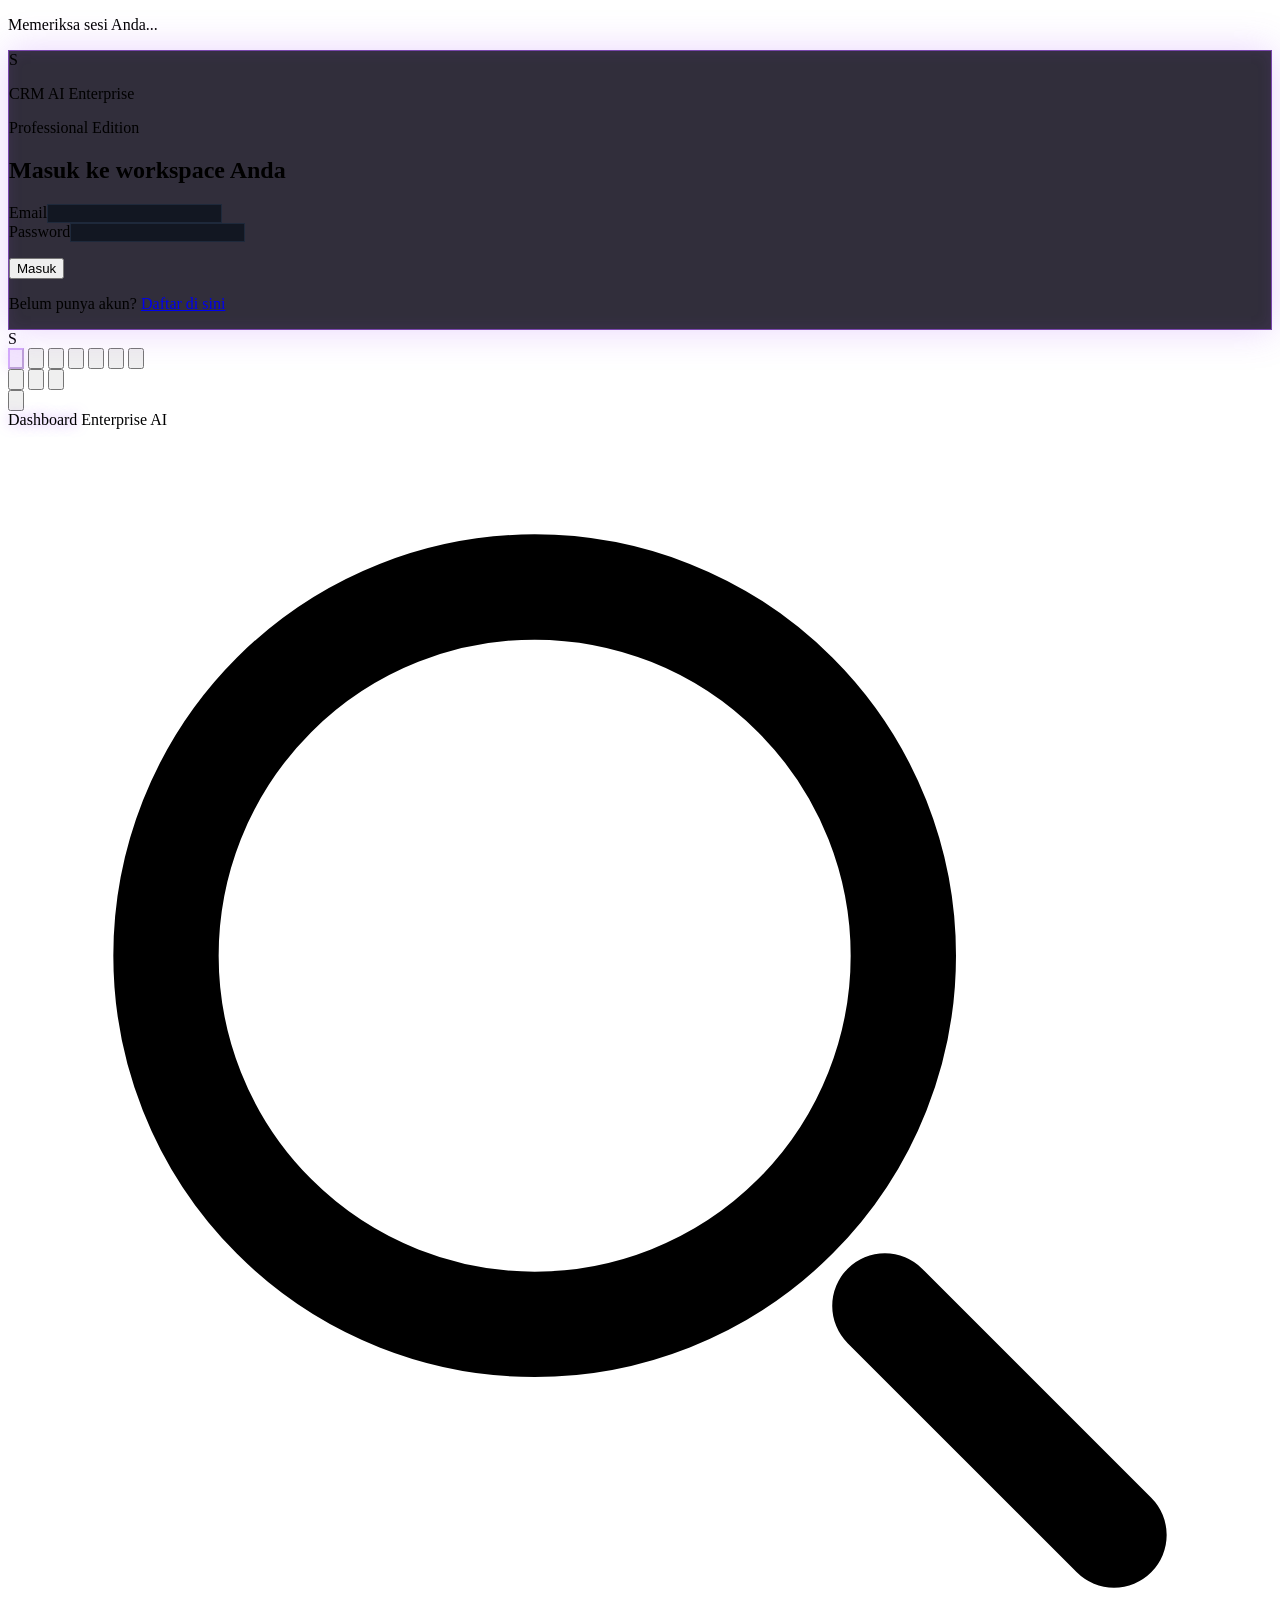
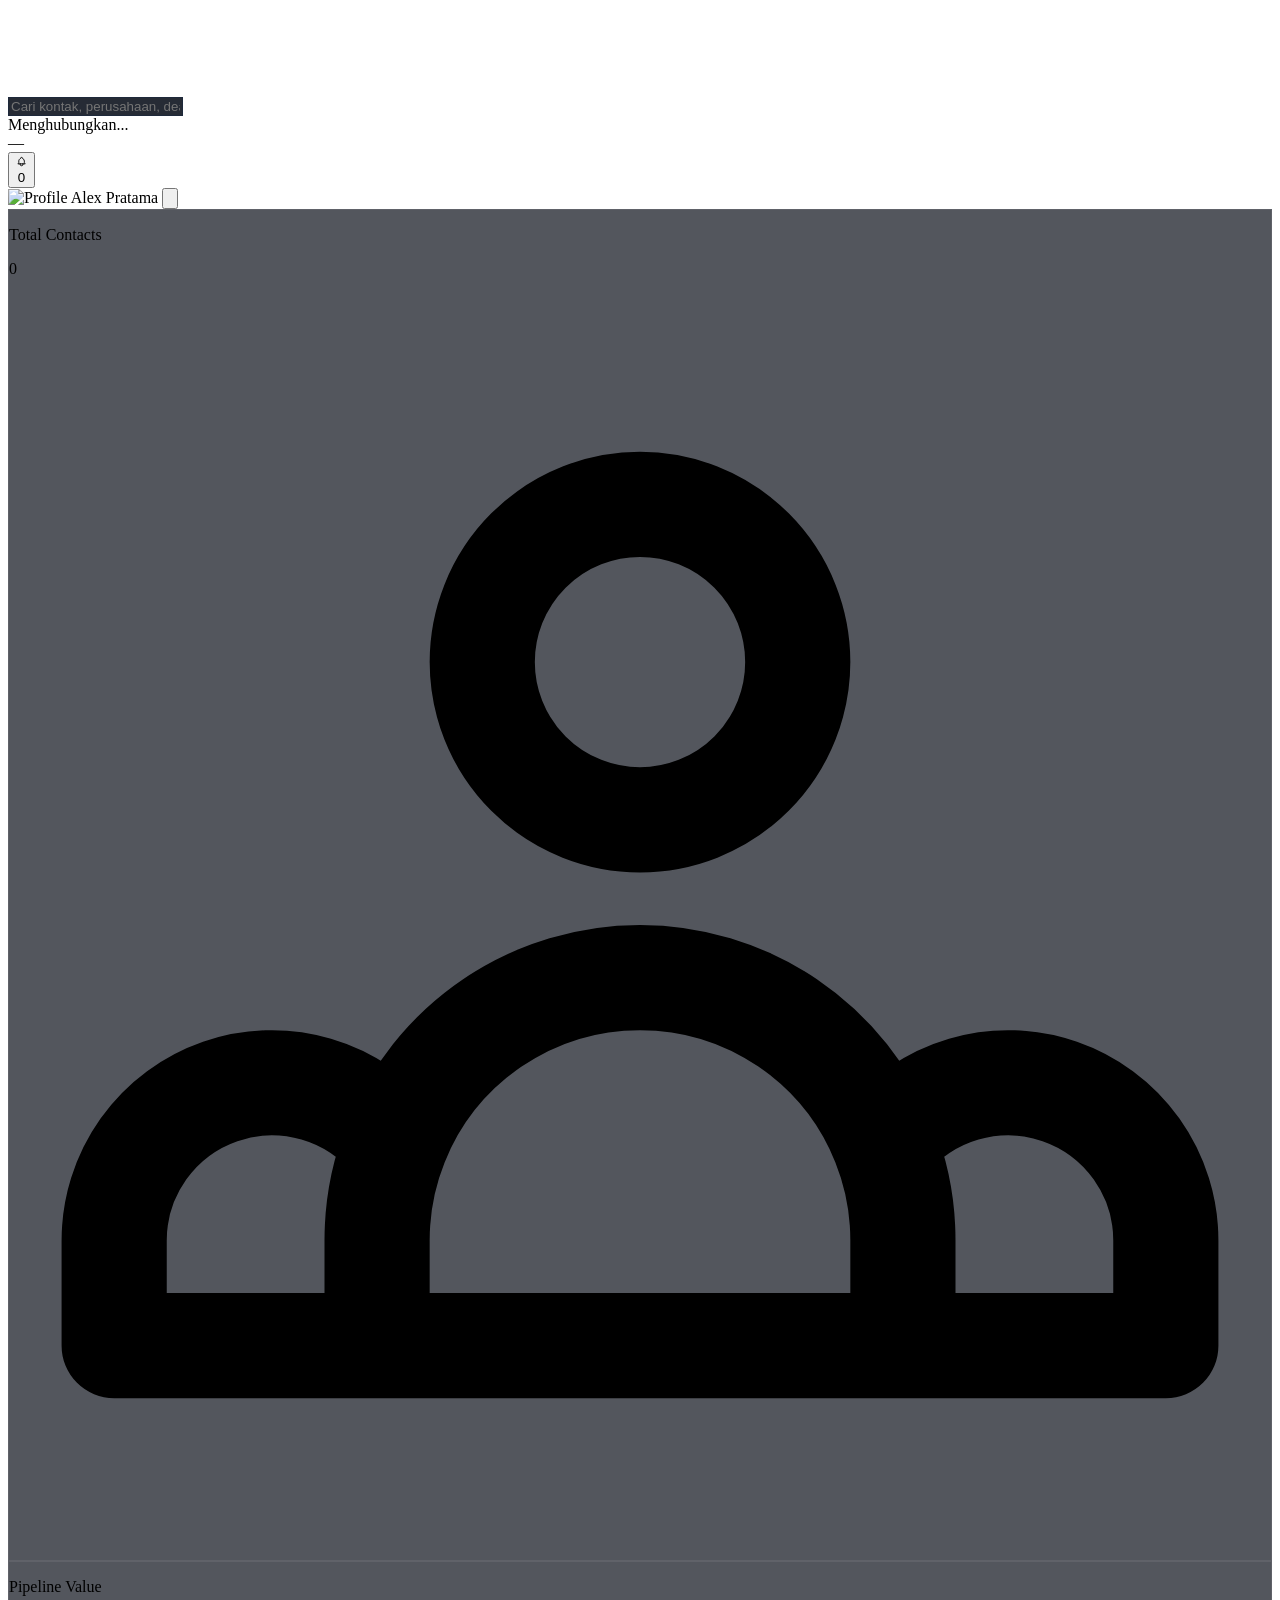
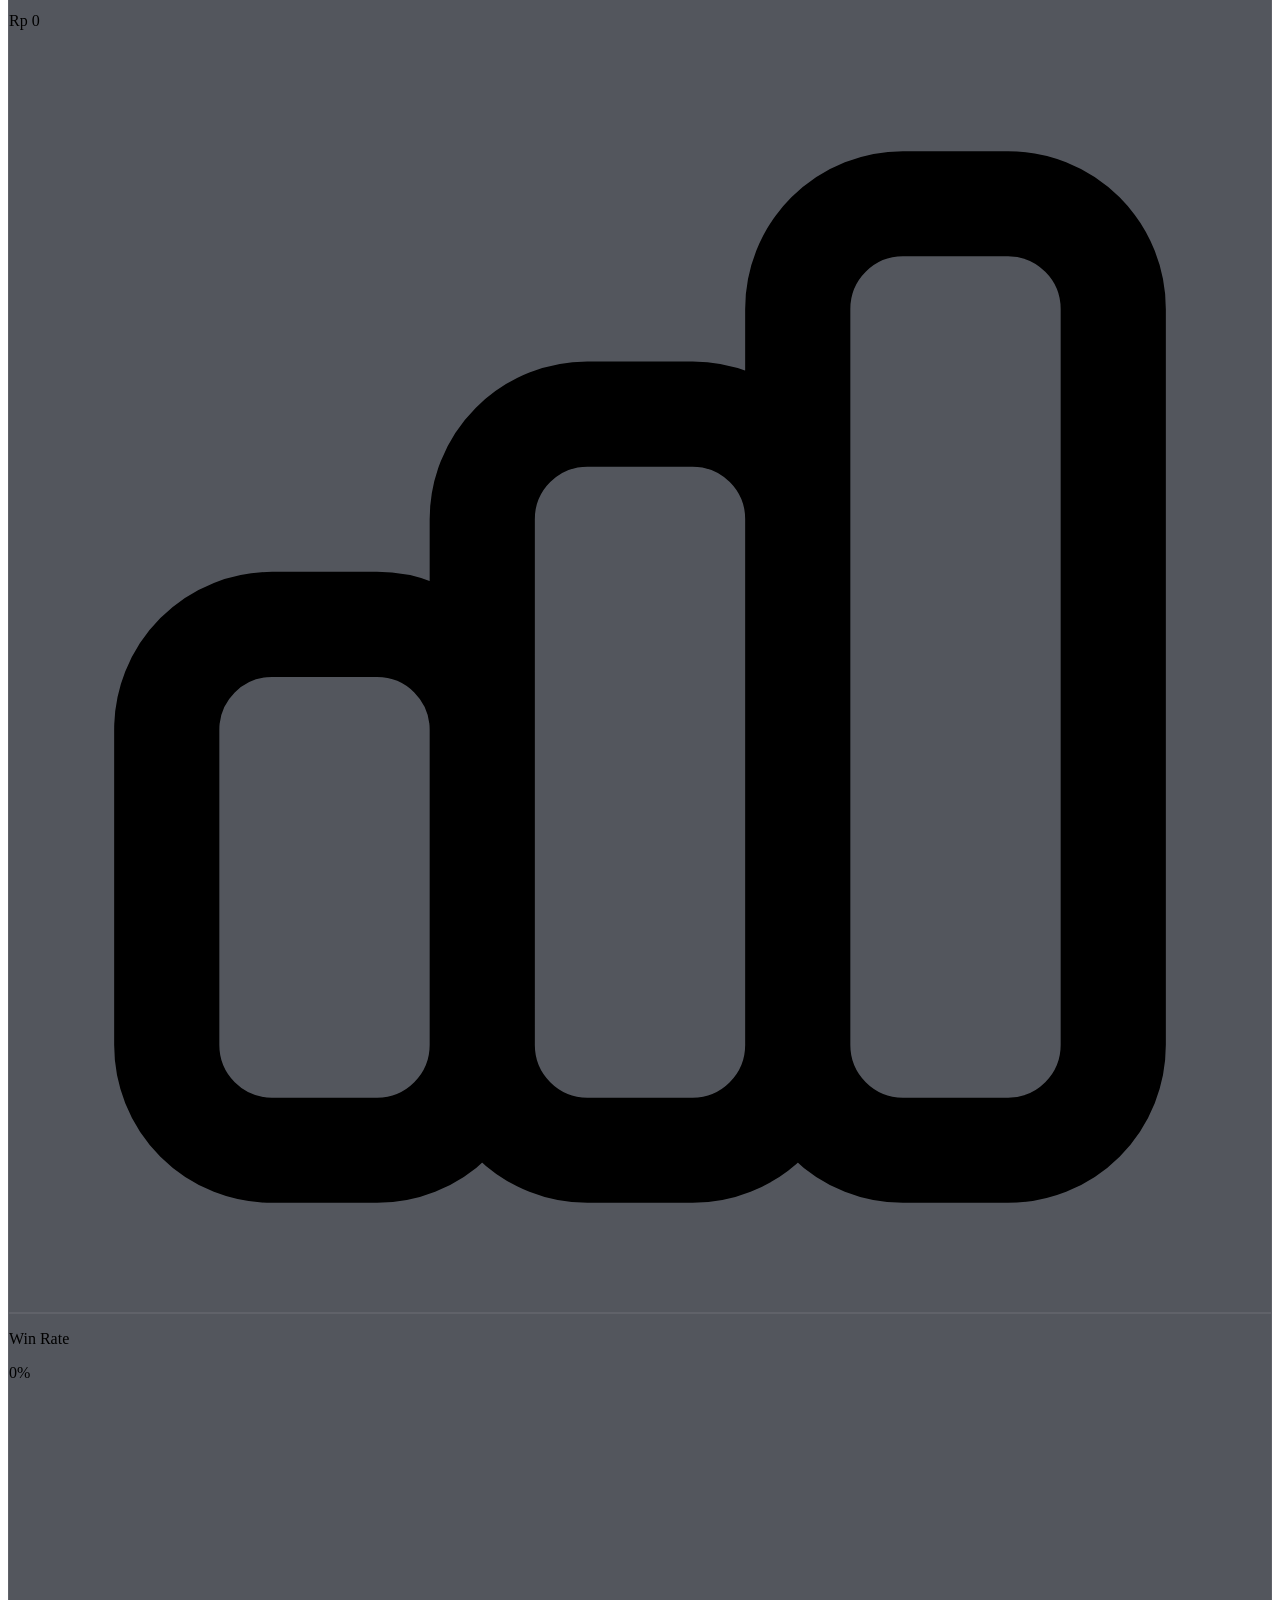
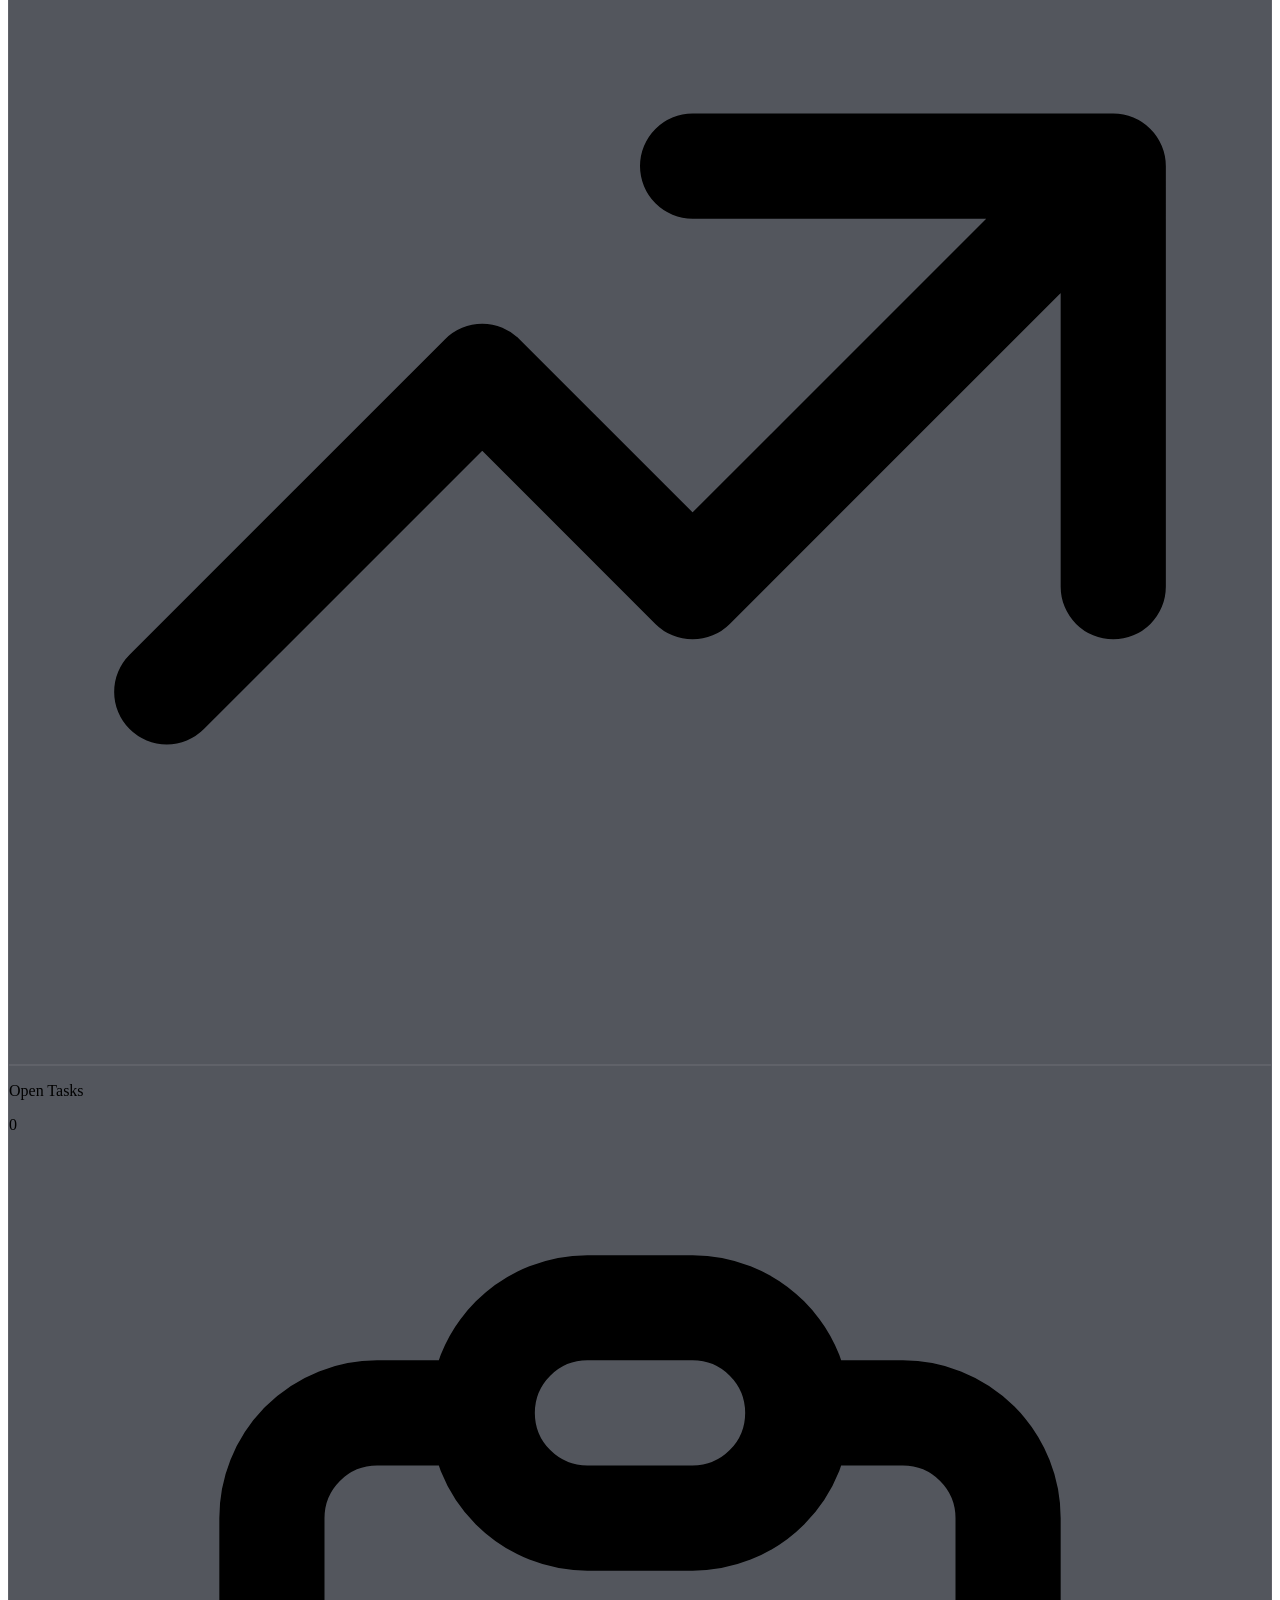
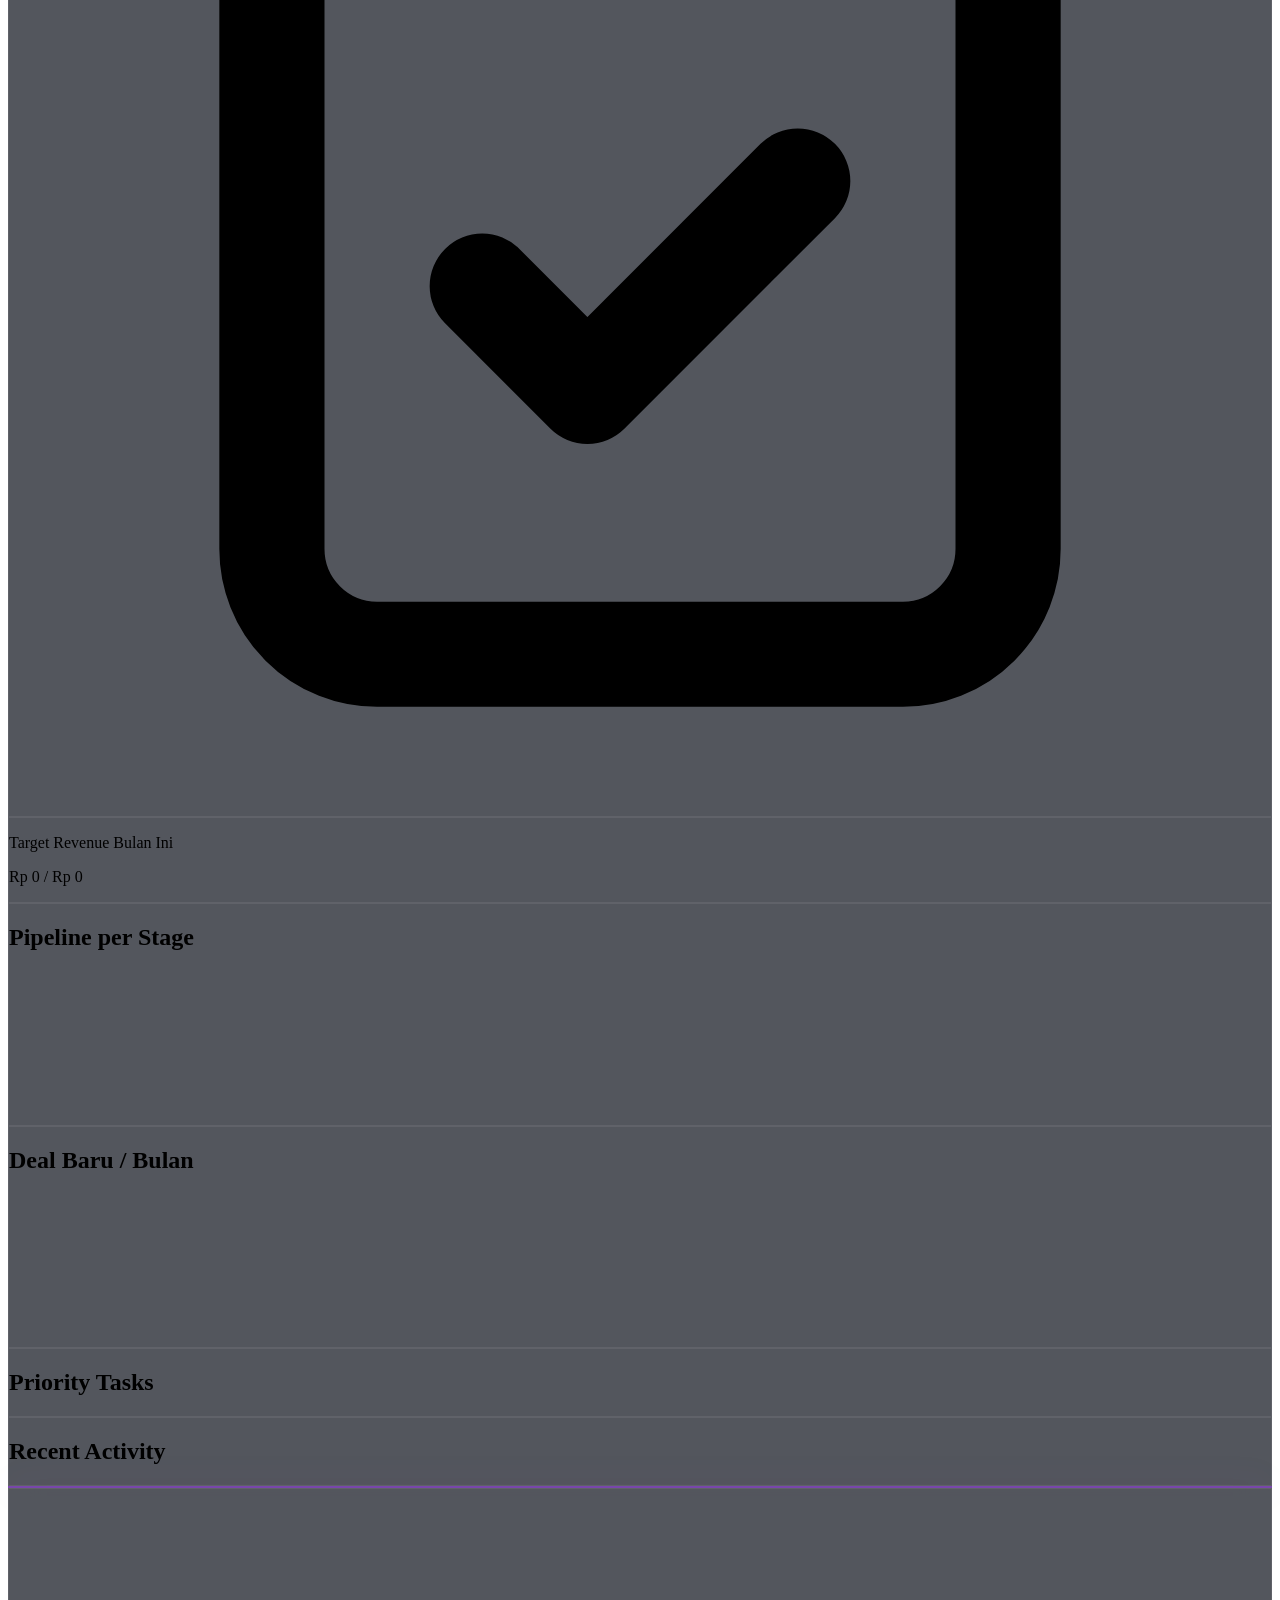
==== index.html @ 94c65936 "Update index.html" ====
<!DOCTYPE html>
<html lang="id">
<head>
<meta charset="UTF-8">
<meta name="viewport" content="width=device-width, initial-scale=1.0">
<title>CRM AI Enterprise — Professional</title>
<link rel="icon" href="data:image/svg+xml,%3Csvg xmlns='http://www.w3.org/2000/svg' viewBox='0 0 100 100'%3E%3Cdefs%3E%3ClinearGradient id='g' x1='0' y1='0' x2='1' y2='1'%3E%3Cstop offset='0' stop-color='%23a855f7'/%3E%3Cstop offset='1' stop-color='%2306b6d4'/%3E%3C/linearGradient%3E%3C/defs%3E%3Crect width='100' height='100' rx='24' fill='%2305070a'/%3E%3Crect x='4' y='4' width='92' height='92' rx='20' fill='none' stroke='url(%23g)' stroke-width='4'/%3E%3Ctext x='50' y='68' font-family='Arial,sans-serif' font-weight='800' font-size='52' fill='white' text-anchor='middle'%3ES%3C/text%3E%3C/svg%3E">
<script src="https://cdn.tailwindcss.com"></script>
<script src="https://cdn.jsdelivr.net/npm/chart.js"></script>
<link href="https://fonts.googleapis.com/css2?family=Plus+Jakarta+Sans:wght@400;500;600;700;800&family=Outfit:wght@500;600;700;800&display=swap" rel="stylesheet">
<script src="js/tailwind-config.js"></script>
<link rel="stylesheet" href="css/style.css">
</head>
<body class="bg-darkBg text-textMain min-h-screen flex grid-bg font-sans antialiased">

<div id="loading-overlay" class="fixed inset-0 bg-darkBg z-[100] flex flex-col items-center justify-center gap-3">
  <div class="w-10 h-10 border-2 border-purple-500/30 border-t-purple-500 rounded-full animate-spin"></div>
  <p class="text-xs text-textMuted">Memeriksa sesi Anda...</p>
</div>

<!-- === AUTH GATE (Supabase Auth) === -->
<div id="auth-overlay" class="hidden fixed inset-0 bg-darkBg z-[110] grid-bg flex items-center justify-center p-4">
  <div class="glass-card ai-floating-card rounded-3xl w-full max-w-sm p-7">
    <div class="flex items-center gap-3 mb-6">
      <div class="relative">
        <div class="absolute -inset-1 bg-gradient-to-r from-purple-600 to-cyan-500 rounded-2xl blur opacity-60"></div>
        <div class="relative w-10 h-10 bg-darkBg rounded-2xl flex items-center justify-center font-display font-bold text-white text-xl border border-white/10">S</div>
      </div>
      <div>
        <p class="font-display text-sm font-bold text-white leading-tight tracking-tight">CRM AI Enterprise</p>
        <p class="text-[10px] text-textMuted">Professional Edition</p>
      </div>
    </div>
    <h2 id="auth-title" class="text-sm font-bold text-white mb-4">Masuk ke workspace Anda</h2>
    <form id="auth-form" class="space-y-3">
      <input type="hidden" id="auth-mode" value="signin">
      <div><label class="text-xs text-textMuted block mb-1">Email</label><input type="email" name="email" required autocomplete="email" class="field-input rounded-xl px-3 py-2.5 text-sm w-full"></div>
      <div><label class="text-xs text-textMuted block mb-1">Password</label><input type="password" name="password" required minlength="6" autocomplete="current-password" class="field-input rounded-xl px-3 py-2.5 text-sm w-full"></div>
      <p id="auth-error" class="hidden text-[11px] leading-relaxed"></p>
      <button id="auth-submit-btn" type="submit" class="w-full bg-gradient-to-r from-purple-600 to-cyan-500 text-white text-sm font-semibold px-4 py-2.5 rounded-xl hover:opacity-90 transition">Masuk</button>
    </form>
    <p class="text-xs text-textMuted text-center mt-4">
      <span id="auth-toggle-text">Belum punya akun?</span>
      <a id="auth-toggle-link" href="javascript:void(0)" class="text-purple-400 font-semibold hover:underline">Daftar di sini</a>
    </p>
  </div>
</div>

<div id="toast-root" class="fixed top-5 right-5 z-[95] flex flex-col gap-2 items-end pointer-events-none"></div>
<div id="modal-root"></div>
<div id="drawer-root"></div>

<!-- === SIDEBAR === --><div id="app-shell" class="flex flex-1 min-w-0">
<aside class="w-20 bg-sidebarBg/90 border-r border-panelBorder/50 flex flex-col justify-between items-center py-6 flex-shrink-0 min-h-screen z-40 backdrop-blur-xl sticky top-0 h-screen">
  <div class="flex flex-col items-center gap-8 w-full">
    <div class="relative group cursor-pointer">
      <div class="absolute -inset-1 bg-gradient-to-r from-purple-600 to-cyan-500 rounded-2xl blur opacity-60 group-hover:opacity-100 transition duration-500"></div>
      <div class="relative w-10 h-10 bg-darkBg rounded-2xl flex items-center justify-center font-display font-bold text-white text-xl border border-white/10">S</div>
    </div>
    <nav class="flex flex-col items-center gap-2.5 w-full px-3">
      <button data-view="dashboard" data-tooltip="Dashboard" title="Dashboard" class="nav-btn active w-11 h-11 rounded-2xl border border-transparent flex items-center justify-center transition-all">
        <svg class="w-5 h-5" fill="none" stroke="currentColor" viewBox="0 0 24 24"><path stroke-linecap="round" stroke-linejoin="round" stroke-width="2" d="M4 6a2 2 0 012-2h2a2 2 0 012 2v2a2 2 0 01-2 2H6a2 2 0 01-2-2V6zM14 6a2 2 0 012-2h2a2 2 0 012 2v2a2 2 0 01-2 2h-2a2 2 0 01-2-2V6zM4 16a2 2 0 012-2h2a2 2 0 012 2v2a2 2 0 01-2 2H6a2 2 0 01-2-2v-2zM14 16a2 2 0 012-2h2a2 2 0 012 2v2a2 2 0 01-2 2h-2a2 2 0 01-2-2v-2z"></path></svg>
      </button>
      <button data-view="contacts" data-tooltip="Contacts" title="Contacts" class="nav-btn w-11 h-11 rounded-2xl border border-transparent flex items-center justify-center transition-all">
        <svg class="w-5 h-5" fill="none" stroke="currentColor" viewBox="0 0 24 24"><path stroke-linecap="round" stroke-linejoin="round" stroke-width="2" d="M17 20h5v-2a3 3 0 00-5.356-1.857M17 20H7m10 0v-2c0-.656-.126-1.283-.356-1.857M7 20H2v-2a3 3 0 015.356-1.857M7 20v-2c0-.656.126-1.283.356-1.857m0 0a5.002 5.002 0 019.288 0M15 7a3 3 0 11-6 0 3 3 0 016 0z"></path></svg>
      </button>
      <button data-view="companies" data-tooltip="Companies" title="Companies" class="nav-btn w-11 h-11 rounded-2xl border border-transparent flex items-center justify-center transition-all">
        <svg class="w-5 h-5" fill="none" stroke="currentColor" viewBox="0 0 24 24"><path stroke-linecap="round" stroke-linejoin="round" stroke-width="2" d="M3 21h18M5 21V7l7-4 7 4v14M9 9h1m4 0h1m-6 4h1m4 0h1m-6 4h1m4 0h1"></path></svg>
      </button>
      <button data-view="deals" data-tooltip="Deals" title="Deals" class="nav-btn w-11 h-11 rounded-2xl border border-transparent flex items-center justify-center transition-all">
        <svg class="w-5 h-5" fill="none" stroke="currentColor" viewBox="0 0 24 24"><path stroke-linecap="round" stroke-linejoin="round" stroke-width="2" d="M9 19v-6a2 2 0 00-2-2H5a2 2 0 00-2 2v6a2 2 0 002 2h2a2 2 0 002-2zm0 0V9a2 2 0 012-2h2a2 2 0 012 2v10m-6 0a2 2 0 002 2h2a2 2 0 002-2m0 0V5a2 2 0 012-2h2a2 2 0 012 2v14a2 2 0 01-2 2h-2a2 2 0 01-2-2z"></path></svg>
      </button>
      <button data-view="tasks" data-tooltip="Tasks" title="Tasks" class="nav-btn w-11 h-11 rounded-2xl border border-transparent flex items-center justify-center transition-all">
        <svg class="w-5 h-5" fill="none" stroke="currentColor" viewBox="0 0 24 24"><path stroke-linecap="round" stroke-linejoin="round" stroke-width="2" d="M9 5H7a2 2 0 00-2 2v12a2 2 0 002 2h10a2 2 0 002-2V7a2 2 0 00-2-2h-2M9 5a2 2 0 002 2h2a2 2 0 002-2M9 5a2 2 0 012-2h2a2 2 0 012 2m-6 9l2 2 4-4"></path></svg>
      </button>
      <button data-view="calendar" data-tooltip="Calendar" title="Calendar" class="nav-btn w-11 h-11 rounded-2xl border border-transparent flex items-center justify-center transition-all">
        <svg class="w-5 h-5" fill="none" stroke="currentColor" viewBox="0 0 24 24"><path stroke-linecap="round" stroke-linejoin="round" stroke-width="2" d="M8 7V3m8 4V3m-9 8h10M5 21h14a2 2 0 002-2V7a2 2 0 00-2-2H5a2 2 0 00-2 2v12a2 2 0 002 2z"></path></svg>
      </button>
      <button data-view="reports" data-tooltip="Reports" title="Reports" class="nav-btn w-11 h-11 rounded-2xl border border-transparent flex items-center justify-center transition-all">
        <svg class="w-5 h-5" fill="none" stroke="currentColor" viewBox="0 0 24 24"><path stroke-linecap="round" stroke-linejoin="round" stroke-width="2" d="M9 19V6a1 1 0 011-1h1a1 1 0 011 1v13M3 19v-6a1 1 0 011-1h1a1 1 0 011 1v6m8 0v-9a1 1 0 011-1h1a1 1 0 011 1v9M3 19h18"></path></svg>
      </button>
      <div class="w-8 h-px bg-panelBorder/60 my-1"></div>
      <button data-view="products" data-tooltip="Products" title="Products" class="nav-btn w-11 h-11 rounded-2xl border border-transparent flex items-center justify-center transition-all">
        <svg class="w-5 h-5" fill="none" stroke="currentColor" viewBox="0 0 24 24"><path stroke-linecap="round" stroke-linejoin="round" stroke-width="2" d="M20.25 7.5l-.625 10.632a2.25 2.25 0 01-2.247 2.118H6.622a2.25 2.25 0 01-2.247-2.118L3.75 7.5M10 11.25h4M3.375 7.5h17.25c.621 0 1.125-.504 1.125-1.125v-1.5c0-.621-.504-1.125-1.125-1.125H3.375c-.621 0-1.125.504-1.125 1.125v1.5c0 .621.504 1.125 1.125 1.125z"></path></svg>
      </button>
      <button data-view="quotes" data-tooltip="Quotations" title="Quotations" class="nav-btn w-11 h-11 rounded-2xl border border-transparent flex items-center justify-center transition-all">
        <svg class="w-5 h-5" fill="none" stroke="currentColor" viewBox="0 0 24 24"><path stroke-linecap="round" stroke-linejoin="round" stroke-width="2" d="M9 12h6m-6 4h6m2 5H7a2 2 0 01-2-2V5a2 2 0 012-2h5.586a1 1 0 01.707.293l5.414 5.414a1 1 0 01.293.707V19a2 2 0 01-2 2z"></path></svg>
      </button>
      <button data-view="team" data-tooltip="Team" title="Team" class="nav-btn w-11 h-11 rounded-2xl border border-transparent flex items-center justify-center transition-all">
        <svg class="w-5 h-5" fill="none" stroke="currentColor" viewBox="0 0 24 24"><path stroke-linecap="round" stroke-linejoin="round" stroke-width="2" d="M17 20h5v-2a4 4 0 00-3-3.87M9 20H4v-2a4 4 0 013-3.87m5-2.13a4 4 0 100-8 4 4 0 000 8zm6 4c.83.6 1.5 1.55 1.5 2.5m-13.5-2.5C4.67 16.6 4 17.55 4 18.5"></path></svg>
      </button>
    </nav>
  </div>
  <button data-view="settings" data-tooltip="Settings" title="Settings" class="nav-btn w-11 h-11 rounded-2xl border border-transparent flex items-center justify-center transition-all">
    <svg class="w-5 h-5" fill="none" stroke="currentColor" viewBox="0 0 24 24"><path stroke-linecap="round" stroke-linejoin="round" stroke-width="2" d="M10.325 4.317c.426-1.756 2.924-1.756 3.35 0a1.724 1.724 0 002.573 1.066c1.543-.94 3.31.826 2.37 2.37a1.724 1.724 0 001.065 2.572c1.756.426 1.756 2.924 0 3.35a1.724 1.724 0 00-1.066 2.573c.94 1.543-.826 3.31-2.37 2.37a1.724 1.724 0 00-2.572 1.065c-.426 1.756-2.924 1.756-3.35 0a1.724 1.724 0 00-2.573-1.066c-1.543.94-3.31-.826-2.37-2.37a1.724 1.724 0 00-1.065-2.572c-1.756-.426-1.756-2.924 0-3.35a1.724 1.724 0 001.066-2.573c-.94-1.543.826-3.31 2.37-2.37.996.608 2.296.07 2.572-1.065z"></path><path stroke-linecap="round" stroke-linejoin="round" stroke-width="2" d="M15 12a3 3 0 11-6 0 3 3 0 016 0z"></path></svg>
  </button>
</aside>

<!-- === WORKSPACE === -->
<div class="flex-1 flex flex-col min-w-0">
  <header class="bg-darkBg/60 border-b border-panelBorder/40 px-4 sm:px-8 py-4 flex items-center justify-between gap-3 sm:gap-4 sticky top-0 z-30 backdrop-blur-md">
    <div class="flex items-center gap-3 flex-shrink-0">
      <span class="font-display text-xl font-bold text-white glow-text tracking-wide" id="page-title">Dashboard</span>
      <span class="text-[10px] bg-purple-500/10 text-purple-400 font-semibold px-2.5 py-1 rounded-full border border-purple-500/20 hidden sm:inline-block">Enterprise AI</span>
    </div>

    <div id="search-wrap" class="relative flex-1 max-w-md">
      <svg class="w-4 h-4 text-textMuted absolute left-3 top-1/2 -translate-y-1/2" fill="none" stroke="currentColor" viewBox="0 0 24 24"><path stroke-linecap="round" stroke-linejoin="round" stroke-width="2" d="M21 21l-4.35-4.35M17 10a7 7 0 11-14 0 7 7 0 0114 0z"></path></svg>
      <input id="global-search" type="text" placeholder="Cari kontak, perusahaan, deal, tugas..." class="field-input rounded-xl pl-9 pr-3 py-2 text-xs w-full">
      <div id="search-results" class="absolute mt-2 w-full glass-card ai-floating-card rounded-2xl p-2 max-h-80 overflow-y-auto z-50"></div>
    </div>

    <div class="flex items-center gap-4 text-xs text-textMuted flex-shrink-0">
      <div id="realtime-status" onclick="setupRealtime()" class="hidden lg:flex items-center gap-1.5 text-[10px] text-amber-400 font-medium bg-panelBg/80 border border-panelBorder/60 px-2.5 py-1.5 rounded-xl">
        <span class="w-1.5 h-1.5 rounded-full bg-amber-400 inline-block animate-pulse"></span> Menghubungkan...
      </div>
      <div class="hidden lg:flex items-center gap-2 bg-panelBg/80 border border-panelBorder/60 px-3 py-1.5 rounded-xl">
        <span class="w-2 h-2 rounded-full bg-emerald-400 animate-pulse"></span>
        <span class="font-mono text-slate-300" id="live-clock">—</span>
      </div>

      <div id="notif-wrap" class="relative">
        <button onclick="toggleNotif()" class="relative w-9 h-9 rounded-xl border border-panelBorder/60 bg-panelBg/80 flex items-center justify-center hover:bg-white/5">
          <svg class="w-4 h-4 text-slate-300" fill="none" stroke="currentColor" viewBox="0 0 24 24"><path stroke-linecap="round" stroke-linejoin="round" stroke-width="2" d="M15 17h5l-1.405-1.405A2.032 2.032 0 0118 14.158V11a6.002 6.002 0 00-4-5.659V5a2 2 0 10-4 0v.341C7.67 6.165 6 8.388 6 11v3.159c0 .538-.214 1.055-.595 1.436L4 17h5m6 0v1a3 3 0 11-6 0v-1m6 0H9"></path></svg>
          <span id="notif-badge" class="hidden absolute -top-1 -right-1 bg-pink-500 text-white text-[9px] font-bold rounded-full w-4 h-4 flex items-center justify-center">0</span>
        </button>
        <div id="notif-dropdown" class="absolute right-0 mt-2 w-72 glass-card ai-floating-card rounded-2xl p-3 z-50">
          <p class="text-xs font-bold text-white mb-2 px-1">Pengingat Tugas</p>
          <div id="notif-list" class="space-y-1.5 max-h-64 overflow-y-auto"></div>
        </div>
      </div>

      <div class="flex items-center gap-3 pl-3 border-l border-panelBorder/60">
        <img id="profile-avatar" src="https://randomuser.me/api/portraits/men/32.jpg" alt="Profile" class="w-8 h-8 rounded-full ring-2 ring-purple-500/50">
        <span id="profile-name" class="hidden sm:inline text-slate-300 font-medium">Alex Pratama</span>
        <button onclick="signOutUser()" title="Keluar" class="w-8 h-8 rounded-xl border border-panelBorder/60 bg-panelBg/80 flex items-center justify-center hover:bg-white/5 text-slate-400 hover:text-red-400">
          <svg class="w-4 h-4" fill="none" stroke="currentColor" viewBox="0 0 24 24"><path stroke-linecap="round" stroke-linejoin="round" stroke-width="2" d="M17 16l4-4m0 0l-4-4m4 4H7m6 4v1a3 3 0 01-3 3H6a3 3 0 01-3-3V7a3 3 0 013-3h4a3 3 0 013 3v1"></path></svg>
        </button>
      </div>
    </div>
  </header>

  <main class="p-4 sm:p-8">

    <!-- ============ DASHBOARD ============ -->
    <section id="view-dashboard" class="view active">
      <div class="grid grid-cols-1 sm:grid-cols-2 xl:grid-cols-4 gap-5 mb-5">
        <div class="glass-card glass-card-hover rounded-3xl p-5 flex items-start justify-between gap-3">
          <div>
            <p class="text-[10px] uppercase tracking-wider text-textMuted font-bold mb-2">Total Contacts</p>
            <p class="font-display text-[28px] leading-none font-bold text-white" id="stat-contacts">0</p>
          </div>
          <div class="w-9 h-9 rounded-xl bg-purple-500/10 border border-purple-500/20 flex items-center justify-center text-purple-400 flex-shrink-0">
            <svg class="w-4 h-4" fill="none" stroke="currentColor" viewBox="0 0 24 24"><path stroke-linecap="round" stroke-linejoin="round" stroke-width="2" d="M17 20h5v-2a3 3 0 00-5.356-1.857M17 20H7m10 0v-2c0-.656-.126-1.283-.356-1.857M7 20H2v-2a3 3 0 015.356-1.857M7 20v-2c0-.656.126-1.283.356-1.857m0 0a5.002 5.002 0 019.288 0M15 7a3 3 0 11-6 0 3 3 0 016 0z"></path></svg>
          </div>
        </div>
        <div class="glass-card glass-card-hover rounded-3xl p-5 flex items-start justify-between gap-3">
          <div>
            <p class="text-[10px] uppercase tracking-wider text-textMuted font-bold mb-2">Pipeline Value</p>
            <p class="font-display text-[28px] leading-none font-bold text-cyan-400" id="stat-pipeline">Rp 0</p>
          </div>
          <div class="w-9 h-9 rounded-xl bg-cyan-500/10 border border-cyan-500/20 flex items-center justify-center text-cyan-400 flex-shrink-0">
            <svg class="w-4 h-4" fill="none" stroke="currentColor" viewBox="0 0 24 24"><path stroke-linecap="round" stroke-linejoin="round" stroke-width="2" d="M9 19v-6a2 2 0 00-2-2H5a2 2 0 00-2 2v6a2 2 0 002 2h2a2 2 0 002-2zm0 0V9a2 2 0 012-2h2a2 2 0 012 2v10m-6 0a2 2 0 002 2h2a2 2 0 002-2m0 0V5a2 2 0 012-2h2a2 2 0 012 2v14a2 2 0 01-2 2h-2a2 2 0 01-2-2z"></path></svg>
          </div>
        </div>
        <div class="glass-card glass-card-hover rounded-3xl p-5 flex items-start justify-between gap-3">
          <div>
            <p class="text-[10px] uppercase tracking-wider text-textMuted font-bold mb-2">Win Rate</p>
            <p class="font-display text-[28px] leading-none font-bold text-emerald-400" id="stat-winrate">0%</p>
          </div>
          <div class="w-9 h-9 rounded-xl bg-emerald-500/10 border border-emerald-500/20 flex items-center justify-center text-emerald-400 flex-shrink-0">
            <svg class="w-4 h-4" fill="none" stroke="currentColor" viewBox="0 0 24 24"><path stroke-linecap="round" stroke-linejoin="round" stroke-width="2" d="M13 7h8m0 0v8m0-8l-8 8-4-4-6 6"></path></svg>
          </div>
        </div>
        <div class="glass-card glass-card-hover rounded-3xl p-5 flex items-start justify-between gap-3">
          <div>
            <p class="text-[10px] uppercase tracking-wider text-textMuted font-bold mb-2">Open Tasks</p>
            <p class="font-display text-[28px] leading-none font-bold text-pink-400" id="stat-tasks">0</p>
          </div>
          <div class="w-9 h-9 rounded-xl bg-pink-500/10 border border-pink-500/20 flex items-center justify-center text-pink-400 flex-shrink-0">
            <svg class="w-4 h-4" fill="none" stroke="currentColor" viewBox="0 0 24 24"><path stroke-linecap="round" stroke-linejoin="round" stroke-width="2" d="M9 5H7a2 2 0 00-2 2v12a2 2 0 002 2h10a2 2 0 002-2V7a2 2 0 00-2-2h-2M9 5a2 2 0 002 2h2a2 2 0 002-2M9 5a2 2 0 012-2h2a2 2 0 012 2m-6 9l2 2 4-4"></path></svg>
          </div>
        </div>
      </div>

      <div class="glass-card glass-card-hover rounded-3xl p-5 mb-6">
        <div class="flex items-center justify-between mb-2">
          <p class="text-[10px] uppercase tracking-wider text-textMuted font-bold">Target Revenue Bulan Ini</p>
          <p class="text-xs font-mono text-slate-300" id="target-caption">Rp 0 / Rp 0</p>
        </div>
        <div class="w-full bg-slate-800/80 h-2.5 rounded-full overflow-hidden p-0.5 border border-white/5">
          <div id="target-bar" class="bg-gradient-to-r from-cyan-400 via-purple-400 to-emerald-400 h-full rounded-full transition-all" style="width:0%"></div>
        </div>
      </div>

      <div class="grid grid-cols-1 xl:grid-cols-12 gap-6">
        <div class="xl:col-span-7 space-y-6">
          <div class="grid grid-cols-1 md:grid-cols-2 gap-6">
            <div class="glass-card glass-card-hover rounded-3xl p-5">
              <h2 class="text-xs font-bold text-slate-200 uppercase tracking-wider mb-3">Pipeline per Stage</h2>
              <div class="h-32"><canvas id="pipelineBarChart"></canvas></div>
            </div>
            <div class="glass-card glass-card-hover rounded-3xl p-5">
              <h2 class="text-xs font-bold text-slate-200 uppercase tracking-wider mb-3">Deal Baru / Bulan</h2>
              <div class="h-32"><canvas id="pipelineVerticalChart"></canvas></div>
            </div>
          </div>
          <div class="grid grid-cols-1 md:grid-cols-2 gap-6">
            <div class="glass-card glass-card-hover rounded-3xl p-5">
              <h2 class="text-xs font-bold text-slate-200 uppercase tracking-wider mb-4">Priority Tasks</h2>
              <div id="dash-priority-tasks" class="space-y-2.5 text-xs"></div>
            </div>
            <div class="glass-card glass-card-hover rounded-3xl p-5">
              <h2 class="text-xs font-bold text-slate-200 uppercase tracking-wider mb-4">Recent Activity</h2>
              <div id="dash-recent-activity" class="space-y-3.5 text-xs"></div>
            </div>
          </div>
        </div>
        <div class="xl:col-span-5 relative">
          <div id="ai-recommendation-card" class="ai-floating-card rounded-3xl p-6 relative z-20 -mb-16 transform transition duration-500 hover:-translate-y-1"></div>
          <div class="glass-card rounded-3xl pt-24 pb-6 px-4 flex flex-col items-center justify-center relative z-10 shadow-2xl">
            <div class="w-full h-[380px] relative"><canvas id="mainRadarChart"></canvas></div>
          </div>
        </div>
      </div>
    </section>

    <!-- ============ CONTACTS ============ -->
    <section id="view-contacts" class="view">
      <div class="flex flex-wrap items-center justify-between gap-3 mb-3">
        <div class="flex flex-wrap gap-2 flex-1 max-w-xl">
          <input id="contacts-search" type="text" placeholder="Cari nama, perusahaan, atau email..." class="field-input rounded-xl px-4 py-2.5 text-sm w-full max-w-sm">
          <select id="contacts-owner-filter" class="field-input rounded-xl px-3 py-2.5 text-xs"></select>
        </div>
        <div class="flex gap-2">
          <button onclick="exportContactsCSV()" class="text-xs font-semibold px-4 py-2.5 rounded-xl border border-panelBorder text-slate-300 hover:bg-white/5">Ekspor CSV</button>
          <button onclick="openContactModal()" class="bg-gradient-to-r from-purple-600 to-cyan-500 text-white text-sm font-semibold px-4 py-2.5 rounded-xl hover:opacity-90 transition">+ Tambah Kontak</button>
        </div>
      </div>
      <div id="tag-filter-row" class="flex flex-wrap gap-1.5 mb-4"></div>
      <div id="contacts-grid" class="grid grid-cols-1 md:grid-cols-2 xl:grid-cols-3 gap-4"></div>
      <div id="contacts-empty" class="hidden flex flex-col items-center justify-center text-center py-16 gap-3"><div class="w-14 h-14 rounded-2xl bg-purple-500/10 border border-purple-500/20 flex items-center justify-center text-purple-400"><svg class="w-6 h-6" fill="none" stroke="currentColor" viewBox="0 0 24 24"><path stroke-linecap="round" stroke-linejoin="round" stroke-width="1.5" d="M17 20h5v-2a3 3 0 00-5.356-1.857M17 20H7m10 0v-2c0-.656-.126-1.283-.356-1.857M7 20H2v-2a3 3 0 015.356-1.857M7 20v-2c0-.656.126-1.283.356-1.857m0 0a5.002 5.002 0 019.288 0M15 7a3 3 0 11-6 0 3 3 0 016 0z"></path></svg></div><p class="text-sm text-textMuted max-w-xs">Belum ada kontak. Klik <span class="text-purple-400 font-medium">"+ Tambah Kontak"</span> untuk memulai.</p></div>
    </section>

    <!-- ============ COMPANIES ============ -->
    <section id="view-companies" class="view">
      <div class="flex flex-wrap items-center justify-between gap-3 mb-5">
        <input id="companies-search" type="text" placeholder="Cari perusahaan..." class="field-input rounded-xl px-4 py-2.5 text-sm w-full max-w-sm">
        <button onclick="openCompanyModal()" class="bg-gradient-to-r from-purple-600 to-cyan-500 text-white text-sm font-semibold px-4 py-2.5 rounded-xl hover:opacity-90 transition">+ Tambah Perusahaan</button>
      </div>
      <div id="companies-grid" class="grid grid-cols-1 md:grid-cols-2 xl:grid-cols-3 gap-4"></div>
      <div id="companies-empty" class="hidden flex flex-col items-center justify-center text-center py-16 gap-3"><div class="w-14 h-14 rounded-2xl bg-cyan-500/10 border border-cyan-500/20 flex items-center justify-center text-cyan-400"><svg class="w-6 h-6" fill="none" stroke="currentColor" viewBox="0 0 24 24"><path stroke-linecap="round" stroke-linejoin="round" stroke-width="1.5" d="M3 21h18M5 21V7l7-4 7 4v14M9 9h1m4 0h1m-6 4h1m4 0h1m-6 4h1m4 0h1"></path></svg></div><p class="text-sm text-textMuted max-w-xs">Belum ada perusahaan. Tambahkan lewat kontak baru atau tombol di atas.</p></div>
    </section>

    <!-- ============ DEALS ============ -->
    <section id="view-deals" class="view">
      <div class="flex flex-wrap items-center justify-between gap-3 mb-5">
        <div class="flex flex-wrap gap-2 flex-1 max-w-xl">
          <input id="deals-search" type="text" placeholder="Cari nama deal..." class="field-input rounded-xl px-4 py-2.5 text-sm w-full max-w-sm">
          <select id="deals-owner-filter" class="field-input rounded-xl px-3 py-2.5 text-xs"></select>
        </div>
        <div class="flex gap-2">
          <button onclick="exportDealsCSV()" class="text-xs font-semibold px-4 py-2.5 rounded-xl border border-panelBorder text-slate-300 hover:bg-white/5">Ekspor CSV</button>
          <button onclick="openDealModal()" class="bg-gradient-to-r from-purple-600 to-cyan-500 text-white text-sm font-semibold px-4 py-2.5 rounded-xl hover:opacity-90 transition">+ Tambah Deal</button>
        </div>
      </div>
      <div id="kanban-board" class="grid grid-cols-1 md:grid-cols-3 xl:grid-cols-5 gap-4"></div>
    </section>

    <!-- ============ TASKS ============ -->
    <section id="view-tasks" class="view">
      <div class="flex flex-wrap items-center justify-between gap-3 mb-5">
        <h2 class="text-sm text-textMuted">Kelola tugas dan follow-up Anda</h2>
        <button onclick="openTaskModal()" class="bg-gradient-to-r from-purple-600 to-cyan-500 text-white text-sm font-semibold px-4 py-2.5 rounded-xl hover:opacity-90 transition">+ Tambah Tugas</button>
      </div>
      <div id="tasks-list" class="space-y-3 max-w-3xl"></div>
      <div id="tasks-empty" class="hidden flex flex-col items-center justify-center text-center py-16 gap-3"><div class="w-14 h-14 rounded-2xl bg-pink-500/10 border border-pink-500/20 flex items-center justify-center text-pink-400"><svg class="w-6 h-6" fill="none" stroke="currentColor" viewBox="0 0 24 24"><path stroke-linecap="round" stroke-linejoin="round" stroke-width="1.5" d="M9 5H7a2 2 0 00-2 2v12a2 2 0 002 2h10a2 2 0 002-2V7a2 2 0 00-2-2h-2M9 5a2 2 0 002 2h2a2 2 0 002-2M9 5a2 2 0 012-2h2a2 2 0 012 2m-6 9l2 2 4-4"></path></svg></div><p class="text-sm text-textMuted max-w-xs">Belum ada tugas. Anda sedang bebas — nikmati waktunya!</p></div>
    </section>

    <!-- ============ CALENDAR ============ -->
    <section id="view-calendar" class="view">
      <div class="flex items-center justify-between mb-5">
        <div class="flex items-center gap-3">
          <button onclick="changeMonth(-1)" class="w-8 h-8 rounded-lg border border-panelBorder text-slate-300 hover:bg-white/5">‹</button>
          <h2 class="text-sm font-bold text-white" id="calendar-label">—</h2>
          <button onclick="changeMonth(1)" class="w-8 h-8 rounded-lg border border-panelBorder text-slate-300 hover:bg-white/5">›</button>
        </div>
        <button onclick="changeMonth(0,true)" class="text-xs font-semibold px-3 py-1.5 rounded-lg border border-panelBorder text-slate-300 hover:bg-white/5">Bulan Ini</button>
      </div>
      <div class="grid grid-cols-7 gap-2 mb-2 text-[10px] uppercase text-textMuted font-bold text-center">
        <span>Min</span><span>Sen</span><span>Sel</span><span>Rab</span><span>Kam</span><span>Jum</span><span>Sab</span>
      </div>
      <div id="calendar-grid" class="grid grid-cols-7 gap-2"></div>
    </section>

    <!-- ============ REPORTS ============ -->
    <section id="view-reports" class="view">
      <div class="grid grid-cols-1 sm:grid-cols-3 gap-5 mb-6">
        <div class="glass-card rounded-3xl p-5">
          <p class="text-[10px] uppercase tracking-wider text-textMuted font-bold mb-2">Weighted Forecast</p>
          <p class="text-xl font-extrabold text-cyan-400" id="report-forecast">Rp 0</p>
          <p class="text-[10px] text-textMuted mt-1">Nilai × probabilitas, deal aktif</p>
        </div>
        <div class="glass-card rounded-3xl p-5">
          <p class="text-[10px] uppercase tracking-wider text-textMuted font-bold mb-2">Revenue Tertutup (Won)</p>
          <p class="text-xl font-extrabold text-emerald-400" id="report-won-total">Rp 0</p>
          <p class="text-[10px] text-textMuted mt-1">Total nilai deal yang dimenangkan</p>
        </div>
        <div class="glass-card rounded-3xl p-5">
          <p class="text-[10px] uppercase tracking-wider text-textMuted font-bold mb-2">Rata-rata Nilai Deal</p>
          <p class="text-xl font-extrabold text-purple-400" id="report-avg-deal">Rp 0</p>
          <p class="text-[10px] text-textMuted mt-1">Seluruh deal aktif & tertutup</p>
        </div>
      </div>
      <div class="grid grid-cols-1 xl:grid-cols-2 gap-6 mb-6">
        <div class="glass-card rounded-3xl p-5">
          <h2 class="text-xs font-bold text-slate-200 uppercase tracking-wider mb-3">Sales Funnel (Jumlah Deal)</h2>
          <div class="h-52"><canvas id="funnelChart"></canvas></div>
        </div>
        <div class="glass-card rounded-3xl p-5">
          <h2 class="text-xs font-bold text-slate-200 uppercase tracking-wider mb-3">Revenue Won per Bulan</h2>
          <div class="h-52"><canvas id="revenueChart"></canvas></div>
        </div>
      </div>
      <div class="grid grid-cols-1 xl:grid-cols-2 gap-6">
        <div class="glass-card rounded-3xl p-5">
          <h2 class="text-xs font-bold text-slate-200 uppercase tracking-wider mb-4">Top Perusahaan berdasarkan Nilai Deal</h2>
          <div id="top-companies-list" class="space-y-2 text-xs"></div>
        </div>
        <div class="glass-card rounded-3xl p-5">
          <h2 class="text-xs font-bold text-slate-200 uppercase tracking-wider mb-4">Leaderboard Sales (Revenue Won)</h2>
          <div id="leaderboard-list" class="space-y-2 text-xs"></div>
        </div>
      </div>
      <div class="glass-card rounded-3xl p-5 mt-6">
        <h2 class="text-xs font-bold text-slate-200 uppercase tracking-wider mb-4">Alasan Deal Kalah (Lost Reasons)</h2>
        <div id="lost-reasons-list" class="space-y-2 text-xs"></div>
      </div>
    </section>

    <!-- ============ PRODUCTS ============ -->
    <section id="view-products" class="view">
      <div class="flex flex-wrap items-center justify-between gap-3 mb-5">
        <input id="products-search" type="text" placeholder="Cari produk / layanan..." class="field-input rounded-xl px-4 py-2.5 text-sm w-full max-w-sm">
        <div class="flex gap-2">
          <button onclick="exportProductsCSV()" class="text-xs font-semibold px-4 py-2.5 rounded-xl border border-panelBorder text-slate-300 hover:bg-white/5">Ekspor CSV</button>
          <button onclick="openProductModal()" class="bg-gradient-to-r from-purple-600 to-cyan-500 text-white text-sm font-semibold px-4 py-2.5 rounded-xl hover:opacity-90 transition">+ Tambah Produk</button>
        </div>
      </div>
      <div id="products-grid" class="grid grid-cols-1 md:grid-cols-2 xl:grid-cols-3 gap-4"></div>
      <div id="products-empty" class="hidden flex flex-col items-center justify-center text-center py-16 gap-3"><div class="w-14 h-14 rounded-2xl bg-emerald-500/10 border border-emerald-500/20 flex items-center justify-center text-emerald-400"><svg class="w-6 h-6" fill="none" stroke="currentColor" viewBox="0 0 24 24"><path stroke-linecap="round" stroke-linejoin="round" stroke-width="1.5" d="M20.25 7.5l-.625 10.632a2.25 2.25 0 01-2.247 2.118H6.622a2.25 2.25 0 01-2.247-2.118L3.75 7.5M10 11.25h4M3.375 7.5h17.25c.621 0 1.125-.504 1.125-1.125v-1.5c0-.621-.504-1.125-1.125-1.125H3.375c-.621 0-1.125.504-1.125 1.125v1.5c0 .621.504 1.125 1.125 1.125z"></path></svg></div><p class="text-sm text-textMuted max-w-xs">Price book masih kosong. Tambahkan produk atau layanan pertama Anda.</p></div>
    </section>

    <!-- ============ QUOTATIONS ============ -->
    <section id="view-quotes" class="view">
      <div class="flex flex-wrap items-center justify-between gap-3 mb-5">
        <h2 class="text-sm text-textMuted">Buat & kelola penawaran harga untuk deal Anda</h2>
        <button onclick="openQuoteModal()" class="bg-gradient-to-r from-purple-600 to-cyan-500 text-white text-sm font-semibold px-4 py-2.5 rounded-xl hover:opacity-90 transition">+ Buat Quotation</button>
      </div>
      <div id="quotes-list" class="space-y-3"></div>
      <div id="quotes-empty" class="hidden flex flex-col items-center justify-center text-center py-16 gap-3"><div class="w-14 h-14 rounded-2xl bg-cyan-500/10 border border-cyan-500/20 flex items-center justify-center text-cyan-400"><svg class="w-6 h-6" fill="none" stroke="currentColor" viewBox="0 0 24 24"><path stroke-linecap="round" stroke-linejoin="round" stroke-width="1.5" d="M9 12h6m-6 4h6m2 5H7a2 2 0 01-2-2V5a2 2 0 012-2h5.586a1 1 0 01.707.293l5.414 5.414a1 1 0 01.293.707V19a2 2 0 01-2 2z"></path></svg></div><p class="text-sm text-textMuted max-w-xs">Belum ada quotation. Klik <span class="text-cyan-400 font-medium">"+ Buat Quotation"</span> untuk membuat penawaran pertama.</p></div>
    </section>

    <!-- ============ TEAM ============ -->
    <section id="view-team" class="view">
      <div class="flex flex-wrap items-center justify-between gap-3 mb-5">
        <h2 class="text-sm text-textMuted">Kelola anggota tim penjualan & lihat performa mereka</h2>
        <button onclick="openTeamModal()" class="bg-gradient-to-r from-purple-600 to-cyan-500 text-white text-sm font-semibold px-4 py-2.5 rounded-xl hover:opacity-90 transition">+ Tambah Anggota</button>
      </div>
      <div id="team-grid" class="grid grid-cols-1 md:grid-cols-2 xl:grid-cols-3 gap-4"></div>
      <div id="team-empty" class="hidden flex flex-col items-center justify-center text-center py-16 gap-3"><div class="w-14 h-14 rounded-2xl bg-purple-500/10 border border-purple-500/20 flex items-center justify-center text-purple-400"><svg class="w-6 h-6" fill="none" stroke="currentColor" viewBox="0 0 24 24"><path stroke-linecap="round" stroke-linejoin="round" stroke-width="1.5" d="M17 20h5v-2a4 4 0 00-3-3.87M9 20H4v-2a4 4 0 013-3.87m5-2.13a4 4 0 100-8 4 4 0 000 8zm6 4c.83.6 1.5 1.55 1.5 2.5m-13.5-2.5C4.67 16.6 4 17.55 4 18.5"></path></svg></div><p class="text-sm text-textMuted max-w-xs">Belum ada anggota tim selain Anda. Undang rekan lewat "+ Tambah Anggota".</p></div>
    </section>

    <!-- ============ SETTINGS ============ -->
    <section id="view-settings" class="view">
      <div class="max-w-2xl space-y-6">
        <div class="glass-card rounded-3xl p-6">
          <div class="flex items-center justify-between mb-4">
            <h2 class="text-sm font-bold text-white">Profil</h2>
            <span class="text-[10px] text-textMuted">Akun: <span id="account-email" class="text-slate-300 font-medium"></span></span>
          </div>
          <form id="profile-form" class="space-y-3">
            <div><label class="text-xs text-textMuted block mb-1">Nama</label><input name="name" class="field-input rounded-xl px-3 py-2 text-sm w-full" required></div>
            <div><label class="text-xs text-textMuted block mb-1">Peran</label><input name="role" class="field-input rounded-xl px-3 py-2 text-sm w-full" required></div>
            <div><label class="text-xs text-textMuted block mb-1">URL Avatar</label><input name="avatar" class="field-input rounded-xl px-3 py-2 text-sm w-full"></div>
            <button type="submit" class="bg-gradient-to-r from-purple-600 to-cyan-500 text-white text-sm font-semibold px-4 py-2.5 rounded-xl hover:opacity-90 transition">Simpan Profil</button>
          </form>
        </div>

        <div class="glass-card rounded-3xl p-6">
          <h2 class="text-sm font-bold text-white mb-1">Profil Perusahaan (Letterhead Quotation)</h2>
          <p class="text-xs text-textMuted mb-4">Data ini akan tampil otomatis di kop surat & tanda tangan setiap dokumen Quotation yang dicetak.</p>
          <form id="company-profile-form" class="space-y-3">
            <div><label class="text-xs text-textMuted block mb-1">Nama Perusahaan</label><input name="name" class="field-input rounded-xl px-3 py-2 text-sm w-full"></div>
            <div class="grid grid-cols-1 sm:grid-cols-2 gap-3">
              <div><label class="text-xs text-textMuted block mb-1">Label Kantor Pusat</label><input name="headOfficeLabel" class="field-input rounded-xl px-3 py-2 text-sm w-full"></div>
              <div><label class="text-xs text-textMuted block mb-1">Label Kantor Cabang</label><input name="branchOfficeLabel" class="field-input rounded-xl px-3 py-2 text-sm w-full"></div>
            </div>
            <div class="grid grid-cols-1 sm:grid-cols-2 gap-3">
              <div><label class="text-xs text-textMuted block mb-1">Alamat Kantor Pusat</label><textarea name="headOfficeAddress" rows="2" class="field-input rounded-xl px-3 py-2 text-sm w-full"></textarea></div>
              <div><label class="text-xs text-textMuted block mb-1">Alamat Kantor Cabang</label><textarea name="branchOfficeAddress" rows="2" class="field-input rounded-xl px-3 py-2 text-sm w-full"></textarea></div>
            </div>
            <div class="grid grid-cols-1 sm:grid-cols-3 gap-3">
              <div><label class="text-xs text-textMuted block mb-1">Telepon</label><input name="contactPhone" class="field-input rounded-xl px-3 py-2 text-sm w-full"></div>
              <div><label class="text-xs text-textMuted block mb-1">Email</label><input name="contactEmail" class="field-input rounded-xl px-3 py-2 text-sm w-full"></div>
              <div><label class="text-xs text-textMuted block mb-1">Website</label><input name="contactWebsite" class="field-input rounded-xl px-3 py-2 text-sm w-full"></div>
            </div>
            <div><label class="text-xs text-textMuted block mb-1">Info Rekening Pembayaran</label><input name="bankInfo" class="field-input rounded-xl px-3 py-2 text-sm w-full" placeholder="Pembayaran ke BCA atas nama ... No. ..."></div>
            <div class="grid grid-cols-1 sm:grid-cols-3 gap-3">
              <div><label class="text-xs text-textMuted block mb-1">Nama Penandatangan</label><input name="signerName" class="field-input rounded-xl px-3 py-2 text-sm w-full"></div>
              <div><label class="text-xs text-textMuted block mb-1">Telp Penandatangan</label><input name="signerPhone" class="field-input rounded-xl px-3 py-2 text-sm w-full"></div>
              <div><label class="text-xs text-textMuted block mb-1">HP Penandatangan</label><input name="signerMobile" class="field-input rounded-xl px-3 py-2 text-sm w-full"></div>
            </div>
            <div><label class="text-xs text-textMuted block mb-1">Alamat Footer (untuk bagian bawah dokumen)</label><input name="footerAddress" class="field-input rounded-xl px-3 py-2 text-sm w-full"></div>
            <div class="grid grid-cols-1 sm:grid-cols-2 gap-3">
              <div><label class="text-xs text-textMuted block mb-1">Telp/Fax Footer</label><input name="footerPhone" class="field-input rounded-xl px-3 py-2 text-sm w-full"></div>
              <div><label class="text-xs text-textMuted block mb-1">Website Footer</label><input name="footerWebsite" class="field-input rounded-xl px-3 py-2 text-sm w-full"></div>
            </div>
            <button type="submit" class="bg-gradient-to-r from-purple-600 to-cyan-500 text-white text-sm font-semibold px-4 py-2.5 rounded-xl hover:opacity-90 transition">Simpan Profil Perusahaan</button>
          </form>
        </div>

        <div class="glass-card rounded-3xl p-6">
          <h2 class="text-sm font-bold text-white mb-1">Target Penjualan</h2>
          <p class="text-xs text-textMuted mb-4">Atur target revenue bulanan untuk memantau pencapaian tim di Dashboard.</p>
          <form id="target-form" class="flex gap-3 items-end">
            <div class="flex-1"><label class="text-xs text-textMuted block mb-1">Target Bulanan (Rp)</label><input type="number" min="0" name="monthlyTarget" class="field-input rounded-xl px-3 py-2 text-sm w-full"></div>
            <button type="submit" class="text-xs font-semibold px-4 py-2.5 rounded-xl bg-gradient-to-r from-purple-600 to-cyan-500 text-white">Simpan</button>
          </form>
        </div>

        <div class="glass-card rounded-3xl p-6">
          <h2 class="text-sm font-bold text-white mb-1">Automasi Pipeline</h2>
          <p class="text-xs text-textMuted mb-4">Otomatiskan pekerjaan berulang agar tidak ada follow-up yang terlewat.</p>
          <div class="space-y-3">
            <label class="flex items-center justify-between gap-3 cursor-pointer bg-panelBg/60 border border-white/5 rounded-xl p-3">
              <span class="text-xs text-slate-300">Buat tugas follow-up otomatis saat deal masuk stage <b class="text-slate-100">Proposal</b> (H+3)</span>
              <input type="checkbox" id="auto-task-proposal" class="task-check w-4 h-4" onchange="saveAutomationSettings()">
            </label>
            <label class="flex items-center justify-between gap-3 cursor-pointer bg-panelBg/60 border border-white/5 rounded-xl p-3">
              <span class="text-xs text-slate-300">Wajibkan alasan kekalahan saat deal ditandai <b class="text-slate-100">Lost</b></span>
              <input type="checkbox" id="auto-loss-reason" class="task-check w-4 h-4" onchange="saveAutomationSettings()">
            </label>
            <label class="flex items-center justify-between gap-3 cursor-pointer bg-panelBg/60 border border-white/5 rounded-xl p-3">
              <span class="text-xs text-slate-300">Catat aktivitas otomatis saat quotation dikirim ke klien</span>
              <input type="checkbox" id="auto-quote-log" class="task-check w-4 h-4" onchange="saveAutomationSettings()">
            </label>
          </div>
        </div>

        <div class="glass-card rounded-3xl p-6">
          <h2 class="text-sm font-bold text-white mb-2">Impor Data</h2>
          <p class="text-xs text-textMuted mb-4">Impor kontak dari file CSV (kolom: Nama, Perusahaan, Email, Telepon, Status, Tag).</p>
          <input type="file" id="import-csv-input" accept=".csv" class="hidden" onchange="importContactsCSV(event)">
          <button onclick="document.getElementById('import-csv-input').click()" class="text-xs font-semibold px-4 py-2 rounded-xl border border-panelBorder text-slate-300 hover:bg-white/5 mb-3">Pilih File CSV Kontak</button>
          <p class="text-xs text-textMuted mb-2 mt-1">Impor produk/price book dari CSV (kolom: Nama, Model, SKU, Kategori, Satuan, Harga, Deskripsi).</p>
          <input type="file" id="import-products-csv-input" accept=".csv" class="hidden" onchange="importProductsCSV(event)">
          <button onclick="document.getElementById('import-products-csv-input').click()" class="text-xs font-semibold px-4 py-2 rounded-xl border border-panelBorder text-slate-300 hover:bg-white/5">Pilih File CSV Produk</button>
        </div>

        <div class="glass-card rounded-3xl p-6">
          <h2 class="text-sm font-bold text-white mb-2">Data</h2>
          <p class="text-xs text-textMuted mb-4">Semua data tersimpan otomatis di penyimpanan pribadi akun Anda dan akan tetap ada saat Anda kembali.</p>
          <div class="flex flex-wrap gap-3">
            <button onclick="resetDemoData()" class="text-xs font-semibold px-4 py-2 rounded-xl border border-panelBorder text-slate-300 hover:bg-white/5">Muat Ulang Data Demo</button>
            <button onclick="clearAllData()" class="text-xs font-semibold px-4 py-2 rounded-xl border border-red-500/30 text-red-400 hover:bg-red-500/10">Hapus Semua Data</button>
            <button onclick="signOutUser()" class="text-xs font-semibold px-4 py-2 rounded-xl border border-panelBorder text-slate-300 hover:bg-white/5">Keluar dari Akun</button>
          </div>
        </div>
      </div>
    </section>

  </main>
</div>
</div>

<script src="https://cdn.jsdelivr.net/npm/@supabase/supabase-js@2"></script>
<script src="js/config.js"></script>
<script src="js/app.js"></script>
</body>
</html>
---- css/style.css ----
.glass-card { background: rgba(11,15,25,0.7); backdrop-filter: blur(16px); -webkit-backdrop-filter: blur(16px); border: 1px solid rgba(255,255,255,0.07); }
  .glass-card-hover:hover { border-color: rgba(168,85,247,0.3); box-shadow: 0 10px 30px -10px rgba(168,85,247,0.15); }
  .ai-floating-card { background: rgba(13,10,25,0.85); backdrop-filter: blur(20px); border: 1.5px solid rgba(168,85,247,0.6); box-shadow: 0 0 35px rgba(168,85,247,0.25), inset 0 0 15px rgba(168,85,247,0.1); }
  .glow-text { text-shadow: 0 0 12px rgba(168,85,247,0.6); }
  .grid-bg { background-image: radial-gradient(rgba(255,255,255,0.05) 1px, transparent 1px); background-size: 24px 24px; }
  ::-webkit-scrollbar { width: 4px; height: 4px; }
  ::-webkit-scrollbar-track { background: #05070a; }
  ::-webkit-scrollbar-thumb { background: #1e293b; border-radius: 4px; }

  .view { display: none; }
  .view.active { display: block; animation: fadeIn .35s ease; }
  @keyframes fadeIn { from { opacity: 0; transform: translateY(6px);} to { opacity: 1; transform: translateY(0);} }

  .nav-btn.active { background: rgba(168,85,247,0.15); border-color: rgba(168,85,247,0.4); color: #c084fc; box-shadow: 0 0 15px rgba(168,85,247,0.2); }
  .nav-btn { color: #64748b; }
  .nav-btn:not(.active):hover { background: rgba(255,255,255,0.05); color: #e2e8f0; }

  .field-input { background: rgba(15,20,32,0.9); border: 1px solid #1e293b; color: #f8fafc; }
  .field-input:focus { outline: none; border-color: rgba(168,85,247,0.5); box-shadow: 0 0 0 3px rgba(168,85,247,0.12); }

  .modal-overlay { background: rgba(2,4,8,0.75); backdrop-filter: blur(4px); }

  .kanban-card { cursor: grab; touch-action: none; }
  .kanban-card:active { cursor: grabbing; }
  .kanban-col.drag-over { background: rgba(168,85,247,0.06); border-color: rgba(168,85,247,0.35); }

  .toast { animation: toastIn .25s ease, toastOut .25s ease 2.6s forwards; }
  @keyframes toastIn { from { opacity:0; transform: translateY(-8px);} to {opacity:1; transform:translateY(0);} }
  @keyframes toastOut { to { opacity:0; transform: translateY(-8px);} }

  #loading-overlay { transition: opacity .4s ease; }
  input[type=checkbox].task-check { accent-color: #a855f7; }

  .drawer-panel { animation: drawerIn .3s ease; }
  @keyframes drawerIn { from { transform: translateX(24px); opacity:0;} to { transform: translateX(0); opacity:1;} }

  .tab-btn.active { color:#c084fc; border-color:#a855f7; }
  .tab-btn { color:#64748b; border-color:transparent; }

  .tag-chip { font-size:10px; padding:2px 8px; border-radius:999px; background:rgba(168,85,247,0.1); color:#c084fc; border:1px solid rgba(168,85,247,0.25); }
  .tag-chip.filter-active { background:#a855f7; color:white; }

  #search-results { display:none; }
  #search-wrap.open #search-results { display:block; }

  #notif-dropdown { display:none; }
  #notif-wrap.open #notif-dropdown { display:block; }
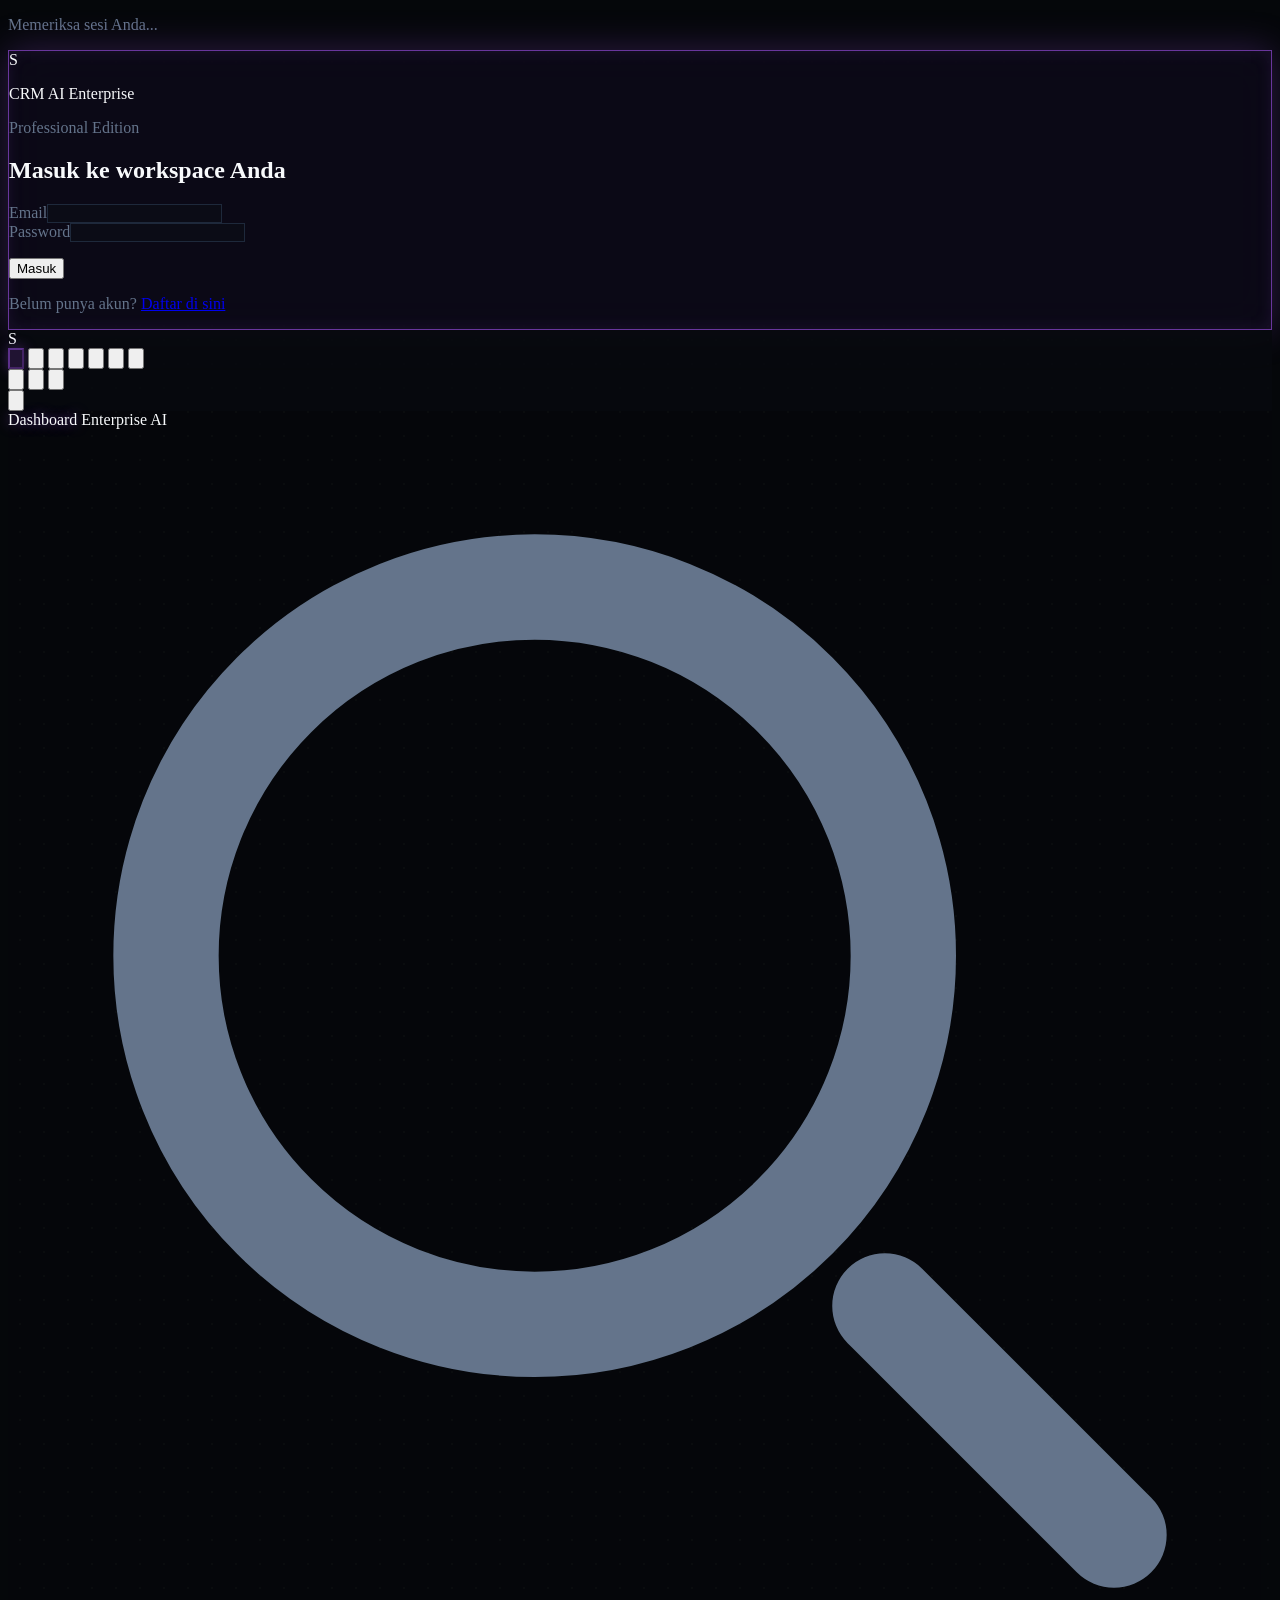
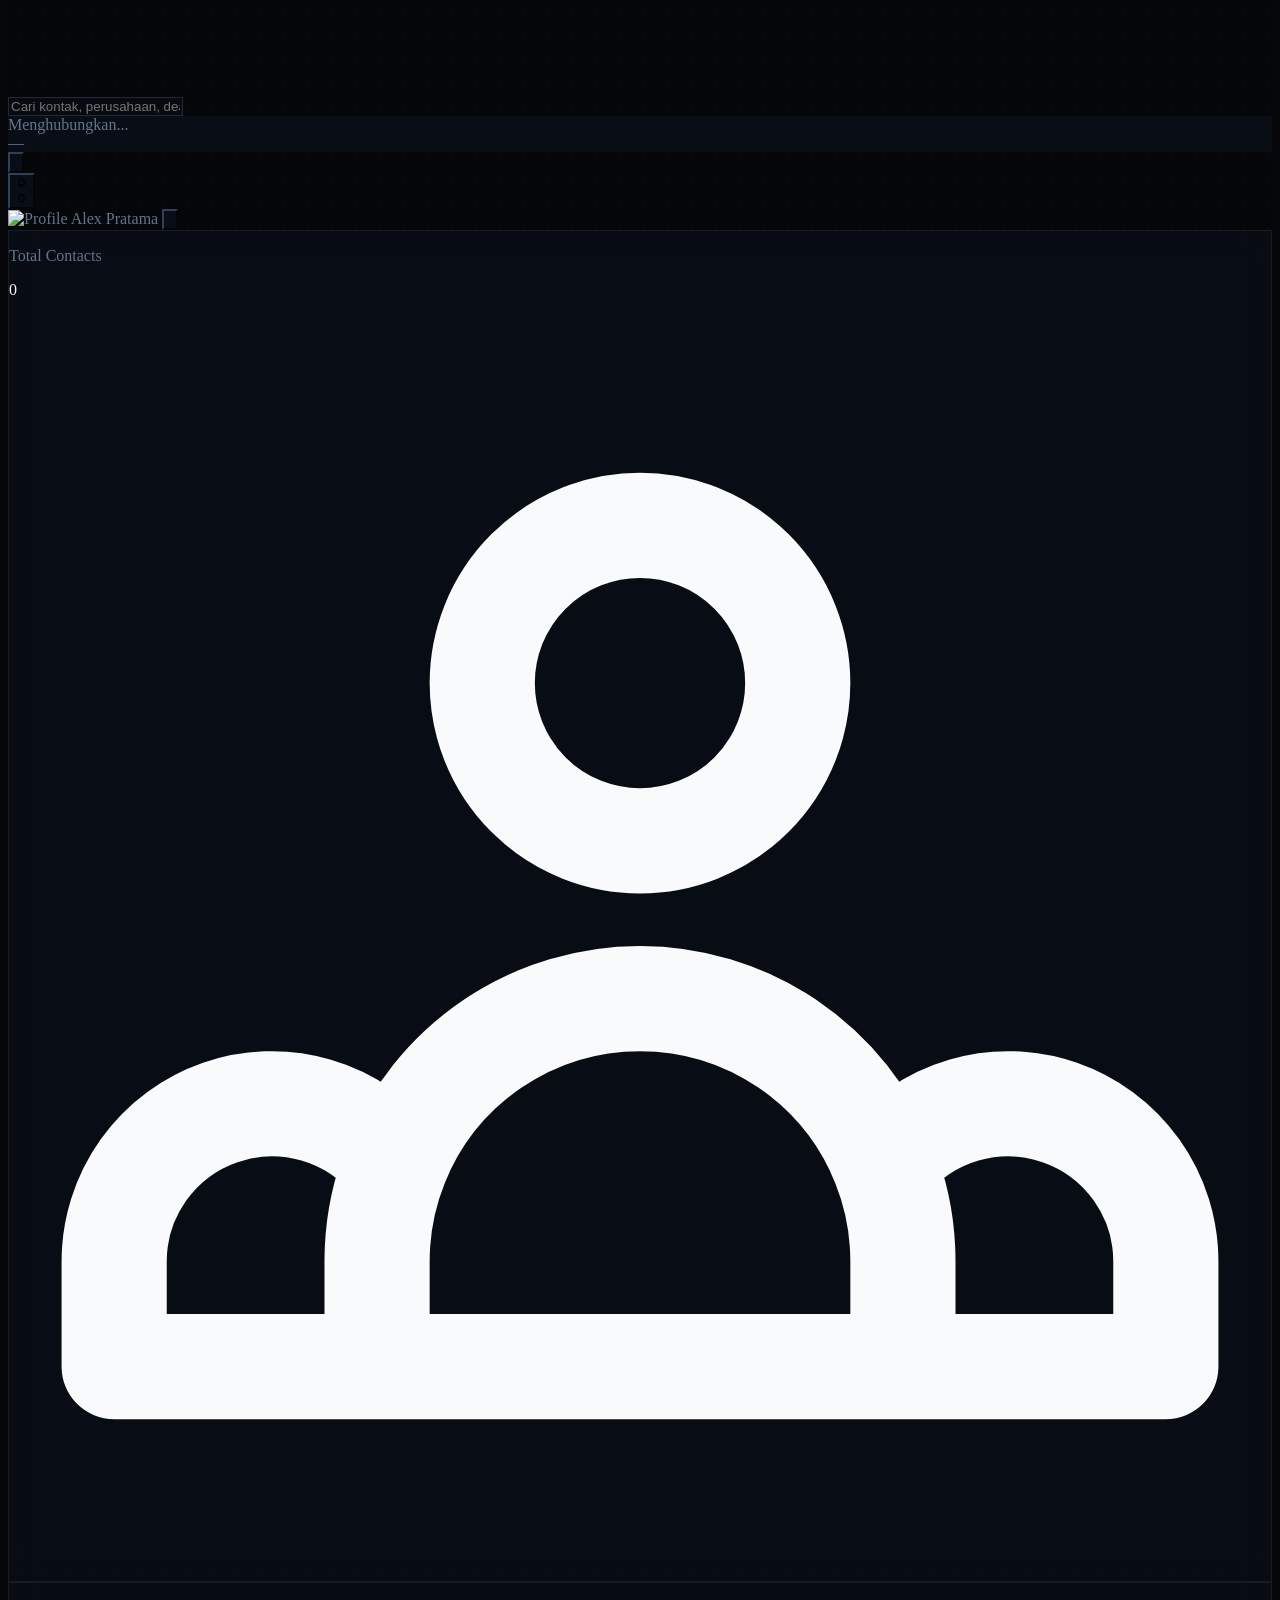
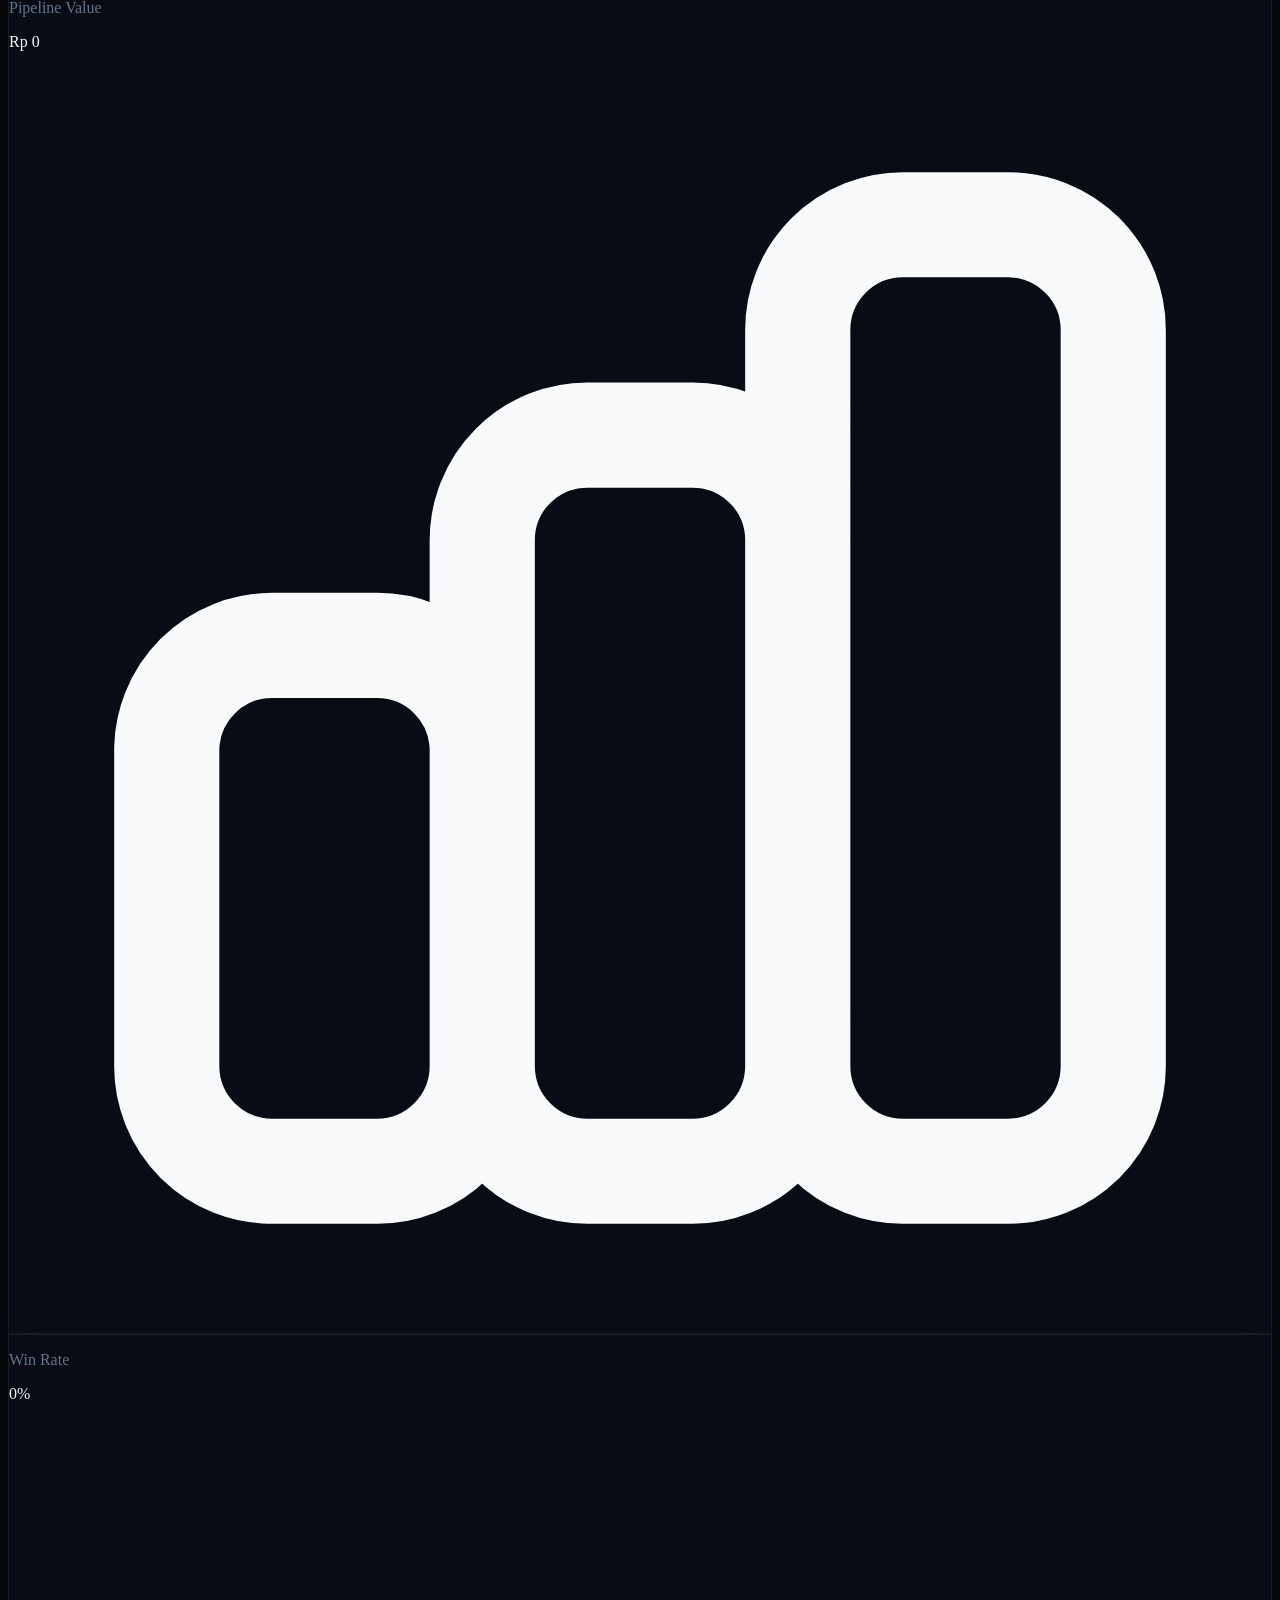
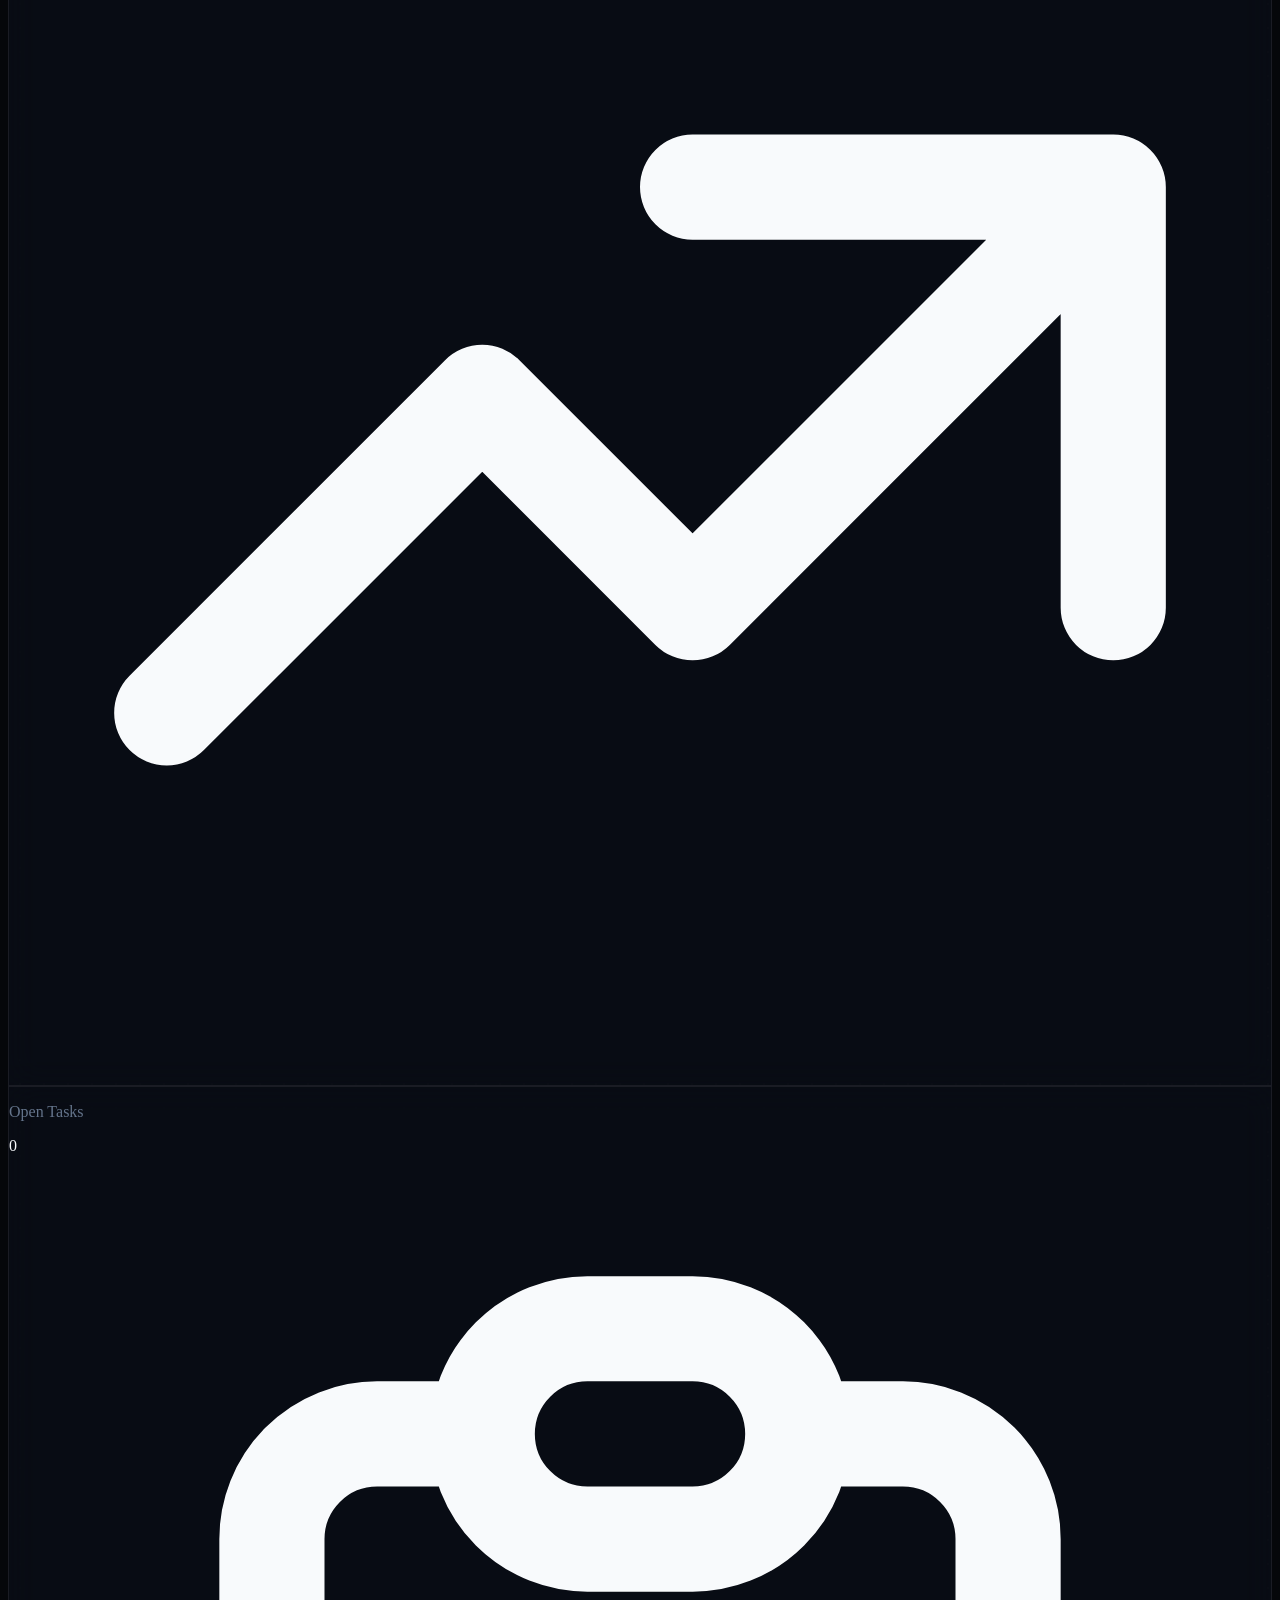
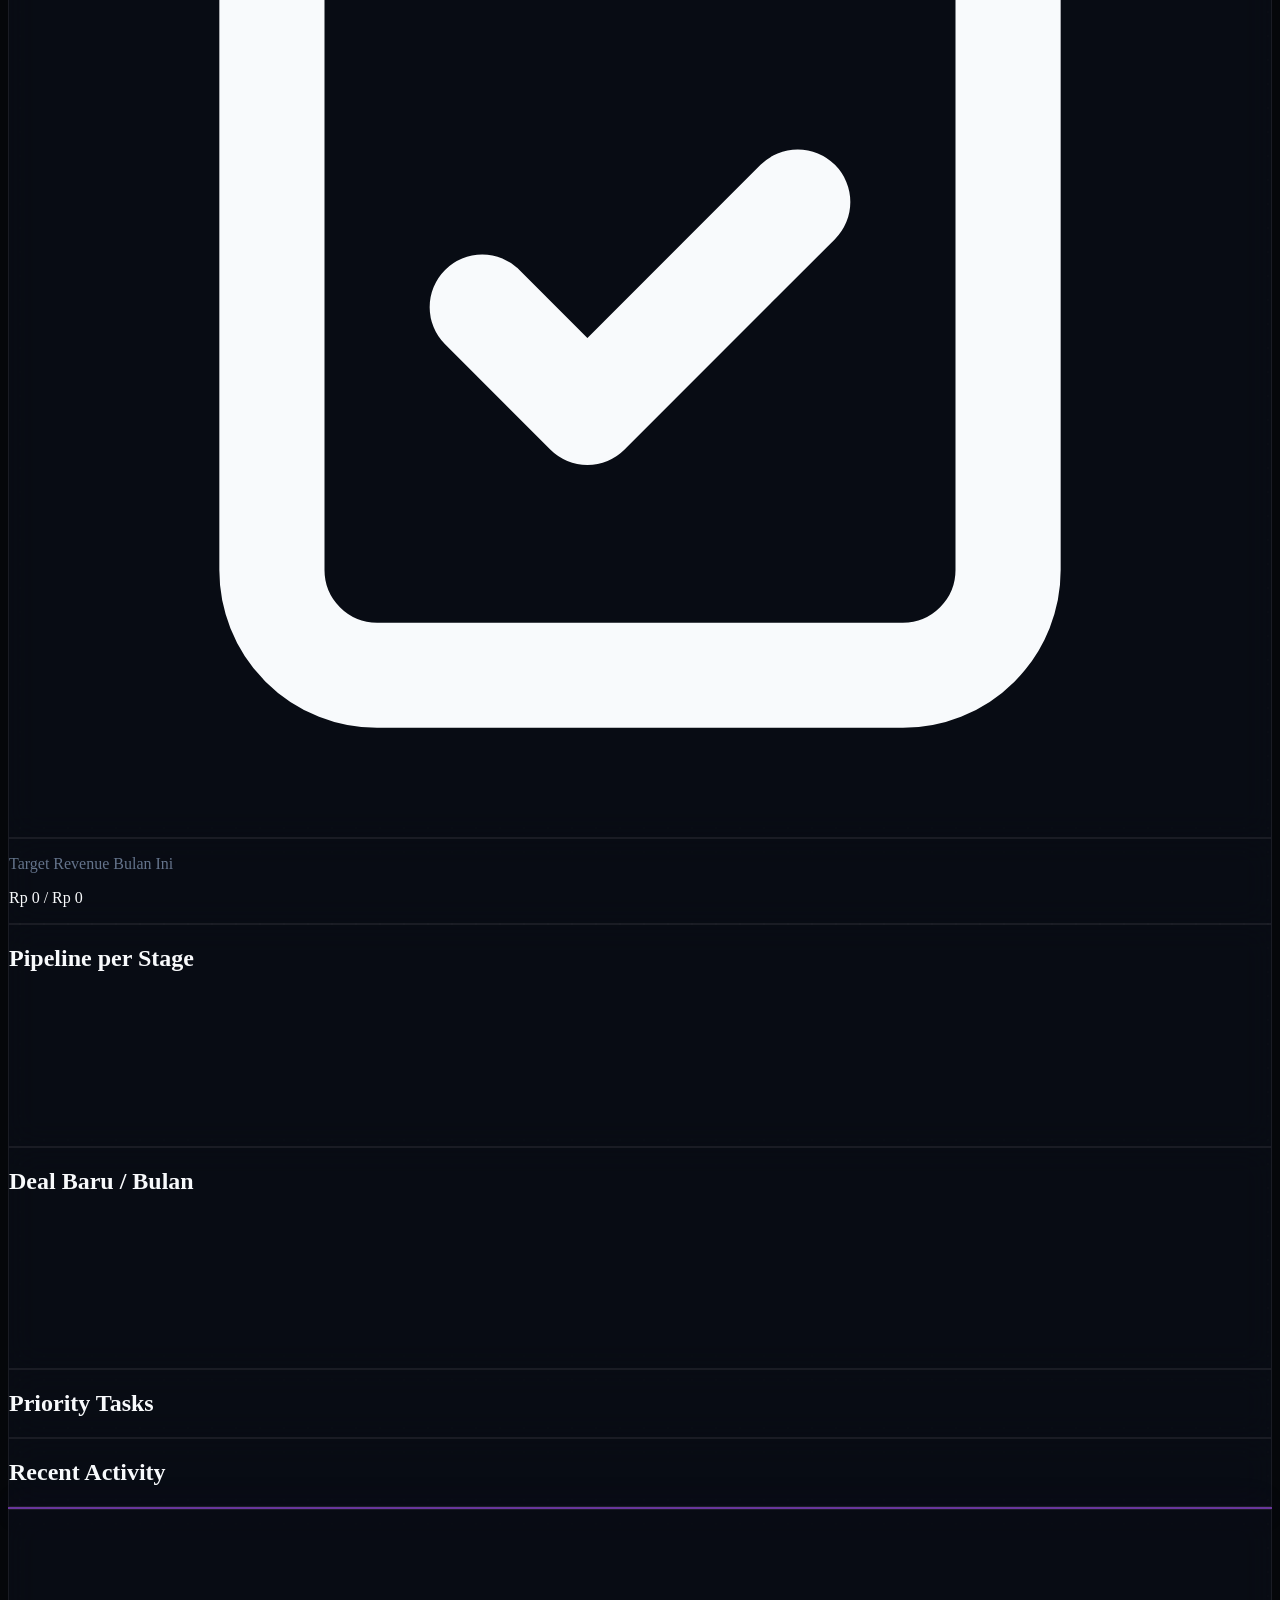
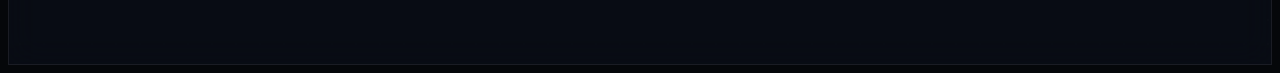
==== commit 961cd66c: "Implement theme toggle and update sidebar design Added theme toggle functionality and improved sideb" ====
--- a/index.html
+++ b/index.html
@@ -4,6 +4,25 @@
 <meta charset="UTF-8">
 <meta name="viewport" content="width=device-width, initial-scale=1.0">
 <title>CRM AI Enterprise — Professional</title>
+<script>
+  // Apply saved theme before first paint to avoid a flash of the wrong theme.
+  // Dark is the app's actual default look (see css/style.css :root tokens) —
+  // it must NOT be overridden by the OS's prefers-color-scheme, because most
+  // devices ship with a light OS theme by default. Previously this block did
+  // `prefers-color-scheme: light ? 'light' : 'dark'`, which silently put the
+  // large majority of first-time visitors (anyone on a light-mode OS/browser)
+  // into the light theme — that's why the app looked "dominantly white" even
+  // though every dark-mode CSS rule was correct. Now we only ever leave the
+  // default dark theme once a person has explicitly chosen light via the
+  // sun/moon toggle (which is what sets and reads 'crm-theme' below).
+  (function(){
+    try {
+      var saved = localStorage.getItem('crm-theme');
+      var theme = (saved === 'light' || saved === 'dark') ? saved : 'dark';
+      document.documentElement.setAttribute('data-theme', theme);
+    } catch(e){ document.documentElement.setAttribute('data-theme', 'dark'); }
+  })();
+</script>
 <link rel="icon" href="data:image/svg+xml,%3Csvg xmlns='http://www.w3.org/2000/svg' viewBox='0 0 100 100'%3E%3Cdefs%3E%3ClinearGradient id='g' x1='0' y1='0' x2='1' y2='1'%3E%3Cstop offset='0' stop-color='%23a855f7'/%3E%3Cstop offset='1' stop-color='%2306b6d4'/%3E%3C/linearGradient%3E%3C/defs%3E%3Crect width='100' height='100' rx='24' fill='%2305070a'/%3E%3Crect x='4' y='4' width='92' height='92' rx='20' fill='none' stroke='url(%23g)' stroke-width='4'/%3E%3Ctext x='50' y='68' font-family='Arial,sans-serif' font-weight='800' font-size='52' fill='white' text-anchor='middle'%3ES%3C/text%3E%3C/svg%3E">
 <script src="https://cdn.tailwindcss.com"></script>
 <script src="https://cdn.jsdelivr.net/npm/chart.js"></script>
@@ -24,7 +43,7 @@
     <div class="flex items-center gap-3 mb-6">
       <div class="relative">
         <div class="absolute -inset-1 bg-gradient-to-r from-purple-600 to-cyan-500 rounded-2xl blur opacity-60"></div>
-        <div class="relative w-10 h-10 bg-darkBg rounded-2xl flex items-center justify-center font-display font-bold text-white text-xl border border-white/10">S</div>
+        <div class="relative w-10 h-10 bg-[#05070a] rounded-2xl flex items-center justify-center font-display font-bold text-white text-xl border border-white/10">S</div>
       </div>
       <div>
         <p class="font-display text-sm font-bold text-white leading-tight tracking-tight">CRM AI Enterprise</p>
@@ -51,50 +70,49 @@
 <div id="drawer-root"></div>
 
 <!-- === SIDEBAR === --><div id="app-shell" class="flex flex-1 min-w-0">
-<aside class="w-20 bg-sidebarBg/90 border-r border-panelBorder/50 flex flex-col justify-between items-center py-6 flex-shrink-0 min-h-screen z-40 backdrop-blur-xl sticky top-0 h-screen">
-  <div class="flex flex-col items-center gap-8 w-full">
-    <div class="relative group cursor-pointer">
-      <div class="absolute -inset-1 bg-gradient-to-r from-purple-600 to-cyan-500 rounded-2xl blur opacity-60 group-hover:opacity-100 transition duration-500"></div>
-      <div class="relative w-10 h-10 bg-darkBg rounded-2xl flex items-center justify-center font-display font-bold text-white text-xl border border-white/10">S</div>
-    </div>
-    <nav class="flex flex-col items-center gap-2.5 w-full px-3">
-      <button data-view="dashboard" data-tooltip="Dashboard" title="Dashboard" class="nav-btn active w-11 h-11 rounded-2xl border border-transparent flex items-center justify-center transition-all">
-        <svg class="w-5 h-5" fill="none" stroke="currentColor" viewBox="0 0 24 24"><path stroke-linecap="round" stroke-linejoin="round" stroke-width="2" d="M4 6a2 2 0 012-2h2a2 2 0 012 2v2a2 2 0 01-2 2H6a2 2 0 01-2-2V6zM14 6a2 2 0 012-2h2a2 2 0 012 2v2a2 2 0 01-2 2h-2a2 2 0 01-2-2V6zM4 16a2 2 0 012-2h2a2 2 0 012 2v2a2 2 0 01-2 2H6a2 2 0 01-2-2v-2zM14 16a2 2 0 012-2h2a2 2 0 012 2v2a2 2 0 01-2 2h-2a2 2 0 01-2-2v-2z"></path></svg>
-      </button>
-      <button data-view="contacts" data-tooltip="Contacts" title="Contacts" class="nav-btn w-11 h-11 rounded-2xl border border-transparent flex items-center justify-center transition-all">
-        <svg class="w-5 h-5" fill="none" stroke="currentColor" viewBox="0 0 24 24"><path stroke-linecap="round" stroke-linejoin="round" stroke-width="2" d="M17 20h5v-2a3 3 0 00-5.356-1.857M17 20H7m10 0v-2c0-.656-.126-1.283-.356-1.857M7 20H2v-2a3 3 0 015.356-1.857M7 20v-2c0-.656.126-1.283.356-1.857m0 0a5.002 5.002 0 019.288 0M15 7a3 3 0 11-6 0 3 3 0 016 0z"></path></svg>
-      </button>
-      <button data-view="companies" data-tooltip="Companies" title="Companies" class="nav-btn w-11 h-11 rounded-2xl border border-transparent flex items-center justify-center transition-all">
-        <svg class="w-5 h-5" fill="none" stroke="currentColor" viewBox="0 0 24 24"><path stroke-linecap="round" stroke-linejoin="round" stroke-width="2" d="M3 21h18M5 21V7l7-4 7 4v14M9 9h1m4 0h1m-6 4h1m4 0h1m-6 4h1m4 0h1"></path></svg>
-      </button>
-      <button data-view="deals" data-tooltip="Deals" title="Deals" class="nav-btn w-11 h-11 rounded-2xl border border-transparent flex items-center justify-center transition-all">
-        <svg class="w-5 h-5" fill="none" stroke="currentColor" viewBox="0 0 24 24"><path stroke-linecap="round" stroke-linejoin="round" stroke-width="2" d="M9 19v-6a2 2 0 00-2-2H5a2 2 0 00-2 2v6a2 2 0 002 2h2a2 2 0 002-2zm0 0V9a2 2 0 012-2h2a2 2 0 012 2v10m-6 0a2 2 0 002 2h2a2 2 0 002-2m0 0V5a2 2 0 012-2h2a2 2 0 012 2v14a2 2 0 01-2 2h-2a2 2 0 01-2-2z"></path></svg>
-      </button>
-      <button data-view="tasks" data-tooltip="Tasks" title="Tasks" class="nav-btn w-11 h-11 rounded-2xl border border-transparent flex items-center justify-center transition-all">
-        <svg class="w-5 h-5" fill="none" stroke="currentColor" viewBox="0 0 24 24"><path stroke-linecap="round" stroke-linejoin="round" stroke-width="2" d="M9 5H7a2 2 0 00-2 2v12a2 2 0 002 2h10a2 2 0 002-2V7a2 2 0 00-2-2h-2M9 5a2 2 0 002 2h2a2 2 0 002-2M9 5a2 2 0 012-2h2a2 2 0 012 2m-6 9l2 2 4-4"></path></svg>
-      </button>
-      <button data-view="calendar" data-tooltip="Calendar" title="Calendar" class="nav-btn w-11 h-11 rounded-2xl border border-transparent flex items-center justify-center transition-all">
-        <svg class="w-5 h-5" fill="none" stroke="currentColor" viewBox="0 0 24 24"><path stroke-linecap="round" stroke-linejoin="round" stroke-width="2" d="M8 7V3m8 4V3m-9 8h10M5 21h14a2 2 0 002-2V7a2 2 0 00-2-2H5a2 2 0 00-2 2v12a2 2 0 002 2z"></path></svg>
-      </button>
-      <button data-view="reports" data-tooltip="Reports" title="Reports" class="nav-btn w-11 h-11 rounded-2xl border border-transparent flex items-center justify-center transition-all">
-        <svg class="w-5 h-5" fill="none" stroke="currentColor" viewBox="0 0 24 24"><path stroke-linecap="round" stroke-linejoin="round" stroke-width="2" d="M9 19V6a1 1 0 011-1h1a1 1 0 011 1v13M3 19v-6a1 1 0 011-1h1a1 1 0 011 1v6m8 0v-9a1 1 0 011-1h1a1 1 0 011 1v9M3 19h18"></path></svg>
-      </button>
-      <div class="w-8 h-px bg-panelBorder/60 my-1"></div>
-      <button data-view="products" data-tooltip="Products" title="Products" class="nav-btn w-11 h-11 rounded-2xl border border-transparent flex items-center justify-center transition-all">
-        <svg class="w-5 h-5" fill="none" stroke="currentColor" viewBox="0 0 24 24"><path stroke-linecap="round" stroke-linejoin="round" stroke-width="2" d="M20.25 7.5l-.625 10.632a2.25 2.25 0 01-2.247 2.118H6.622a2.25 2.25 0 01-2.247-2.118L3.75 7.5M10 11.25h4M3.375 7.5h17.25c.621 0 1.125-.504 1.125-1.125v-1.5c0-.621-.504-1.125-1.125-1.125H3.375c-.621 0-1.125.504-1.125 1.125v1.5c0 .621.504 1.125 1.125 1.125z"></path></svg>
-      </button>
-      <button data-view="quotes" data-tooltip="Quotations" title="Quotations" class="nav-btn w-11 h-11 rounded-2xl border border-transparent flex items-center justify-center transition-all">
-        <svg class="w-5 h-5" fill="none" stroke="currentColor" viewBox="0 0 24 24"><path stroke-linecap="round" stroke-linejoin="round" stroke-width="2" d="M9 12h6m-6 4h6m2 5H7a2 2 0 01-2-2V5a2 2 0 012-2h5.586a1 1 0 01.707.293l5.414 5.414a1 1 0 01.293.707V19a2 2 0 01-2 2z"></path></svg>
-      </button>
-      <button data-view="team" data-tooltip="Team" title="Team" class="nav-btn w-11 h-11 rounded-2xl border border-transparent flex items-center justify-center transition-all">
-        <svg class="w-5 h-5" fill="none" stroke="currentColor" viewBox="0 0 24 24"><path stroke-linecap="round" stroke-linejoin="round" stroke-width="2" d="M17 20h5v-2a4 4 0 00-3-3.87M9 20H4v-2a4 4 0 013-3.87m5-2.13a4 4 0 100-8 4 4 0 000 8zm6 4c.83.6 1.5 1.55 1.5 2.5m-13.5-2.5C4.67 16.6 4 17.55 4 18.5"></path></svg>
-      </button>
-    </nav>
+<aside class="w-20 bg-sidebarBg/90 border-r border-panelBorder/50 flex flex-col items-center flex-shrink-0 min-h-screen z-40 backdrop-blur-xl sticky top-0 h-screen py-5">
+  <div class="flex-shrink-0 relative group cursor-pointer mb-5">
+    <div class="absolute -inset-1 bg-gradient-to-r from-purple-600 to-cyan-500 rounded-2xl blur opacity-60 group-hover:opacity-100 transition duration-500"></div>
+    <div class="relative w-10 h-10 bg-[#05070a] rounded-2xl flex items-center justify-center font-display font-bold text-white text-xl border border-white/10">S</div>
   </div>
-  <button data-view="settings" data-tooltip="Settings" title="Settings" class="nav-btn w-11 h-11 rounded-2xl border border-transparent flex items-center justify-center transition-all">
-    <svg class="w-5 h-5" fill="none" stroke="currentColor" viewBox="0 0 24 24"><path stroke-linecap="round" stroke-linejoin="round" stroke-width="2" d="M10.325 4.317c.426-1.756 2.924-1.756 3.35 0a1.724 1.724 0 002.573 1.066c1.543-.94 3.31.826 2.37 2.37a1.724 1.724 0 001.065 2.572c1.756.426 1.756 2.924 0 3.35a1.724 1.724 0 00-1.066 2.573c.94 1.543-.826 3.31-2.37 2.37a1.724 1.724 0 00-2.572 1.065c-.426 1.756-2.924 1.756-3.35 0a1.724 1.724 0 00-2.573-1.066c-1.543.94-3.31-.826-2.37-2.37a1.724 1.724 0 00-1.065-2.572c-1.756-.426-1.756-2.924 0-3.35a1.724 1.724 0 001.066-2.573c-.94-1.543.826-3.31 2.37-2.37.996.608 2.296.07 2.572-1.065z"></path><path stroke-linecap="round" stroke-linejoin="round" stroke-width="2" d="M15 12a3 3 0 11-6 0 3 3 0 016 0z"></path></svg>
+  <nav class="flex-1 min-h-0 overflow-y-auto flex flex-col items-center gap-1.5 w-full px-3">
+    <button data-view="dashboard" data-tooltip="Dashboard" title="Dashboard" style="--nc:168,85,247" class="nav-btn active w-10 h-10 rounded-xl border border-transparent flex items-center justify-center transition-all flex-shrink-0">
+      <svg class="w-[18px] h-[18px]" fill="none" stroke="currentColor" viewBox="0 0 24 24"><path stroke-linecap="round" stroke-linejoin="round" stroke-width="2" d="M4 6a2 2 0 012-2h2a2 2 0 012 2v2a2 2 0 01-2 2H6a2 2 0 01-2-2V6zM14 6a2 2 0 012-2h2a2 2 0 012 2v2a2 2 0 01-2 2h-2a2 2 0 01-2-2V6zM4 16a2 2 0 012-2h2a2 2 0 012 2v2a2 2 0 01-2 2H6a2 2 0 01-2-2v-2zM14 16a2 2 0 012-2h2a2 2 0 012 2v2a2 2 0 01-2 2h-2a2 2 0 01-2-2v-2z"></path></svg>
+    </button>
+    <button data-view="contacts" data-tooltip="Contacts" title="Contacts" style="--nc:59,130,246" class="nav-btn w-10 h-10 rounded-xl border border-transparent flex items-center justify-center transition-all flex-shrink-0">
+      <svg class="w-[18px] h-[18px]" fill="none" stroke="currentColor" viewBox="0 0 24 24"><path stroke-linecap="round" stroke-linejoin="round" stroke-width="2" d="M17 20h5v-2a3 3 0 00-5.356-1.857M17 20H7m10 0v-2c0-.656-.126-1.283-.356-1.857M7 20H2v-2a3 3 0 015.356-1.857M7 20v-2c0-.656.126-1.283.356-1.857m0 0a5.002 5.002 0 019.288 0M15 7a3 3 0 11-6 0 3 3 0 016 0z"></path></svg>
+    </button>
+    <button data-view="companies" data-tooltip="Companies" title="Companies" style="--nc:245,158,11" class="nav-btn w-10 h-10 rounded-xl border border-transparent flex items-center justify-center transition-all flex-shrink-0">
+      <svg class="w-[18px] h-[18px]" fill="none" stroke="currentColor" viewBox="0 0 24 24"><path stroke-linecap="round" stroke-linejoin="round" stroke-width="2" d="M3 21h18M5 21V7l7-4 7 4v14M9 9h1m4 0h1m-6 4h1m4 0h1m-6 4h1m4 0h1"></path></svg>
+    </button>
+    <button data-view="deals" data-tooltip="Deals" title="Deals" style="--nc:34,211,238" class="nav-btn w-10 h-10 rounded-xl border border-transparent flex items-center justify-center transition-all flex-shrink-0">
+      <svg class="w-[18px] h-[18px]" fill="none" stroke="currentColor" viewBox="0 0 24 24"><path stroke-linecap="round" stroke-linejoin="round" stroke-width="2" d="M9 19v-6a2 2 0 00-2-2H5a2 2 0 00-2 2v6a2 2 0 002 2h2a2 2 0 002-2zm0 0V9a2 2 0 012-2h2a2 2 0 012 2v10m-6 0a2 2 0 002 2h2a2 2 0 002-2m0 0V5a2 2 0 012-2h2a2 2 0 012 2v14a2 2 0 01-2 2h-2a2 2 0 01-2-2z"></path></svg>
+    </button>
+    <button data-view="tasks" data-tooltip="Tasks" title="Tasks" style="--nc:236,72,153" class="nav-btn w-10 h-10 rounded-xl border border-transparent flex items-center justify-center transition-all flex-shrink-0">
+      <svg class="w-[18px] h-[18px]" fill="none" stroke="currentColor" viewBox="0 0 24 24"><path stroke-linecap="round" stroke-linejoin="round" stroke-width="2" d="M9 5H7a2 2 0 00-2 2v12a2 2 0 002 2h10a2 2 0 002-2V7a2 2 0 00-2-2h-2M9 5a2 2 0 002 2h2a2 2 0 002-2M9 5a2 2 0 012-2h2a2 2 0 012 2m-6 9l2 2 4-4"></path></svg>
+    </button>
+    <button data-view="calendar" data-tooltip="Calendar" title="Calendar" style="--nc:251,146,60" class="nav-btn w-10 h-10 rounded-xl border border-transparent flex items-center justify-center transition-all flex-shrink-0">
+      <svg class="w-[18px] h-[18px]" fill="none" stroke="currentColor" viewBox="0 0 24 24"><path stroke-linecap="round" stroke-linejoin="round" stroke-width="2" d="M8 7V3m8 4V3m-9 8h10M5 21h14a2 2 0 002-2V7a2 2 0 00-2-2H5a2 2 0 00-2 2v12a2 2 0 002 2z"></path></svg>
+    </button>
+    <button data-view="reports" data-tooltip="Reports" title="Reports" style="--nc:16,185,129" class="nav-btn w-10 h-10 rounded-xl border border-transparent flex items-center justify-center transition-all flex-shrink-0">
+      <svg class="w-[18px] h-[18px]" fill="none" stroke="currentColor" viewBox="0 0 24 24"><path stroke-linecap="round" stroke-linejoin="round" stroke-width="2" d="M9 19V6a1 1 0 011-1h1a1 1 0 011 1v13M3 19v-6a1 1 0 011-1h1a1 1 0 011 1v6m8 0v-9a1 1 0 011-1h1a1 1 0 011 1v9M3 19h18"></path></svg>
+    </button>
+    <div class="w-8 h-px bg-panelBorder/60 my-1 flex-shrink-0"></div>
+    <button data-view="products" data-tooltip="Products" title="Products" style="--nc:20,184,166" class="nav-btn w-10 h-10 rounded-xl border border-transparent flex items-center justify-center transition-all flex-shrink-0">
+      <svg class="w-[18px] h-[18px]" fill="none" stroke="currentColor" viewBox="0 0 24 24"><path stroke-linecap="round" stroke-linejoin="round" stroke-width="2" d="M20.25 7.5l-.625 10.632a2.25 2.25 0 01-2.247 2.118H6.622a2.25 2.25 0 01-2.247-2.118L3.75 7.5M10 11.25h4M3.375 7.5h17.25c.621 0 1.125-.504 1.125-1.125v-1.5c0-.621-.504-1.125-1.125-1.125H3.375c-.621 0-1.125.504-1.125 1.125v1.5c0 .621.504 1.125 1.125 1.125z"></path></svg>
+    </button>
+    <button data-view="quotes" data-tooltip="Quotations" title="Quotations" style="--nc:99,102,241" class="nav-btn w-10 h-10 rounded-xl border border-transparent flex items-center justify-center transition-all flex-shrink-0">
+      <svg class="w-[18px] h-[18px]" fill="none" stroke="currentColor" viewBox="0 0 24 24"><path stroke-linecap="round" stroke-linejoin="round" stroke-width="2" d="M9 12h6m-6 4h6m2 5H7a2 2 0 01-2-2V5a2 2 0 012-2h5.586a1 1 0 01.707.293l5.414 5.414a1 1 0 01.293.707V19a2 2 0 01-2 2z"></path></svg>
+    </button>
+    <button data-view="team" data-tooltip="Team" title="Team" style="--nc:244,63,94" class="nav-btn w-10 h-10 rounded-xl border border-transparent flex items-center justify-center transition-all flex-shrink-0">
+      <svg class="w-[18px] h-[18px]" fill="none" stroke="currentColor" viewBox="0 0 24 24"><path stroke-linecap="round" stroke-linejoin="round" stroke-width="2" d="M17 20h5v-2a4 4 0 00-3-3.87M9 20H4v-2a4 4 0 013-3.87m5-2.13a4 4 0 100-8 4 4 0 000 8zm6 4c.83.6 1.5 1.55 1.5 2.5m-13.5-2.5C4.67 16.6 4 17.55 4 18.5"></path></svg>
+    </button>
+  </nav>
+  <button data-view="settings" data-tooltip="Settings" title="Settings" style="--nc:232,121,249" class="nav-btn w-10 h-10 rounded-xl border border-transparent flex items-center justify-center transition-all flex-shrink-0 mt-3">
+    <svg class="w-[18px] h-[18px]" fill="none" stroke="currentColor" viewBox="0 0 24 24"><path stroke-linecap="round" stroke-linejoin="round" stroke-width="2" d="M10.325 4.317c.426-1.756 2.924-1.756 3.35 0a1.724 1.724 0 002.573 1.066c1.543-.94 3.31.826 2.37 2.37a1.724 1.724 0 001.065 2.572c1.756.426 1.756 2.924 0 3.35a1.724 1.724 0 00-1.066 2.573c.94 1.543-.826 3.31-2.37 2.37a1.724 1.724 0 00-2.572 1.065c-.426 1.756-2.924 1.756-3.35 0a1.724 1.724 0 00-2.573-1.066c-1.543.94-3.31-.826-2.37-2.37a1.724 1.724 0 00-1.065-2.572c-1.756-.426-1.756-2.924 0-3.35a1.724 1.724 0 001.066-2.573c-.94-1.543.826-3.31 2.37-2.37.996.608 2.296.07 2.572-1.065z"></path><path stroke-linecap="round" stroke-linejoin="round" stroke-width="2" d="M15 12a3 3 0 11-6 0 3 3 0 016 0z"></path></svg>
   </button>
 </aside>
+
 
 <!-- === WORKSPACE === -->
 <div class="flex-1 flex flex-col min-w-0">
@@ -118,6 +136,15 @@
         <span class="w-2 h-2 rounded-full bg-emerald-400 animate-pulse"></span>
         <span class="font-mono text-slate-300" id="live-clock">—</span>
       </div>
+
+      <button id="theme-toggle-btn" onclick="toggleTheme()" title="Ganti tampilan gelap/terang" class="w-9 h-9 rounded-xl border border-panelBorder/60 bg-panelBg/80 flex items-center justify-center hover:bg-white/5 flex-shrink-0">
+        <span class="icon-sun flex items-center justify-center">
+          <svg class="w-4 h-4 text-amber-400" fill="none" stroke="currentColor" viewBox="0 0 24 24"><path stroke-linecap="round" stroke-linejoin="round" stroke-width="2" d="M12 3v1.5M12 19.5V21M4.219 4.219l1.061 1.061M18.72 18.72l1.061 1.061M3 12h1.5M19.5 12H21M4.219 19.781l1.061-1.061M18.72 5.28l1.061-1.061M16.5 12a4.5 4.5 0 11-9 0 4.5 4.5 0 019 0z"></path></svg>
+        </span>
+        <span class="icon-moon">
+          <svg class="w-4 h-4 text-indigo-400" fill="none" stroke="currentColor" viewBox="0 0 24 24"><path stroke-linecap="round" stroke-linejoin="round" stroke-width="2" d="M21 12.79A9 9 0 1111.21 3 7 7 0 0021 12.79z"></path></svg>
+        </span>
+      </button>
 
       <div id="notif-wrap" class="relative">
         <button onclick="toggleNotif()" class="relative w-9 h-9 rounded-xl border border-panelBorder/60 bg-panelBg/80 flex items-center justify-center hover:bg-white/5">
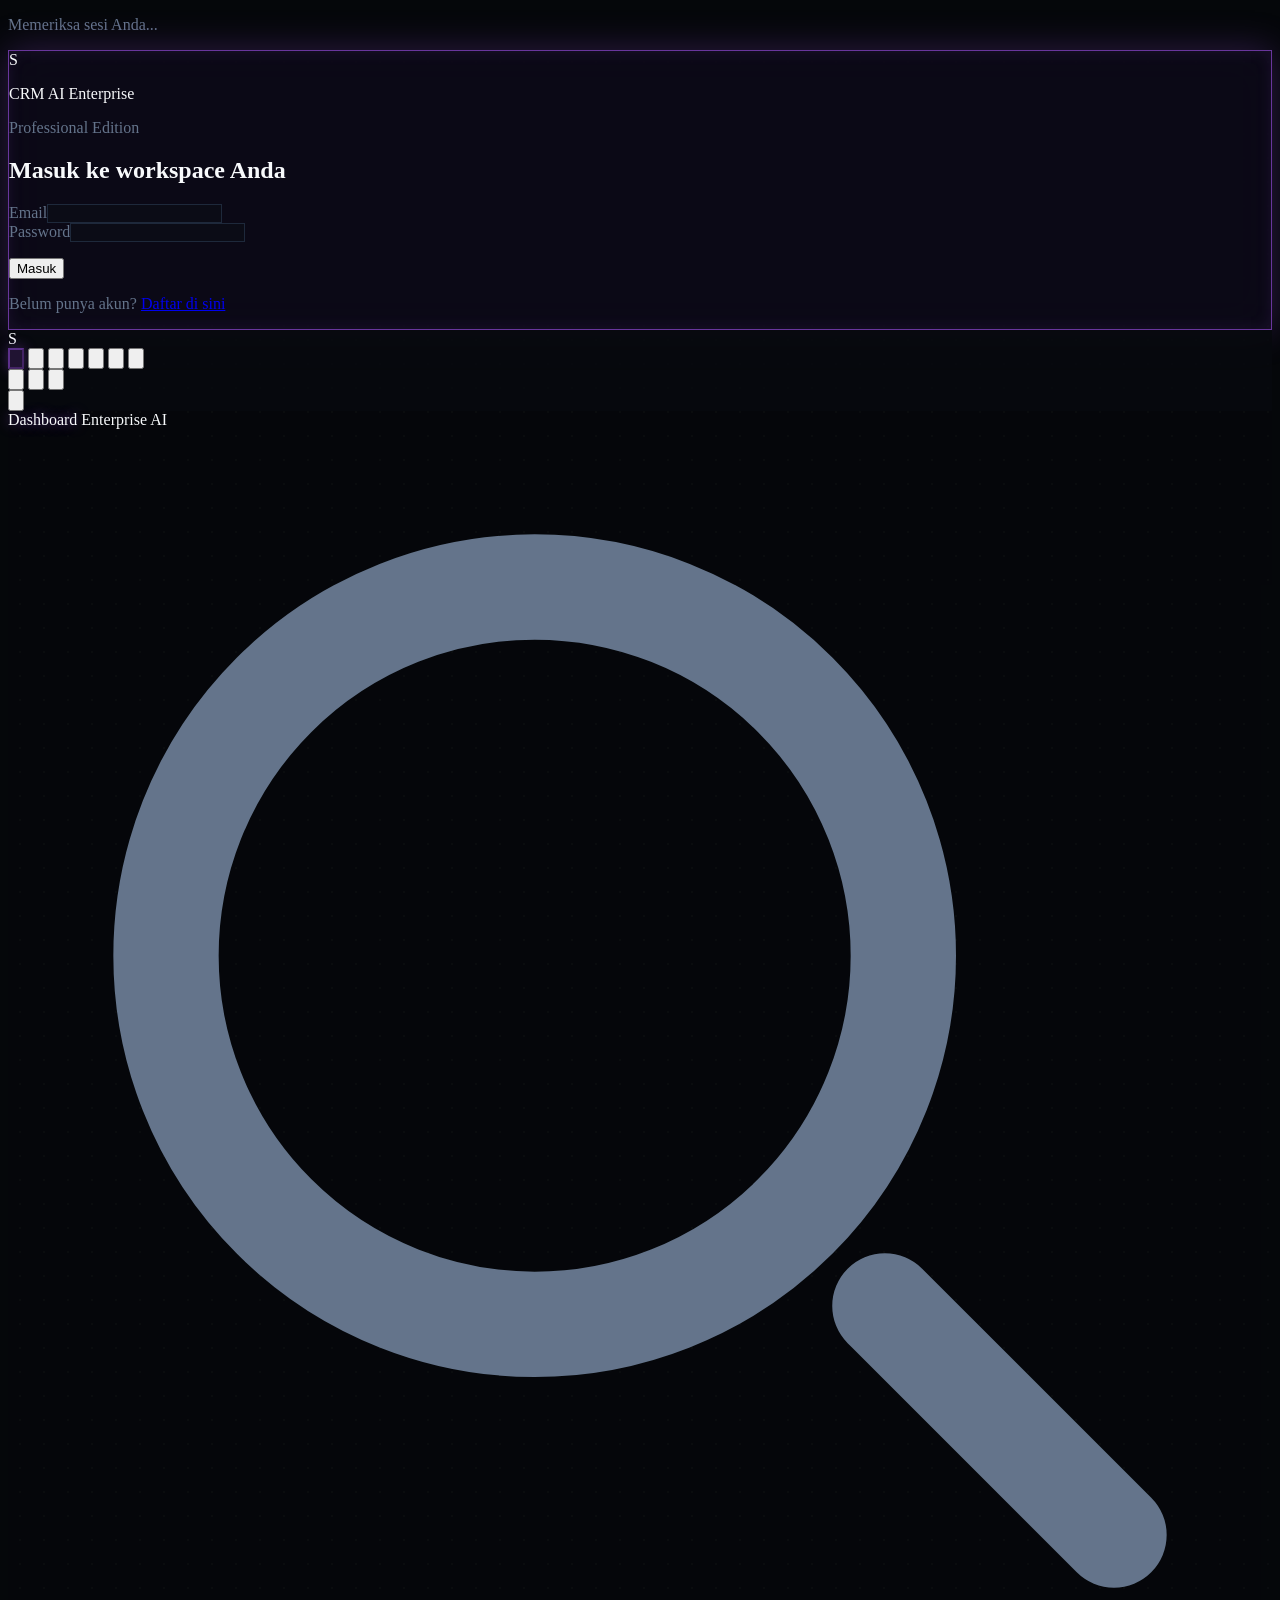
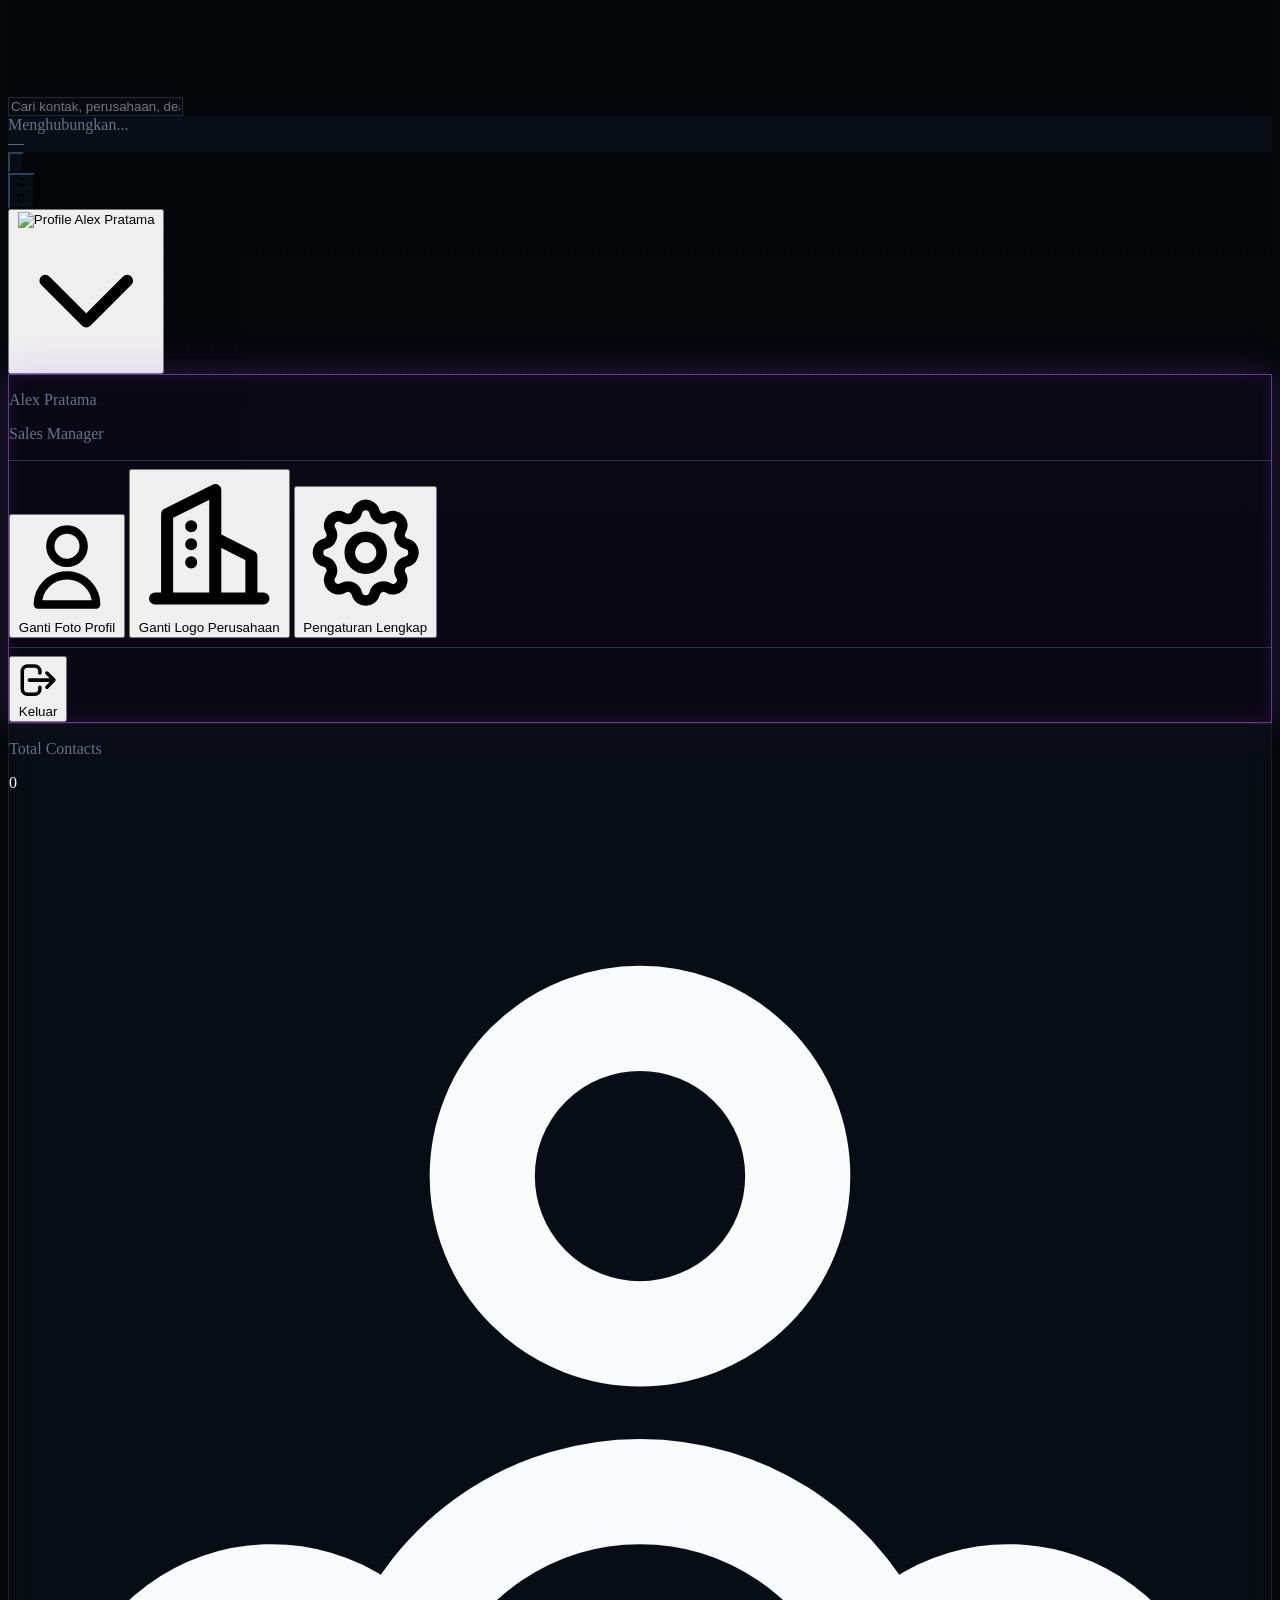
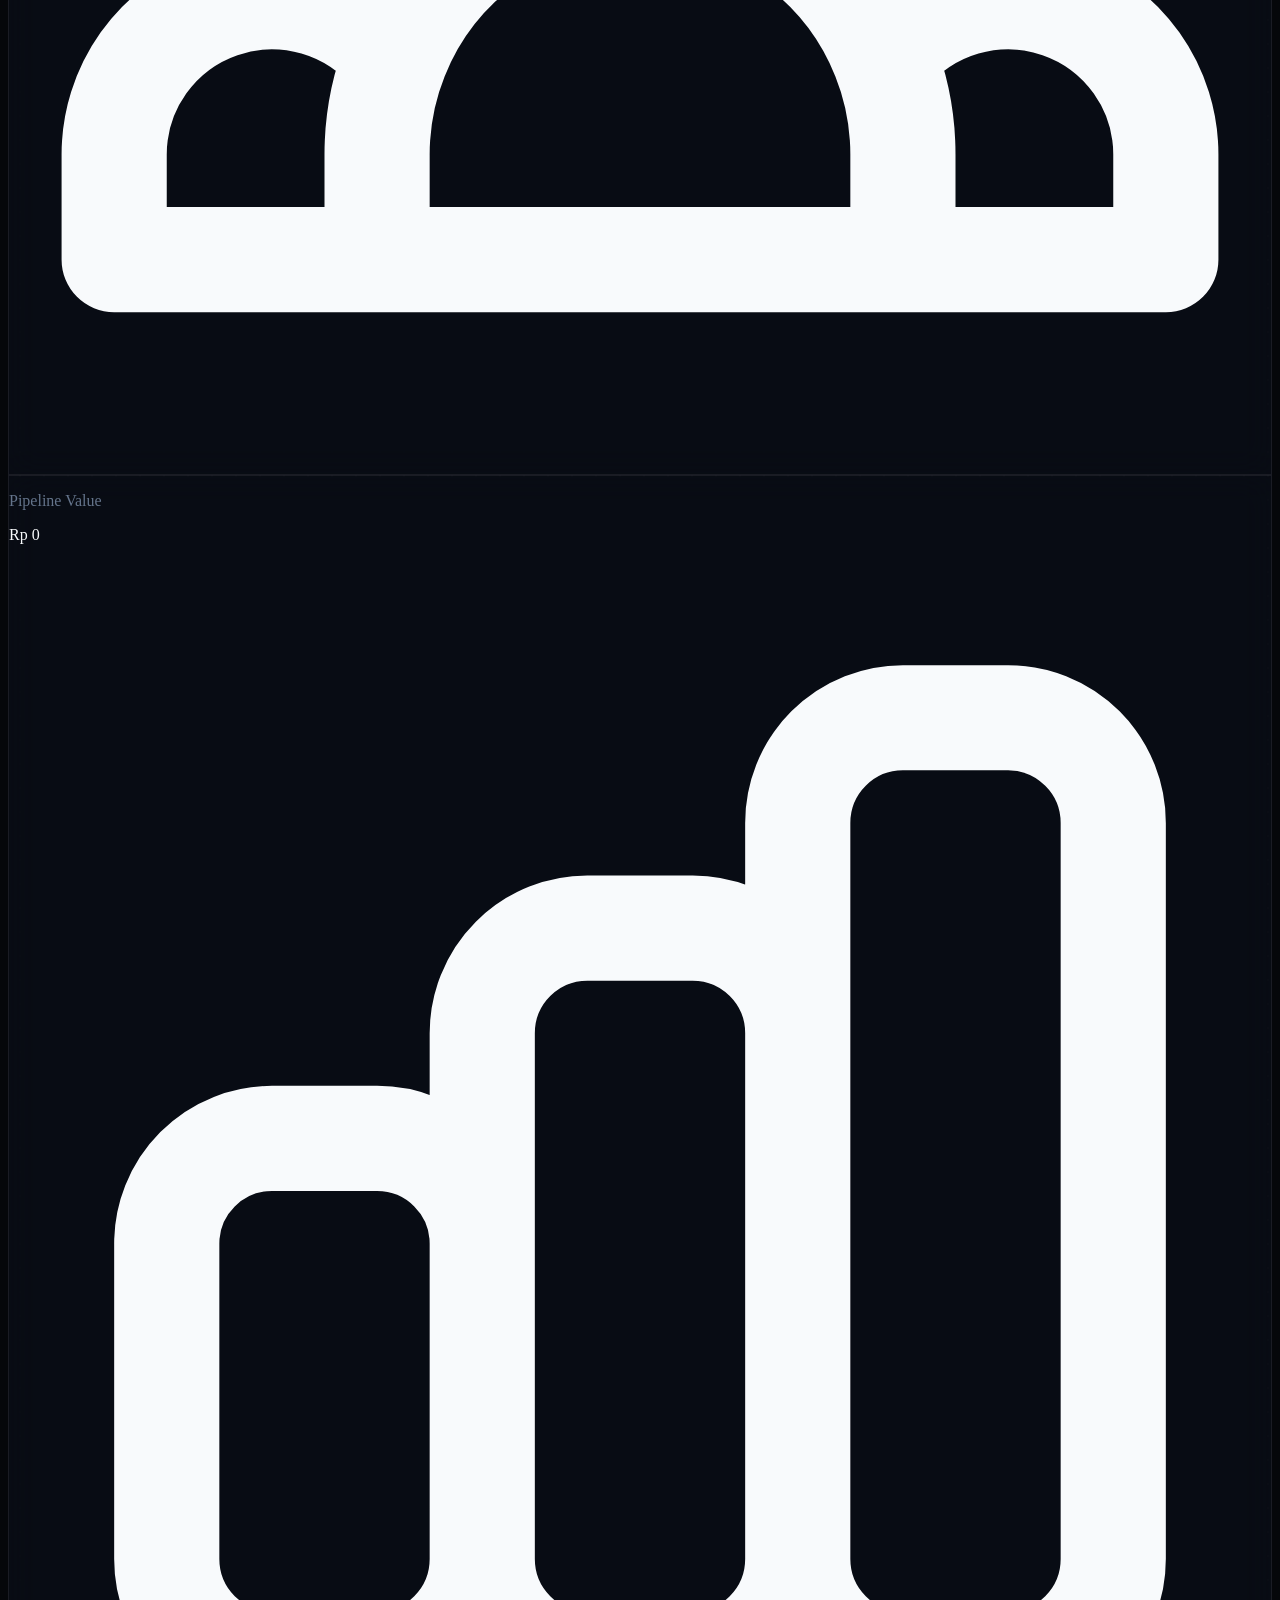
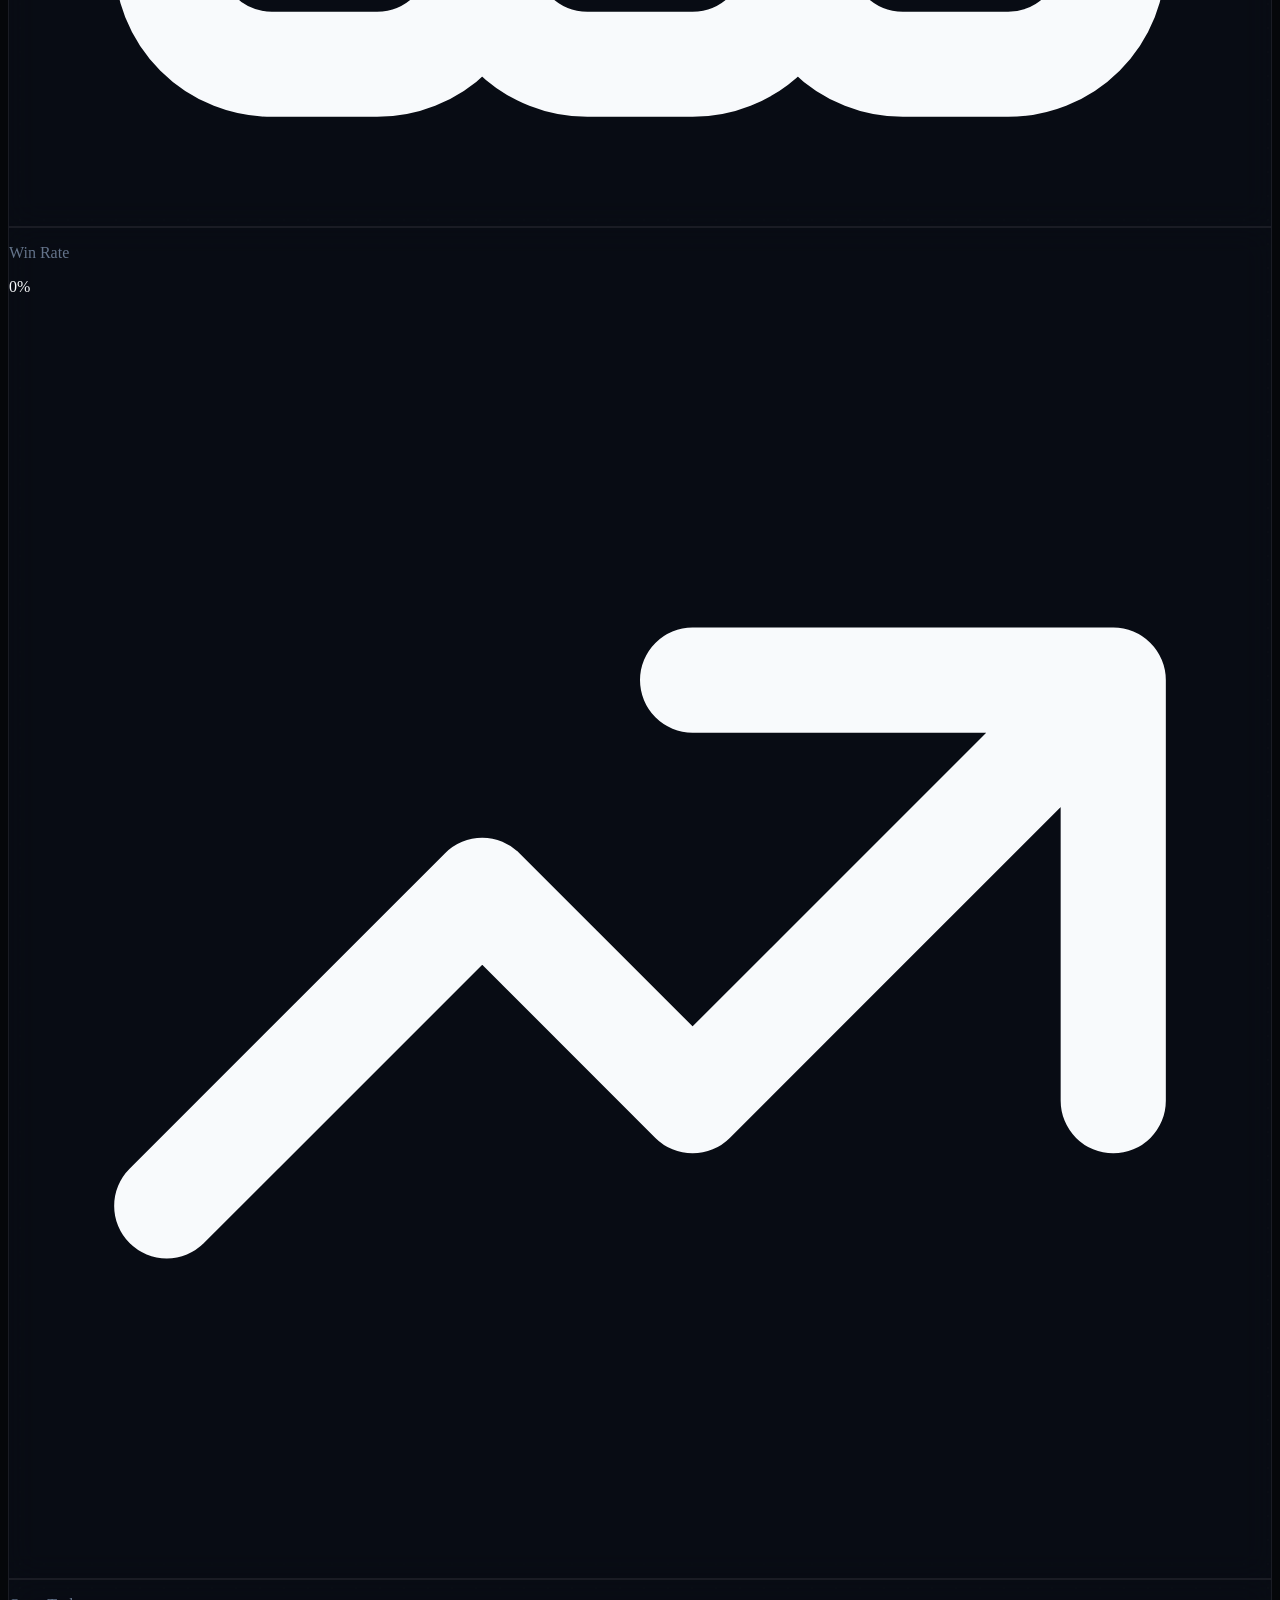
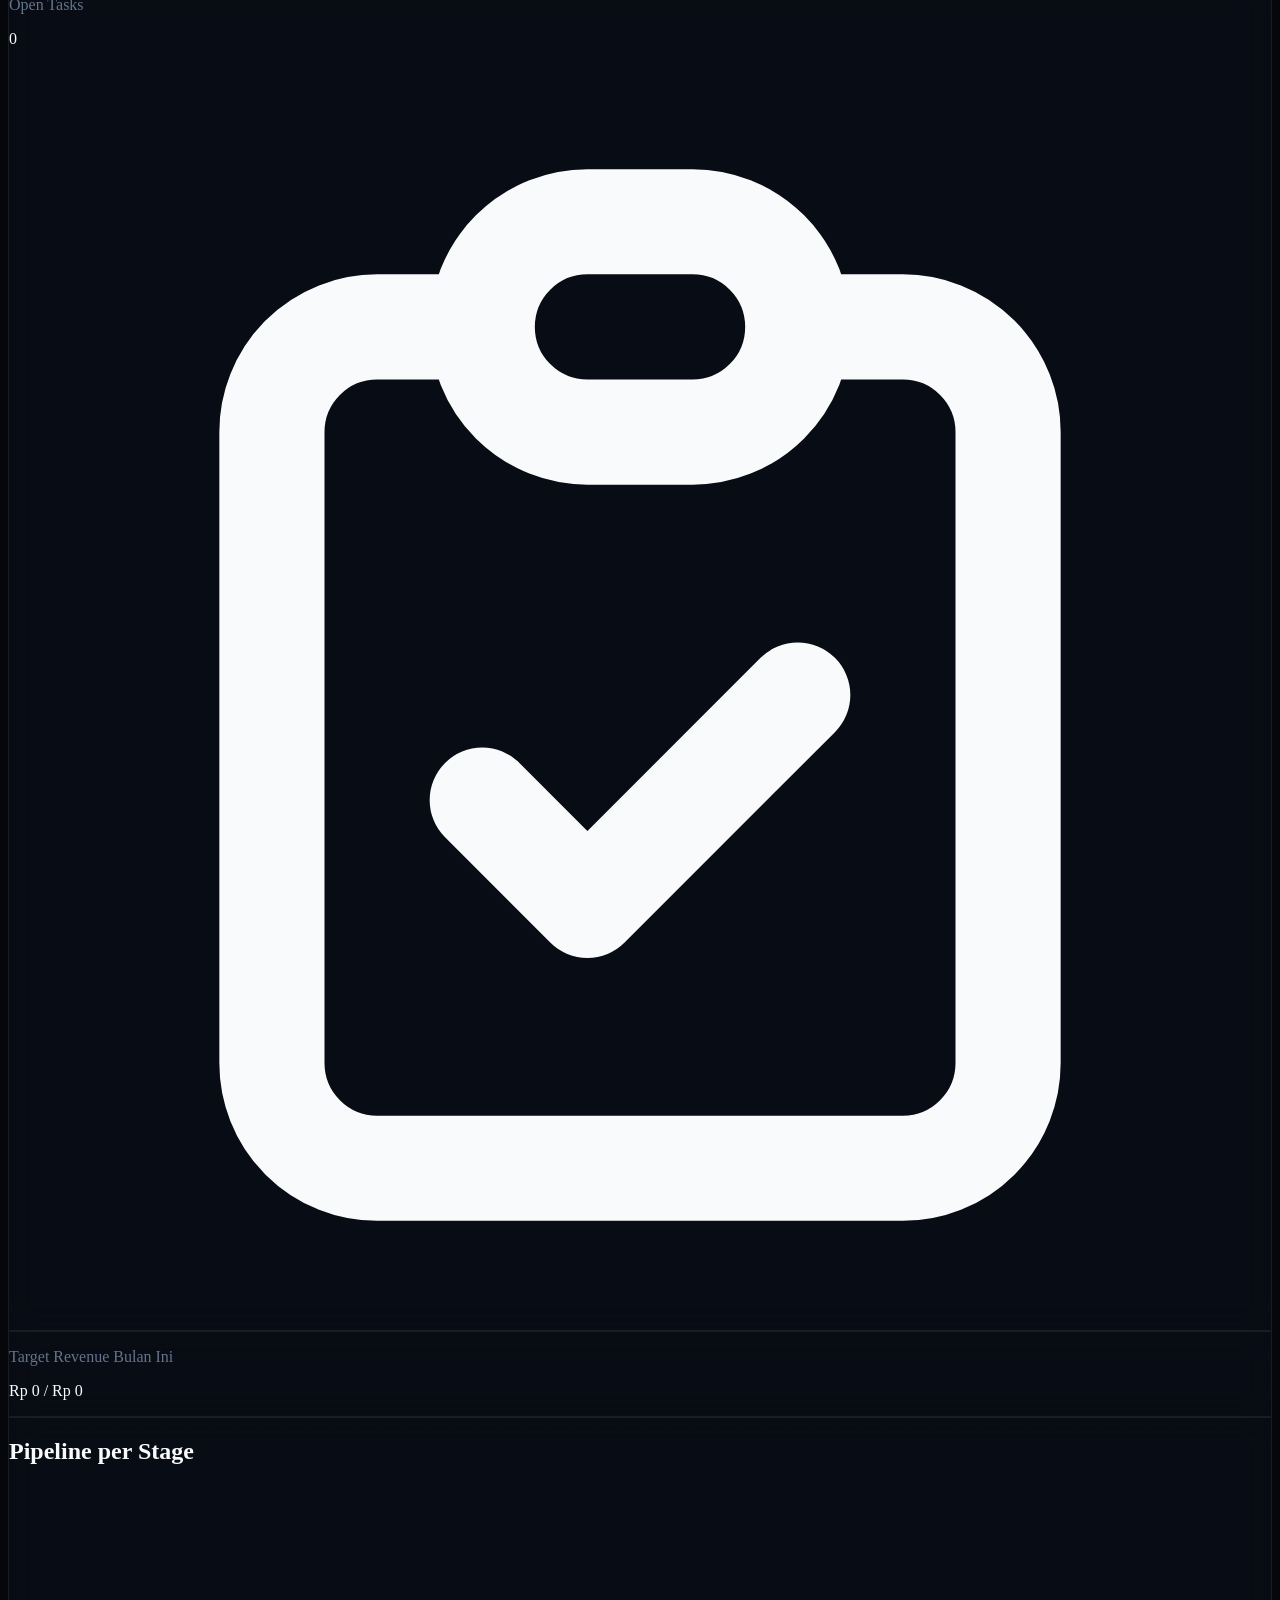
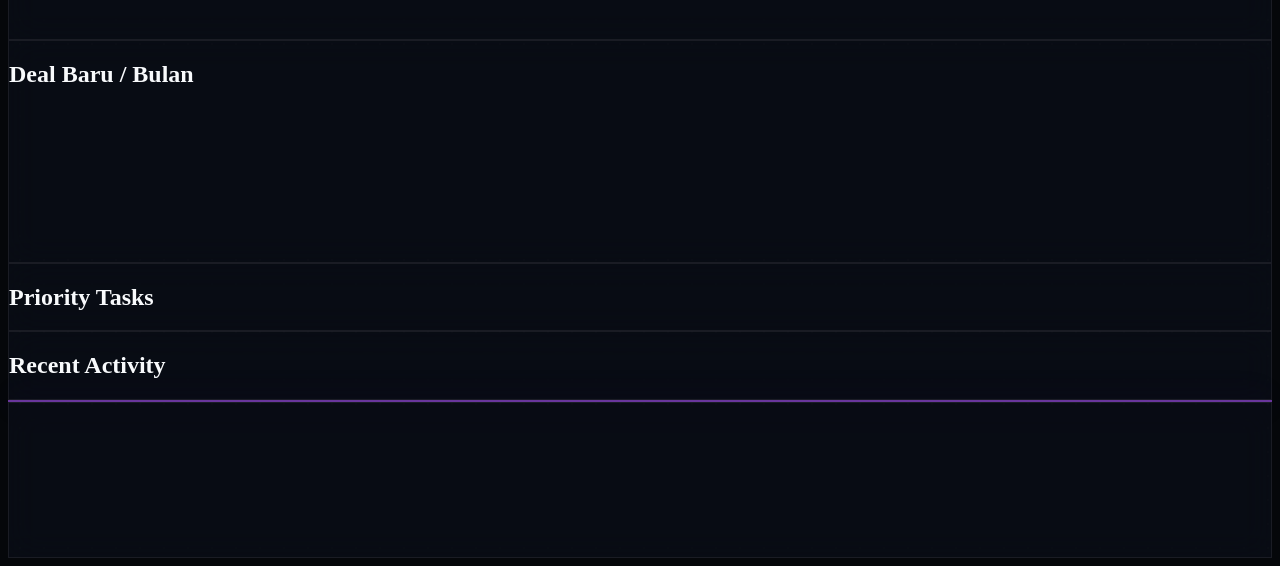
==== commit 7c1e43df: "Update index.html" ====
--- a/index.html
+++ b/index.html
@@ -157,12 +157,36 @@
         </div>
       </div>
 
-      <div class="flex items-center gap-3 pl-3 border-l border-panelBorder/60">
-        <img id="profile-avatar" src="https://randomuser.me/api/portraits/men/32.jpg" alt="Profile" class="w-8 h-8 rounded-full ring-2 ring-purple-500/50">
-        <span id="profile-name" class="hidden sm:inline text-slate-300 font-medium">Alex Pratama</span>
-        <button onclick="signOutUser()" title="Keluar" class="w-8 h-8 rounded-xl border border-panelBorder/60 bg-panelBg/80 flex items-center justify-center hover:bg-white/5 text-slate-400 hover:text-red-400">
-          <svg class="w-4 h-4" fill="none" stroke="currentColor" viewBox="0 0 24 24"><path stroke-linecap="round" stroke-linejoin="round" stroke-width="2" d="M17 16l4-4m0 0l-4-4m4 4H7m6 4v1a3 3 0 01-3 3H6a3 3 0 01-3-3V7a3 3 0 013-3h4a3 3 0 013 3v1"></path></svg>
+      <div id="profile-wrap" class="relative flex items-center gap-2 pl-3 border-l border-panelBorder/60">
+        <button onclick="toggleProfileMenu()" class="flex items-center gap-2 rounded-xl px-1.5 py-1 hover:bg-white/5 transition">
+          <img id="profile-avatar" src="https://randomuser.me/api/portraits/men/32.jpg" alt="Profile" class="w-8 h-8 rounded-full ring-2 ring-purple-500/50 object-cover">
+          <span id="profile-name" class="hidden sm:inline text-slate-300 font-medium">Alex Pratama</span>
+          <svg class="w-3.5 h-3.5 text-slate-500" fill="none" stroke="currentColor" viewBox="0 0 24 24"><path stroke-linecap="round" stroke-linejoin="round" stroke-width="2" d="M19 9l-7 7-7-7"></path></svg>
         </button>
+        <div id="profile-dropdown" class="absolute right-0 top-full mt-2 w-60 glass-card ai-floating-card rounded-2xl p-1.5 z-50">
+          <div class="px-2.5 py-2">
+            <p id="profile-menu-name" class="text-sm font-bold text-white truncate">Alex Pratama</p>
+            <p id="profile-menu-role" class="text-[10px] text-textMuted truncate">Sales Manager</p>
+          </div>
+          <hr class="border-panelBorder/50 my-1">
+          <button onclick="goToProfileSection('profile-form')" class="w-full flex items-center gap-2 text-left text-xs text-slate-300 hover:bg-white/5 rounded-xl px-2.5 py-2 transition">
+            <svg class="w-4 h-4 text-purple-400 flex-shrink-0" fill="none" stroke="currentColor" viewBox="0 0 24 24"><path stroke-linecap="round" stroke-linejoin="round" stroke-width="2" d="M16 7a4 4 0 11-8 0 4 4 0 018 0zM12 14a7 7 0 00-7 7h14a7 7 0 00-7-7z"></path></svg>
+            Ganti Foto Profil
+          </button>
+          <button onclick="goToProfileSection('company-profile-form')" class="w-full flex items-center gap-2 text-left text-xs text-slate-300 hover:bg-white/5 rounded-xl px-2.5 py-2 transition">
+            <svg class="w-4 h-4 text-cyan-400 flex-shrink-0" fill="none" stroke="currentColor" viewBox="0 0 24 24"><path stroke-linecap="round" stroke-linejoin="round" stroke-width="2" d="M3 21h18M5 21V7l8-4v18M13 21V11l6 3v7M9 9v.01M9 12v.01M9 15v.01"></path></svg>
+            Ganti Logo Perusahaan
+          </button>
+          <button onclick="closeProfileMenu(); switchView('settings')" class="w-full flex items-center gap-2 text-left text-xs text-slate-300 hover:bg-white/5 rounded-xl px-2.5 py-2 transition">
+            <svg class="w-4 h-4 text-slate-400 flex-shrink-0" fill="none" stroke="currentColor" viewBox="0 0 24 24"><path stroke-linecap="round" stroke-linejoin="round" stroke-width="2" d="M10.325 4.317c.426-1.756 2.924-1.756 3.35 0a1.724 1.724 0 002.573 1.066c1.543-.94 3.31.826 2.37 2.37a1.724 1.724 0 001.065 2.572c1.756.426 1.756 2.924 0 3.35a1.724 1.724 0 00-1.066 2.573c.94 1.543-.826 3.31-2.37 2.37a1.724 1.724 0 00-2.572 1.065c-.426 1.756-2.924 1.756-3.35 0a1.724 1.724 0 00-2.573-1.066c-1.543.94-3.31-.826-2.37-2.37a1.724 1.724 0 00-1.065-2.572c-1.756-.426-1.756-2.924 0-3.35a1.724 1.724 0 001.066-2.573c-.94-1.543.826-3.31 2.37-2.37.996.608 2.296.07 2.572-1.065z"></path><path stroke-linecap="round" stroke-linejoin="round" stroke-width="2" d="M15 12a3 3 0 11-6 0 3 3 0 016 0z"></path></svg>
+            Pengaturan Lengkap
+          </button>
+          <hr class="border-panelBorder/50 my-1">
+          <button onclick="signOutUser()" class="w-full flex items-center gap-2 text-left text-xs text-red-400 hover:bg-red-500/10 rounded-xl px-2.5 py-2 transition">
+            <svg class="w-4 h-4 flex-shrink-0" fill="none" stroke="currentColor" viewBox="0 0 24 24"><path stroke-linecap="round" stroke-linejoin="round" stroke-width="2" d="M17 16l4-4m0 0l-4-4m4 4H7m6 4v1a3 3 0 01-3 3H6a3 3 0 01-3-3V7a3 3 0 013-3h4a3 3 0 013 3v1"></path></svg>
+            Keluar
+          </button>
+        </div>
       </div>
     </div>
   </header>
@@ -407,9 +431,25 @@
             <span class="text-[10px] text-textMuted">Akun: <span id="account-email" class="text-slate-300 font-medium"></span></span>
           </div>
           <form id="profile-form" class="space-y-3">
+            <div>
+              <label class="text-xs text-textMuted block mb-1">Foto Profil</label>
+              <div class="flex items-center gap-3">
+                <div class="w-16 h-16 rounded-full border border-panelBorder/60 bg-panelBg/60 flex items-center justify-center overflow-hidden flex-shrink-0">
+                  <img id="profile-avatar-preview" src="" alt="Foto Profil" class="w-full h-full object-cover hidden">
+                  <span id="profile-avatar-placeholder" class="text-[9px] text-slate-400 text-center px-1">Belum ada foto</span>
+                </div>
+                <div class="flex-1 space-y-1.5">
+                  <input type="file" id="profile-avatar-input" accept="image/png,image/jpeg,image/webp" class="field-input rounded-xl px-3 py-2 text-xs w-full file:mr-2 file:py-1 file:px-2 file:rounded-lg file:border-0 file:bg-purple-500/20 file:text-purple-300 file:text-xs">
+                  <div class="flex items-center gap-3">
+                    <p class="text-[10px] text-textMuted">Foto persegi hasilnya paling rapi. Maks ±2MB.</p>
+                    <button type="button" id="profile-avatar-remove" class="hidden text-[10px] text-red-400 hover:underline flex-shrink-0">Hapus foto</button>
+                  </div>
+                </div>
+              </div>
+              <input type="hidden" name="avatar" id="profile-avatar-value">
+            </div>
             <div><label class="text-xs text-textMuted block mb-1">Nama</label><input name="name" class="field-input rounded-xl px-3 py-2 text-sm w-full" required></div>
             <div><label class="text-xs text-textMuted block mb-1">Peran</label><input name="role" class="field-input rounded-xl px-3 py-2 text-sm w-full" required></div>
-            <div><label class="text-xs text-textMuted block mb-1">URL Avatar</label><input name="avatar" class="field-input rounded-xl px-3 py-2 text-sm w-full"></div>
             <button type="submit" class="bg-gradient-to-r from-purple-600 to-cyan-500 text-white text-sm font-semibold px-4 py-2.5 rounded-xl hover:opacity-90 transition">Simpan Profil</button>
           </form>
         </div>
@@ -418,19 +458,45 @@
           <h2 class="text-sm font-bold text-white mb-1">Profil Perusahaan (Letterhead Quotation)</h2>
           <p class="text-xs text-textMuted mb-4">Data ini akan tampil otomatis di kop surat & tanda tangan setiap dokumen Quotation yang dicetak.</p>
           <form id="company-profile-form" class="space-y-3">
+            <div>
+              <label class="text-xs text-textMuted block mb-1">Logo Perusahaan (tampil di kop surat Quotation)</label>
+              <div class="flex items-center gap-3">
+                <div class="w-24 h-16 rounded-lg border border-panelBorder/60 bg-white flex items-center justify-center overflow-hidden flex-shrink-0">
+                  <img id="company-logo-preview" src="" alt="Logo" class="max-w-full max-h-full object-contain hidden">
+                  <span id="company-logo-placeholder" class="text-[9px] text-slate-400 text-center px-1">Belum ada logo</span>
+                </div>
+                <div class="flex-1 space-y-1.5">
+                  <input type="file" id="company-logo-input" accept="image/png,image/jpeg,image/webp,image/svg+xml" class="field-input rounded-xl px-3 py-2 text-xs w-full file:mr-2 file:py-1 file:px-2 file:rounded-lg file:border-0 file:bg-purple-500/20 file:text-purple-300 file:text-xs">
+                  <div class="flex items-center gap-3">
+                    <p class="text-[10px] text-textMuted">PNG/SVG dengan background transparan hasilnya paling rapi. Maks ±2MB.</p>
+                    <button type="button" id="company-logo-remove" class="hidden text-[10px] text-red-400 hover:underline flex-shrink-0">Hapus logo</button>
+                  </div>
+                </div>
+              </div>
+              <input type="hidden" name="logo" id="company-logo-value">
+            </div>
             <div><label class="text-xs text-textMuted block mb-1">Nama Perusahaan</label><input name="name" class="field-input rounded-xl px-3 py-2 text-sm w-full"></div>
             <div class="grid grid-cols-1 sm:grid-cols-2 gap-3">
               <div><label class="text-xs text-textMuted block mb-1">Label Kantor Pusat</label><input name="headOfficeLabel" class="field-input rounded-xl px-3 py-2 text-sm w-full"></div>
               <div><label class="text-xs text-textMuted block mb-1">Label Kantor Cabang</label><input name="branchOfficeLabel" class="field-input rounded-xl px-3 py-2 text-sm w-full"></div>
             </div>
             <div class="grid grid-cols-1 sm:grid-cols-2 gap-3">
-              <div><label class="text-xs text-textMuted block mb-1">Alamat Kantor Pusat</label><textarea name="headOfficeAddress" rows="2" class="field-input rounded-xl px-3 py-2 text-sm w-full"></textarea></div>
-              <div><label class="text-xs text-textMuted block mb-1">Alamat Kantor Cabang</label><textarea name="branchOfficeAddress" rows="2" class="field-input rounded-xl px-3 py-2 text-sm w-full"></textarea></div>
-            </div>
-            <div class="grid grid-cols-1 sm:grid-cols-3 gap-3">
-              <div><label class="text-xs text-textMuted block mb-1">Telepon</label><input name="contactPhone" class="field-input rounded-xl px-3 py-2 text-sm w-full"></div>
-              <div><label class="text-xs text-textMuted block mb-1">Email</label><input name="contactEmail" class="field-input rounded-xl px-3 py-2 text-sm w-full"></div>
-              <div><label class="text-xs text-textMuted block mb-1">Website</label><input name="contactWebsite" class="field-input rounded-xl px-3 py-2 text-sm w-full"></div>
+              <div><label class="text-xs text-textMuted block mb-1">Alamat Kantor Pusat</label><textarea name="headOfficeAddress" rows="3" class="field-input rounded-xl px-3 py-2 text-sm w-full"></textarea></div>
+              <div><label class="text-xs text-textMuted block mb-1">Alamat Kantor Cabang</label><textarea name="branchOfficeAddress" rows="3" class="field-input rounded-xl px-3 py-2 text-sm w-full"></textarea></div>
+            </div>
+            <div class="grid grid-cols-1 sm:grid-cols-2 gap-3">
+              <div class="space-y-2 border border-panelBorder/40 rounded-xl p-3">
+                <p class="text-[10px] font-bold text-purple-300 uppercase tracking-wider">Kontak Kantor Pusat</p>
+                <div><label class="text-xs text-textMuted block mb-1">Telepon</label><input name="headOfficePhone" class="field-input rounded-xl px-3 py-2 text-sm w-full"></div>
+                <div><label class="text-xs text-textMuted block mb-1">Email</label><input name="headOfficeEmail" class="field-input rounded-xl px-3 py-2 text-sm w-full"></div>
+                <div><label class="text-xs text-textMuted block mb-1">Website</label><input name="headOfficeWebsite" class="field-input rounded-xl px-3 py-2 text-sm w-full"></div>
+              </div>
+              <div class="space-y-2 border border-panelBorder/40 rounded-xl p-3">
+                <p class="text-[10px] font-bold text-purple-300 uppercase tracking-wider">Kontak Kantor Cabang</p>
+                <div><label class="text-xs text-textMuted block mb-1">Telepon</label><input name="branchOfficePhone" class="field-input rounded-xl px-3 py-2 text-sm w-full"></div>
+                <div><label class="text-xs text-textMuted block mb-1">Email</label><input name="branchOfficeEmail" class="field-input rounded-xl px-3 py-2 text-sm w-full"></div>
+                <div><label class="text-xs text-textMuted block mb-1">Website</label><input name="branchOfficeWebsite" class="field-input rounded-xl px-3 py-2 text-sm w-full"></div>
+              </div>
             </div>
             <div><label class="text-xs text-textMuted block mb-1">Info Rekening Pembayaran</label><input name="bankInfo" class="field-input rounded-xl px-3 py-2 text-sm w-full" placeholder="Pembayaran ke BCA atas nama ... No. ..."></div>
             <div class="grid grid-cols-1 sm:grid-cols-3 gap-3">
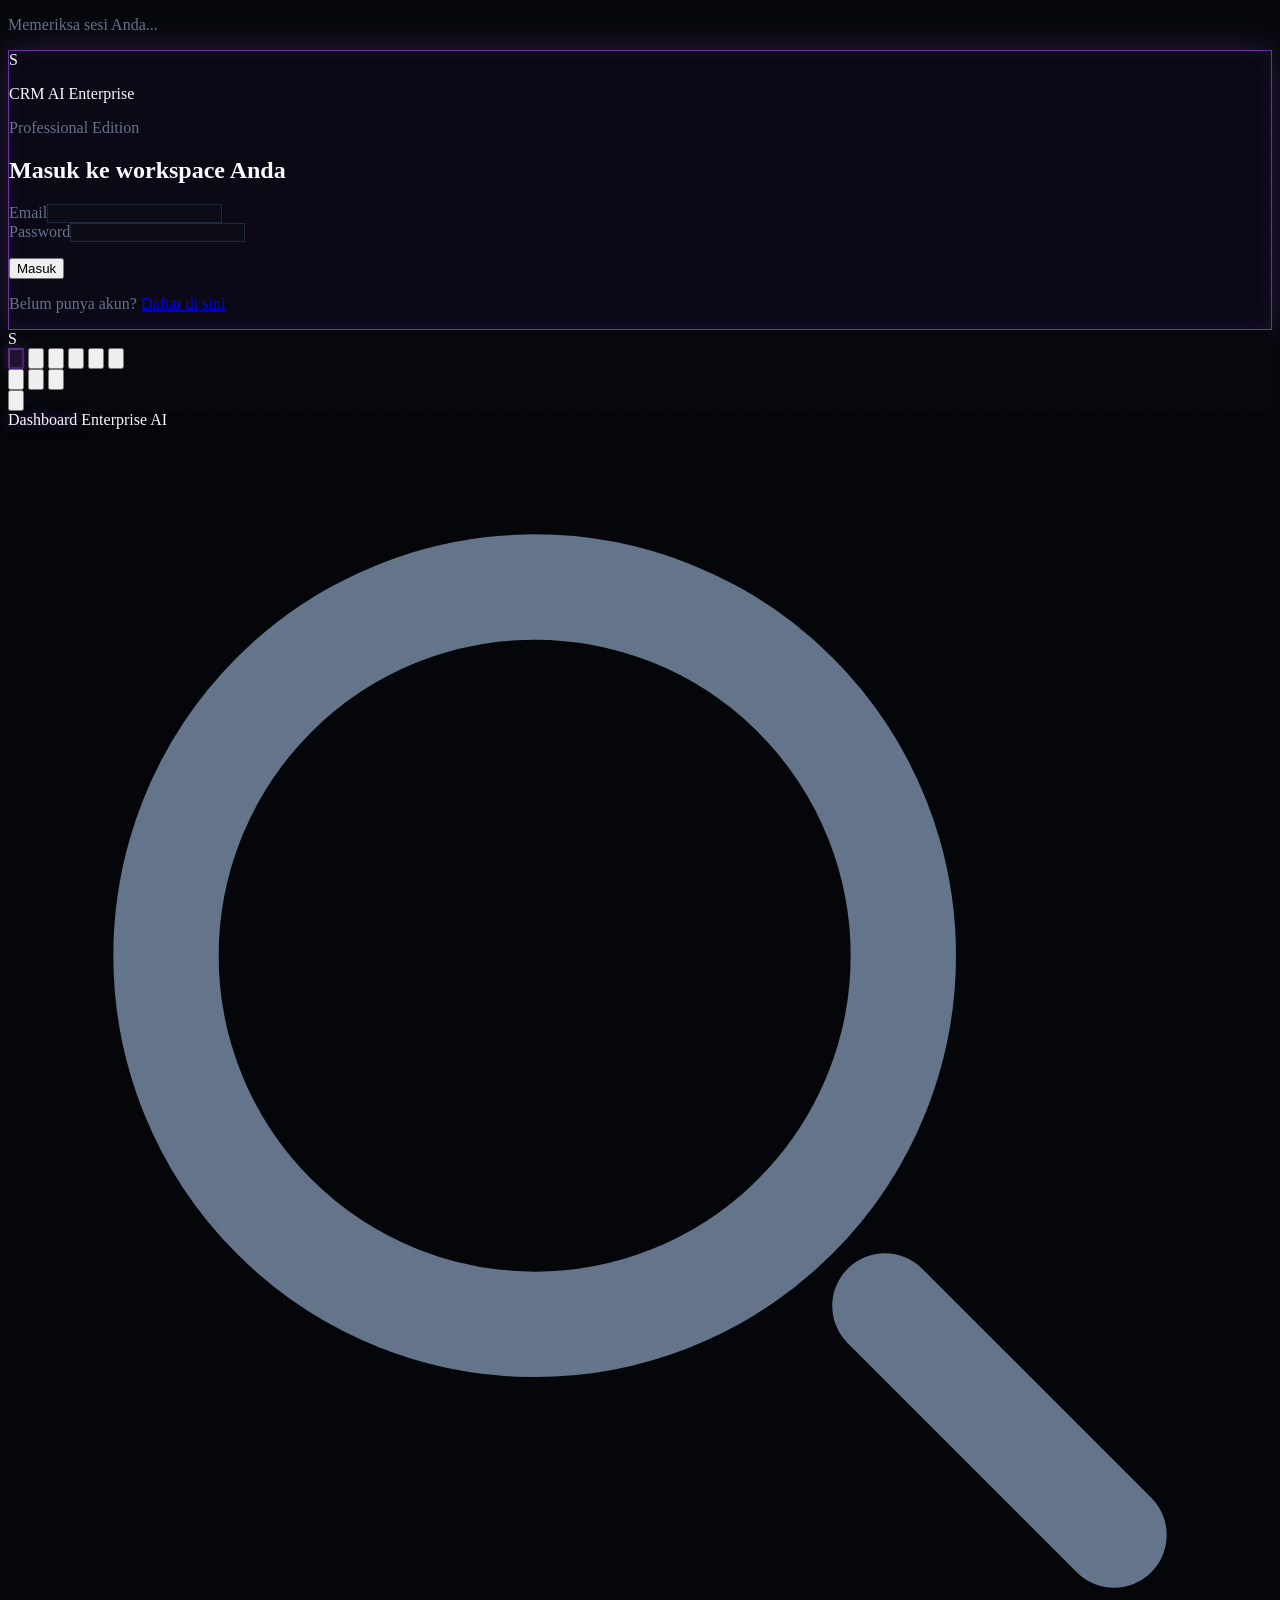
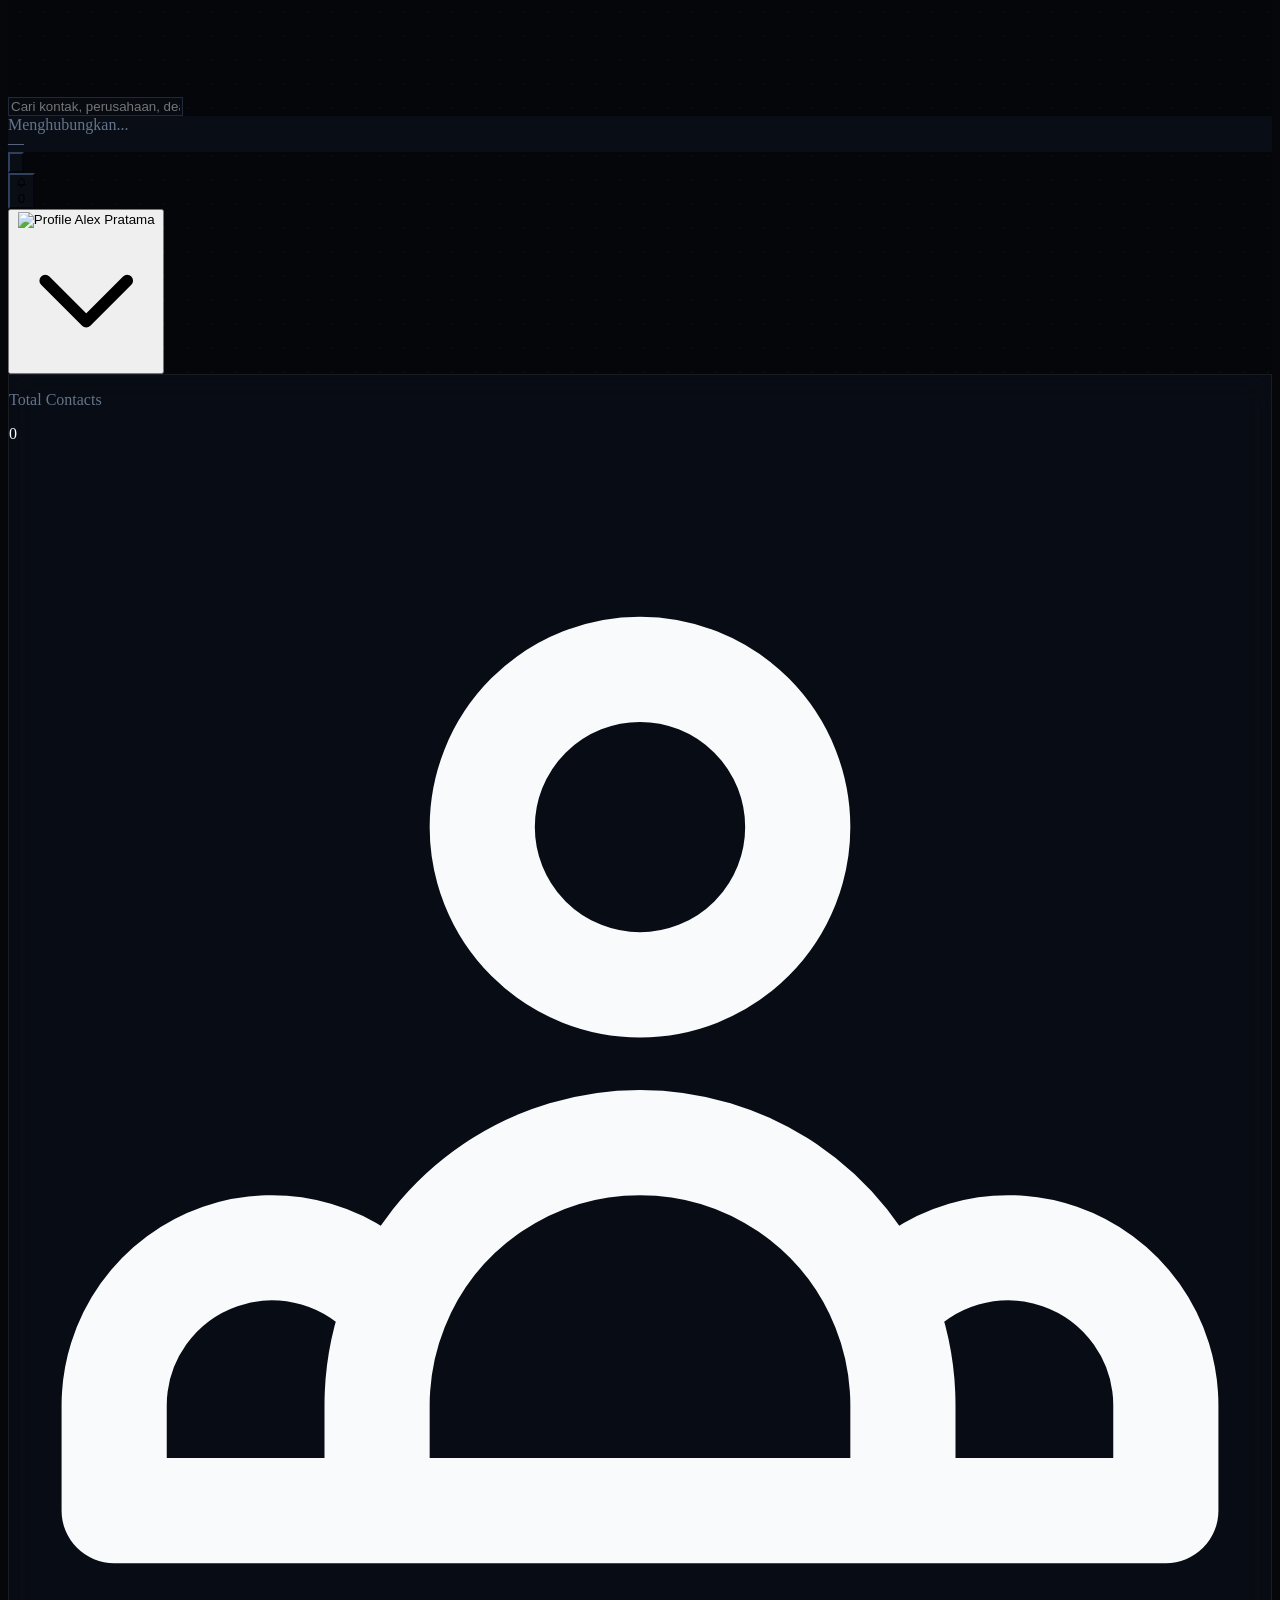
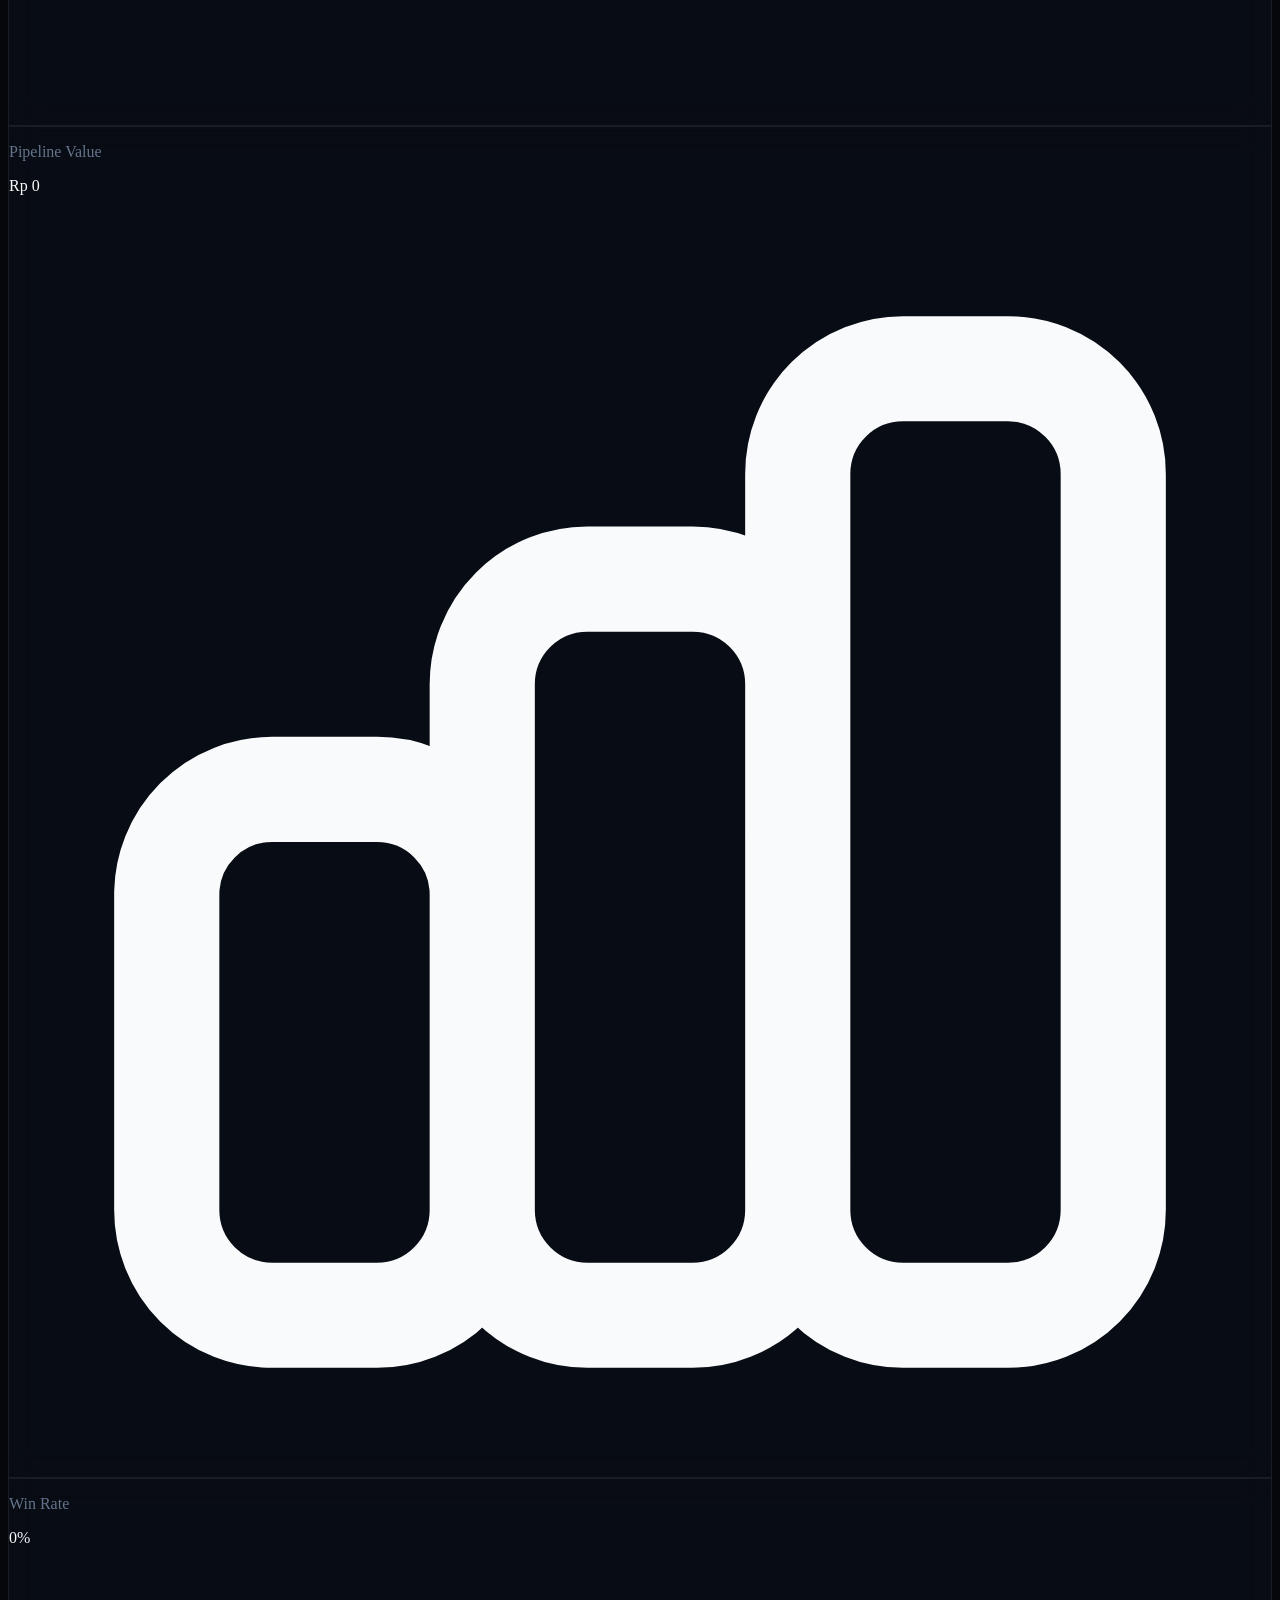
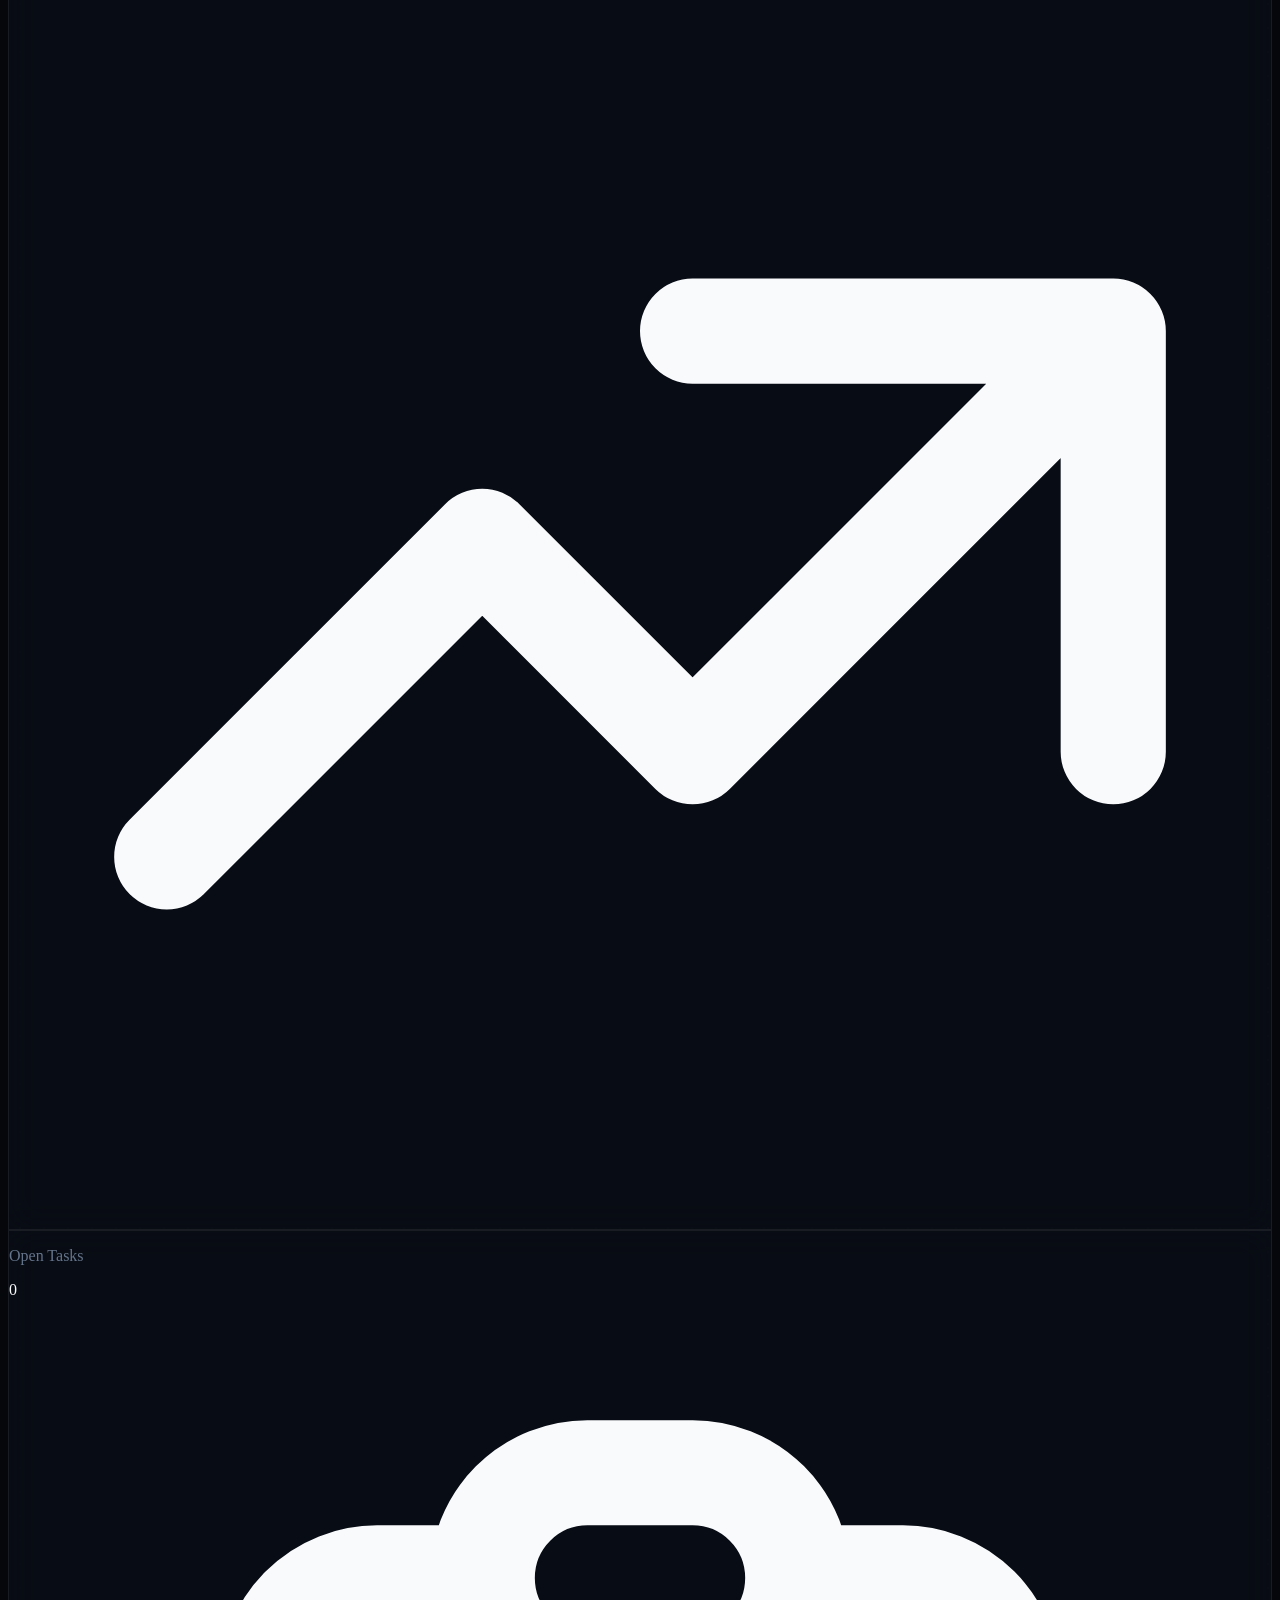
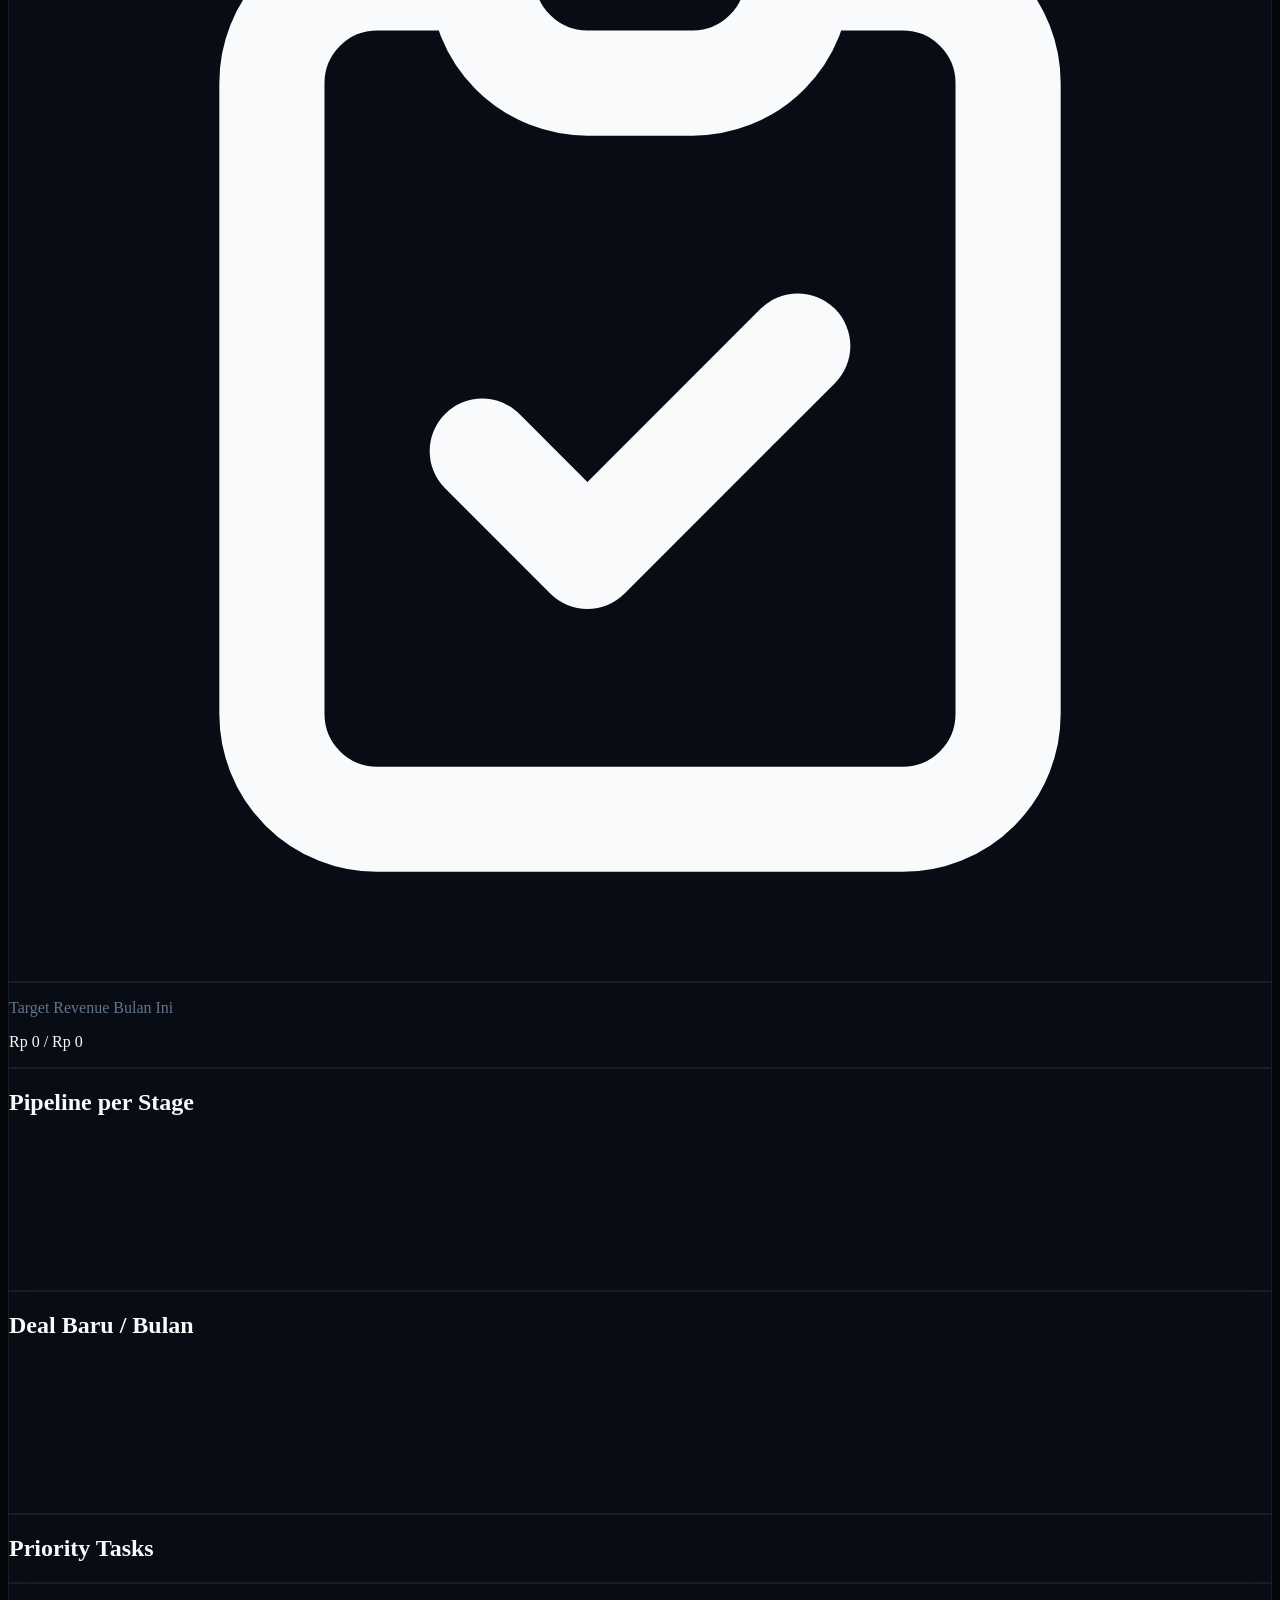
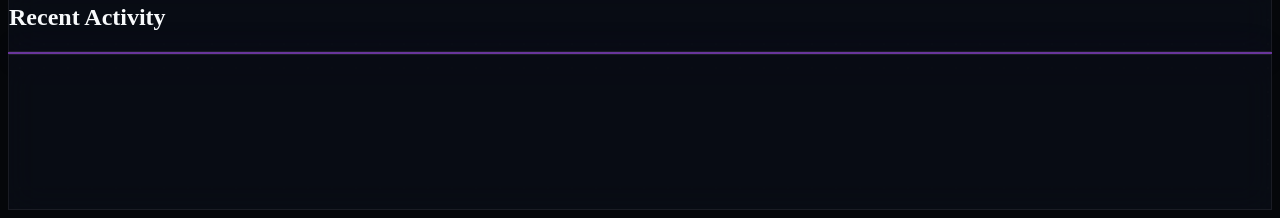
==== commit e17c6dc4: "Enhance UI elements and data import/export features Updated button titles and tooltips for clarity, " ====
--- a/index.html
+++ b/index.html
@@ -88,11 +88,8 @@
     <button data-view="deals" data-tooltip="Deals" title="Deals" style="--nc:34,211,238" class="nav-btn w-10 h-10 rounded-xl border border-transparent flex items-center justify-center transition-all flex-shrink-0">
       <svg class="w-[18px] h-[18px]" fill="none" stroke="currentColor" viewBox="0 0 24 24"><path stroke-linecap="round" stroke-linejoin="round" stroke-width="2" d="M9 19v-6a2 2 0 00-2-2H5a2 2 0 00-2 2v6a2 2 0 002 2h2a2 2 0 002-2zm0 0V9a2 2 0 012-2h2a2 2 0 012 2v10m-6 0a2 2 0 002 2h2a2 2 0 002-2m0 0V5a2 2 0 012-2h2a2 2 0 012 2v14a2 2 0 01-2 2h-2a2 2 0 01-2-2z"></path></svg>
     </button>
-    <button data-view="tasks" data-tooltip="Tasks" title="Tasks" style="--nc:236,72,153" class="nav-btn w-10 h-10 rounded-xl border border-transparent flex items-center justify-center transition-all flex-shrink-0">
+    <button data-view="tasks" data-tooltip="Tasks & Kalender" title="Tasks & Kalender" style="--nc:236,72,153" class="nav-btn w-10 h-10 rounded-xl border border-transparent flex items-center justify-center transition-all flex-shrink-0">
       <svg class="w-[18px] h-[18px]" fill="none" stroke="currentColor" viewBox="0 0 24 24"><path stroke-linecap="round" stroke-linejoin="round" stroke-width="2" d="M9 5H7a2 2 0 00-2 2v12a2 2 0 002 2h10a2 2 0 002-2V7a2 2 0 00-2-2h-2M9 5a2 2 0 002 2h2a2 2 0 002-2M9 5a2 2 0 012-2h2a2 2 0 012 2m-6 9l2 2 4-4"></path></svg>
-    </button>
-    <button data-view="calendar" data-tooltip="Calendar" title="Calendar" style="--nc:251,146,60" class="nav-btn w-10 h-10 rounded-xl border border-transparent flex items-center justify-center transition-all flex-shrink-0">
-      <svg class="w-[18px] h-[18px]" fill="none" stroke="currentColor" viewBox="0 0 24 24"><path stroke-linecap="round" stroke-linejoin="round" stroke-width="2" d="M8 7V3m8 4V3m-9 8h10M5 21h14a2 2 0 002-2V7a2 2 0 00-2-2H5a2 2 0 00-2 2v12a2 2 0 002 2z"></path></svg>
     </button>
     <button data-view="reports" data-tooltip="Reports" title="Reports" style="--nc:16,185,129" class="nav-btn w-10 h-10 rounded-xl border border-transparent flex items-center justify-center transition-all flex-shrink-0">
       <svg class="w-[18px] h-[18px]" fill="none" stroke="currentColor" viewBox="0 0 24 24"><path stroke-linecap="round" stroke-linejoin="round" stroke-width="2" d="M9 19V6a1 1 0 011-1h1a1 1 0 011 1v13M3 19v-6a1 1 0 011-1h1a1 1 0 011 1v6m8 0v-9a1 1 0 011-1h1a1 1 0 011 1v9M3 19h18"></path></svg>
@@ -101,7 +98,7 @@
     <button data-view="products" data-tooltip="Products" title="Products" style="--nc:20,184,166" class="nav-btn w-10 h-10 rounded-xl border border-transparent flex items-center justify-center transition-all flex-shrink-0">
       <svg class="w-[18px] h-[18px]" fill="none" stroke="currentColor" viewBox="0 0 24 24"><path stroke-linecap="round" stroke-linejoin="round" stroke-width="2" d="M20.25 7.5l-.625 10.632a2.25 2.25 0 01-2.247 2.118H6.622a2.25 2.25 0 01-2.247-2.118L3.75 7.5M10 11.25h4M3.375 7.5h17.25c.621 0 1.125-.504 1.125-1.125v-1.5c0-.621-.504-1.125-1.125-1.125H3.375c-.621 0-1.125.504-1.125 1.125v1.5c0 .621.504 1.125 1.125 1.125z"></path></svg>
     </button>
-    <button data-view="quotes" data-tooltip="Quotations" title="Quotations" style="--nc:99,102,241" class="nav-btn w-10 h-10 rounded-xl border border-transparent flex items-center justify-center transition-all flex-shrink-0">
+    <button data-view="quotes" data-tooltip="Penawaran & Invoice" title="Penawaran & Invoice" style="--nc:99,102,241" class="nav-btn w-10 h-10 rounded-xl border border-transparent flex items-center justify-center transition-all flex-shrink-0">
       <svg class="w-[18px] h-[18px]" fill="none" stroke="currentColor" viewBox="0 0 24 24"><path stroke-linecap="round" stroke-linejoin="round" stroke-width="2" d="M9 12h6m-6 4h6m2 5H7a2 2 0 01-2-2V5a2 2 0 012-2h5.586a1 1 0 01.707.293l5.414 5.414a1 1 0 01.293.707V19a2 2 0 01-2 2z"></path></svg>
     </button>
     <button data-view="team" data-tooltip="Team" title="Team" style="--nc:244,63,94" class="nav-btn w-10 h-10 rounded-xl border border-transparent flex items-center justify-center transition-all flex-shrink-0">
@@ -152,7 +149,7 @@
           <span id="notif-badge" class="hidden absolute -top-1 -right-1 bg-pink-500 text-white text-[9px] font-bold rounded-full w-4 h-4 flex items-center justify-center">0</span>
         </button>
         <div id="notif-dropdown" class="absolute right-0 mt-2 w-72 glass-card ai-floating-card rounded-2xl p-3 z-50">
-          <p class="text-xs font-bold text-white mb-2 px-1">Pengingat Tugas</p>
+          <p class="text-xs font-bold text-white mb-2 px-1">Pengingat Tugas, Invoice, Follow-up & Stok</p>
           <div id="notif-list" class="space-y-1.5 max-h-64 overflow-y-auto"></div>
         </div>
       </div>
@@ -283,8 +280,10 @@
           <input id="contacts-search" type="text" placeholder="Cari nama, perusahaan, atau email..." class="field-input rounded-xl px-4 py-2.5 text-sm w-full max-w-sm">
           <select id="contacts-owner-filter" class="field-input rounded-xl px-3 py-2.5 text-xs"></select>
         </div>
-        <div class="flex gap-2">
-          <button onclick="exportContactsCSV()" class="text-xs font-semibold px-4 py-2.5 rounded-xl border border-panelBorder text-slate-300 hover:bg-white/5">Ekspor CSV</button>
+        <div class="flex flex-wrap gap-2">
+          <button onclick="exportContactsCSV()" class="text-xs font-semibold px-4 py-2.5 rounded-xl border border-panelBorder text-slate-300 hover:bg-white/5" title="Unduh seluruh kontak sebagai file CSV">Ekspor CSV</button>
+          <button onclick="document.getElementById('contacts-import-input').click()" class="text-xs font-semibold px-4 py-2.5 rounded-xl border border-panelBorder text-slate-300 hover:bg-white/5" title="Impor kontak dari file CSV (kolom: Nama, Perusahaan, Email, Telepon, Status, Tag)">Impor CSV</button>
+          <input type="file" id="contacts-import-input" accept=".csv" class="hidden" onchange="importContactsCSV(event)">
           <button onclick="openContactModal()" class="bg-gradient-to-r from-purple-600 to-cyan-500 text-white text-sm font-semibold px-4 py-2.5 rounded-xl hover:opacity-90 transition">+ Tambah Kontak</button>
         </div>
       </div>
@@ -297,7 +296,12 @@
     <section id="view-companies" class="view">
       <div class="flex flex-wrap items-center justify-between gap-3 mb-5">
         <input id="companies-search" type="text" placeholder="Cari perusahaan..." class="field-input rounded-xl px-4 py-2.5 text-sm w-full max-w-sm">
-        <button onclick="openCompanyModal()" class="bg-gradient-to-r from-purple-600 to-cyan-500 text-white text-sm font-semibold px-4 py-2.5 rounded-xl hover:opacity-90 transition">+ Tambah Perusahaan</button>
+        <div class="flex flex-wrap gap-2">
+          <button onclick="exportCompaniesCSV()" class="text-xs font-semibold px-4 py-2.5 rounded-xl border border-panelBorder text-slate-300 hover:bg-white/5" title="Unduh seluruh perusahaan sebagai file CSV">Ekspor CSV</button>
+          <button onclick="document.getElementById('companies-import-input').click()" class="text-xs font-semibold px-4 py-2.5 rounded-xl border border-panelBorder text-slate-300 hover:bg-white/5" title="Impor perusahaan dari file CSV (kolom: Nama, Industri, Website, Ukuran, Alamat)">Impor CSV</button>
+          <input type="file" id="companies-import-input" accept=".csv" class="hidden" onchange="importCompaniesCSV(event)">
+          <button onclick="openCompanyModal()" class="bg-gradient-to-r from-purple-600 to-cyan-500 text-white text-sm font-semibold px-4 py-2.5 rounded-xl hover:opacity-90 transition">+ Tambah Perusahaan</button>
+        </div>
       </div>
       <div id="companies-grid" class="grid grid-cols-1 md:grid-cols-2 xl:grid-cols-3 gap-4"></div>
       <div id="companies-empty" class="hidden flex flex-col items-center justify-center text-center py-16 gap-3"><div class="w-14 h-14 rounded-2xl bg-cyan-500/10 border border-cyan-500/20 flex items-center justify-center text-cyan-400"><svg class="w-6 h-6" fill="none" stroke="currentColor" viewBox="0 0 24 24"><path stroke-linecap="round" stroke-linejoin="round" stroke-width="1.5" d="M3 21h18M5 21V7l7-4 7 4v14M9 9h1m4 0h1m-6 4h1m4 0h1m-6 4h1m4 0h1"></path></svg></div><p class="text-sm text-textMuted max-w-xs">Belum ada perusahaan. Tambahkan lewat kontak baru atau tombol di atas.</p></div>
@@ -310,8 +314,10 @@
           <input id="deals-search" type="text" placeholder="Cari nama deal..." class="field-input rounded-xl px-4 py-2.5 text-sm w-full max-w-sm">
           <select id="deals-owner-filter" class="field-input rounded-xl px-3 py-2.5 text-xs"></select>
         </div>
-        <div class="flex gap-2">
-          <button onclick="exportDealsCSV()" class="text-xs font-semibold px-4 py-2.5 rounded-xl border border-panelBorder text-slate-300 hover:bg-white/5">Ekspor CSV</button>
+        <div class="flex flex-wrap gap-2">
+          <button onclick="exportDealsCSV()" class="text-xs font-semibold px-4 py-2.5 rounded-xl border border-panelBorder text-slate-300 hover:bg-white/5" title="Unduh seluruh deal sebagai file CSV">Ekspor CSV</button>
+          <button onclick="document.getElementById('deals-import-input').click()" class="text-xs font-semibold px-4 py-2.5 rounded-xl border border-panelBorder text-slate-300 hover:bg-white/5" title="Impor deal dari file CSV (kolom: Deal, Kontak, Nilai, Probabilitas, Stage, Owner, AlasanKalah)">Impor CSV</button>
+          <input type="file" id="deals-import-input" accept=".csv" class="hidden" onchange="importDealsCSV(event)">
           <button onclick="openDealModal()" class="bg-gradient-to-r from-purple-600 to-cyan-500 text-white text-sm font-semibold px-4 py-2.5 rounded-xl hover:opacity-90 transition">+ Tambah Deal</button>
         </div>
       </div>
@@ -321,27 +327,40 @@
     <!-- ============ TASKS ============ -->
     <section id="view-tasks" class="view">
       <div class="flex flex-wrap items-center justify-between gap-3 mb-5">
-        <h2 class="text-sm text-textMuted">Kelola tugas dan follow-up Anda</h2>
-        <button onclick="openTaskModal()" class="bg-gradient-to-r from-purple-600 to-cyan-500 text-white text-sm font-semibold px-4 py-2.5 rounded-xl hover:opacity-90 transition">+ Tambah Tugas</button>
-      </div>
-      <div id="tasks-list" class="space-y-3 max-w-3xl"></div>
-      <div id="tasks-empty" class="hidden flex flex-col items-center justify-center text-center py-16 gap-3"><div class="w-14 h-14 rounded-2xl bg-pink-500/10 border border-pink-500/20 flex items-center justify-center text-pink-400"><svg class="w-6 h-6" fill="none" stroke="currentColor" viewBox="0 0 24 24"><path stroke-linecap="round" stroke-linejoin="round" stroke-width="1.5" d="M9 5H7a2 2 0 00-2 2v12a2 2 0 002 2h10a2 2 0 002-2V7a2 2 0 00-2-2h-2M9 5a2 2 0 002 2h2a2 2 0 002-2M9 5a2 2 0 012-2h2a2 2 0 012 2m-6 9l2 2 4-4"></path></svg></div><p class="text-sm text-textMuted max-w-xs">Belum ada tugas. Anda sedang bebas — nikmati waktunya!</p></div>
-    </section>
-
-    <!-- ============ CALENDAR ============ -->
-    <section id="view-calendar" class="view">
-      <div class="flex items-center justify-between mb-5">
-        <div class="flex items-center gap-3">
-          <button onclick="changeMonth(-1)" class="w-8 h-8 rounded-lg border border-panelBorder text-slate-300 hover:bg-white/5">‹</button>
-          <h2 class="text-sm font-bold text-white" id="calendar-label">—</h2>
-          <button onclick="changeMonth(1)" class="w-8 h-8 rounded-lg border border-panelBorder text-slate-300 hover:bg-white/5">›</button>
-        </div>
-        <button onclick="changeMonth(0,true)" class="text-xs font-semibold px-3 py-1.5 rounded-lg border border-panelBorder text-slate-300 hover:bg-white/5">Bulan Ini</button>
-      </div>
-      <div class="grid grid-cols-7 gap-2 mb-2 text-[10px] uppercase text-textMuted font-bold text-center">
-        <span>Min</span><span>Sen</span><span>Sel</span><span>Rab</span><span>Kam</span><span>Jum</span><span>Sab</span>
-      </div>
-      <div id="calendar-grid" class="grid grid-cols-7 gap-2"></div>
+        <div class="flex flex-wrap items-center gap-3">
+          <h2 class="text-sm text-textMuted hidden md:block">Kelola tugas, follow-up & kalender Anda</h2>
+          <div class="flex bg-panelBg/80 border border-panelBorder/60 rounded-xl p-1 gap-1">
+            <button id="tasks-tab-list" onclick="setTasksTab('list')" class="text-xs font-semibold px-3 py-1.5 rounded-lg transition">List</button>
+            <button id="tasks-tab-calendar" onclick="setTasksTab('calendar')" class="text-xs font-semibold px-3 py-1.5 rounded-lg transition">Kalender</button>
+          </div>
+        </div>
+        <div class="flex flex-wrap gap-2" id="tasks-list-actions">
+          <button onclick="exportTasksCSV()" class="text-xs font-semibold px-4 py-2.5 rounded-xl border border-panelBorder text-slate-300 hover:bg-white/5" title="Unduh seluruh tugas sebagai file CSV">Ekspor CSV</button>
+          <button onclick="document.getElementById('tasks-import-input').click()" class="text-xs font-semibold px-4 py-2.5 rounded-xl border border-panelBorder text-slate-300 hover:bg-white/5" title="Impor tugas dari file CSV (kolom: Judul, Kontak, JatuhTempo, Prioritas, Selesai)">Impor CSV</button>
+          <input type="file" id="tasks-import-input" accept=".csv" class="hidden" onchange="importTasksCSV(event)">
+          <button onclick="openTaskModal()" class="bg-gradient-to-r from-purple-600 to-cyan-500 text-white text-sm font-semibold px-4 py-2.5 rounded-xl hover:opacity-90 transition">+ Tambah Tugas</button>
+        </div>
+      </div>
+
+      <div id="tasks-list-view">
+        <div id="tasks-list" class="space-y-3 max-w-3xl"></div>
+        <div id="tasks-empty" class="hidden flex flex-col items-center justify-center text-center py-16 gap-3"><div class="w-14 h-14 rounded-2xl bg-pink-500/10 border border-pink-500/20 flex items-center justify-center text-pink-400"><svg class="w-6 h-6" fill="none" stroke="currentColor" viewBox="0 0 24 24"><path stroke-linecap="round" stroke-linejoin="round" stroke-width="1.5" d="M9 5H7a2 2 0 00-2 2v12a2 2 0 002 2h10a2 2 0 002-2V7a2 2 0 00-2-2h-2M9 5a2 2 0 002 2h2a2 2 0 002-2M9 5a2 2 0 012-2h2a2 2 0 012 2m-6 9l2 2 4-4"></path></svg></div><p class="text-sm text-textMuted max-w-xs">Belum ada tugas. Anda sedang bebas — nikmati waktunya!</p></div>
+      </div>
+
+      <div id="tasks-calendar-view" class="hidden">
+        <div class="flex items-center justify-between mb-5">
+          <div class="flex items-center gap-3">
+            <button onclick="changeMonth(-1)" class="w-8 h-8 rounded-lg border border-panelBorder text-slate-300 hover:bg-white/5">‹</button>
+            <h2 class="text-sm font-bold text-white" id="calendar-label">—</h2>
+            <button onclick="changeMonth(1)" class="w-8 h-8 rounded-lg border border-panelBorder text-slate-300 hover:bg-white/5">›</button>
+          </div>
+          <button onclick="changeMonth(0,true)" class="text-xs font-semibold px-3 py-1.5 rounded-lg border border-panelBorder text-slate-300 hover:bg-white/5">Bulan Ini</button>
+        </div>
+        <div class="grid grid-cols-7 gap-2 mb-2 text-[10px] uppercase text-textMuted font-bold text-center">
+          <span>Min</span><span>Sen</span><span>Sel</span><span>Rab</span><span>Kam</span><span>Jum</span><span>Sab</span>
+        </div>
+        <div id="calendar-grid" class="grid grid-cols-7 gap-2"></div>
+      </div>
     </section>
 
     <!-- ============ REPORTS ============ -->
@@ -391,12 +410,21 @@
 
     <!-- ============ PRODUCTS ============ -->
     <section id="view-products" class="view">
-      <div class="flex flex-wrap items-center justify-between gap-3 mb-5">
+      <div class="flex flex-wrap items-center justify-between gap-3 mb-3">
         <input id="products-search" type="text" placeholder="Cari produk / layanan..." class="field-input rounded-xl px-4 py-2.5 text-sm w-full max-w-sm">
-        <div class="flex gap-2">
-          <button onclick="exportProductsCSV()" class="text-xs font-semibold px-4 py-2.5 rounded-xl border border-panelBorder text-slate-300 hover:bg-white/5">Ekspor CSV</button>
+        <div class="flex flex-wrap gap-2">
+          <button onclick="exportProductsCSV()" class="text-xs font-semibold px-4 py-2.5 rounded-xl border border-panelBorder text-slate-300 hover:bg-white/5" title="Unduh seluruh produk & stok sebagai file CSV">Ekspor CSV</button>
+          <button onclick="exportStockCSV()" class="text-xs font-semibold px-4 py-2.5 rounded-xl border border-panelBorder text-slate-300 hover:bg-white/5" title="Unduh kartu stok (riwayat barang masuk/keluar) sebagai file CSV">Ekspor Kartu Stok</button>
+          <button onclick="document.getElementById('products-import-input').click()" class="text-xs font-semibold px-4 py-2.5 rounded-xl border border-panelBorder text-slate-300 hover:bg-white/5" title="Impor produk/price book dari file CSV (kolom: Nama, Model, SKU, Kategori, Satuan, Harga, Deskripsi, StokAwal, StokMinimum)">Impor CSV</button>
+          <input type="file" id="products-import-input" accept=".csv" class="hidden" onchange="importProductsCSV(event)">
           <button onclick="openProductModal()" class="bg-gradient-to-r from-purple-600 to-cyan-500 text-white text-sm font-semibold px-4 py-2.5 rounded-xl hover:opacity-90 transition">+ Tambah Produk</button>
         </div>
+      </div>
+      <div id="stock-summary" class="grid grid-cols-2 sm:grid-cols-4 gap-3 mb-4"></div>
+      <div class="flex items-center gap-2 mb-4">
+        <label class="flex items-center gap-1.5 text-xs text-textMuted cursor-pointer select-none">
+          <input type="checkbox" id="stock-low-filter" class="task-check w-3.5 h-3.5" onchange="renderProducts()"> Tampilkan stok rendah saja
+        </label>
       </div>
       <div id="products-grid" class="grid grid-cols-1 md:grid-cols-2 xl:grid-cols-3 gap-4"></div>
       <div id="products-empty" class="hidden flex flex-col items-center justify-center text-center py-16 gap-3"><div class="w-14 h-14 rounded-2xl bg-emerald-500/10 border border-emerald-500/20 flex items-center justify-center text-emerald-400"><svg class="w-6 h-6" fill="none" stroke="currentColor" viewBox="0 0 24 24"><path stroke-linecap="round" stroke-linejoin="round" stroke-width="1.5" d="M20.25 7.5l-.625 10.632a2.25 2.25 0 01-2.247 2.118H6.622a2.25 2.25 0 01-2.247-2.118L3.75 7.5M10 11.25h4M3.375 7.5h17.25c.621 0 1.125-.504 1.125-1.125v-1.5c0-.621-.504-1.125-1.125-1.125H3.375c-.621 0-1.125.504-1.125 1.125v1.5c0 .621.504 1.125 1.125 1.125z"></path></svg></div><p class="text-sm text-textMuted max-w-xs">Price book masih kosong. Tambahkan produk atau layanan pertama Anda.</p></div>
@@ -404,19 +432,44 @@
 
     <!-- ============ QUOTATIONS ============ -->
     <section id="view-quotes" class="view">
-      <div class="flex flex-wrap items-center justify-between gap-3 mb-5">
-        <h2 class="text-sm text-textMuted">Buat & kelola penawaran harga untuk deal Anda</h2>
-        <button onclick="openQuoteModal()" class="bg-gradient-to-r from-purple-600 to-cyan-500 text-white text-sm font-semibold px-4 py-2.5 rounded-xl hover:opacity-90 transition">+ Buat Quotation</button>
-      </div>
-      <div id="quotes-list" class="space-y-3"></div>
-      <div id="quotes-empty" class="hidden flex flex-col items-center justify-center text-center py-16 gap-3"><div class="w-14 h-14 rounded-2xl bg-cyan-500/10 border border-cyan-500/20 flex items-center justify-center text-cyan-400"><svg class="w-6 h-6" fill="none" stroke="currentColor" viewBox="0 0 24 24"><path stroke-linecap="round" stroke-linejoin="round" stroke-width="1.5" d="M9 12h6m-6 4h6m2 5H7a2 2 0 01-2-2V5a2 2 0 012-2h5.586a1 1 0 01.707.293l5.414 5.414a1 1 0 01.293.707V19a2 2 0 01-2 2z"></path></svg></div><p class="text-sm text-textMuted max-w-xs">Belum ada quotation. Klik <span class="text-cyan-400 font-medium">"+ Buat Quotation"</span> untuk membuat penawaran pertama.</p></div>
+      <div class="flex flex-wrap items-center justify-between gap-3 mb-2">
+        <div class="flex bg-panelBg/80 border border-panelBorder/60 rounded-xl p-1 gap-1">
+          <button id="docs-tab-quotes" onclick="setDocsTab('quotes')" class="text-xs font-semibold px-3 py-1.5 rounded-lg transition">Quotation</button>
+          <button id="docs-tab-invoices" onclick="setDocsTab('invoices')" class="text-xs font-semibold px-3 py-1.5 rounded-lg transition">Invoice</button>
+        </div>
+        <div class="flex flex-wrap gap-2" id="docs-quotes-actions">
+          <button onclick="openQuoteModal()" class="bg-gradient-to-r from-purple-600 to-cyan-500 text-white text-sm font-semibold px-4 py-2.5 rounded-xl hover:opacity-90 transition">+ Buat Quotation</button>
+        </div>
+        <div class="hidden flex-wrap gap-2" id="docs-invoices-actions">
+          <button onclick="exportInvoicesCSV()" class="text-xs font-semibold px-4 py-2.5 rounded-xl border border-panelBorder text-slate-300 hover:bg-white/5" title="Unduh ringkasan seluruh invoice sebagai file CSV">Ekspor CSV</button>
+          <button onclick="openInvoiceModal()" class="bg-gradient-to-r from-purple-600 to-cyan-500 text-white text-sm font-semibold px-4 py-2.5 rounded-xl hover:opacity-90 transition">+ Buat Invoice</button>
+        </div>
+      </div>
+
+      <div id="docs-quotes-view">
+        <p class="text-sm text-textMuted mb-4">Buat & kelola penawaran harga untuk deal Anda</p>
+        <div id="quotes-list" class="space-y-3"></div>
+        <div id="quotes-empty" class="hidden flex flex-col items-center justify-center text-center py-16 gap-3"><div class="w-14 h-14 rounded-2xl bg-cyan-500/10 border border-cyan-500/20 flex items-center justify-center text-cyan-400"><svg class="w-6 h-6" fill="none" stroke="currentColor" viewBox="0 0 24 24"><path stroke-linecap="round" stroke-linejoin="round" stroke-width="1.5" d="M9 12h6m-6 4h6m2 5H7a2 2 0 01-2-2V5a2 2 0 012-2h5.586a1 1 0 01.707.293l5.414 5.414a1 1 0 01.293.707V19a2 2 0 01-2 2z"></path></svg></div><p class="text-sm text-textMuted max-w-xs">Belum ada quotation. Klik <span class="text-cyan-400 font-medium">"+ Buat Quotation"</span> untuk membuat penawaran pertama.</p></div>
+      </div>
+
+      <div id="docs-invoices-view" class="hidden">
+        <p class="text-sm text-textMuted mb-4">Buat & kelola invoice / faktur penagihan Anda — atau buat langsung dari Quotation yang sudah <b class="text-slate-200">Accepted</b></p>
+        <div id="invoices-summary" class="grid grid-cols-2 sm:grid-cols-4 gap-3 mb-5"></div>
+        <div id="invoices-list" class="space-y-3"></div>
+        <div id="invoices-empty" class="hidden flex flex-col items-center justify-center text-center py-16 gap-3"><div class="w-14 h-14 rounded-2xl bg-amber-500/10 border border-amber-500/20 flex items-center justify-center text-amber-400"><svg class="w-6 h-6" fill="none" stroke="currentColor" viewBox="0 0 24 24"><path stroke-linecap="round" stroke-linejoin="round" stroke-width="1.5" d="M9 14l2 2 4-4m6 2a9 9 0 11-18 0 9 9 0 0118 0z"></path></svg></div><p class="text-sm text-textMuted max-w-xs">Belum ada invoice. Klik <span class="text-amber-400 font-medium">"+ Buat Invoice"</span>, atau buat dari Quotation yang sudah Accepted.</p></div>
+      </div>
     </section>
 
     <!-- ============ TEAM ============ -->
     <section id="view-team" class="view">
       <div class="flex flex-wrap items-center justify-between gap-3 mb-5">
         <h2 class="text-sm text-textMuted">Kelola anggota tim penjualan & lihat performa mereka</h2>
-        <button onclick="openTeamModal()" class="bg-gradient-to-r from-purple-600 to-cyan-500 text-white text-sm font-semibold px-4 py-2.5 rounded-xl hover:opacity-90 transition">+ Tambah Anggota</button>
+        <div class="flex flex-wrap gap-2">
+          <button onclick="exportTeamCSV()" class="text-xs font-semibold px-4 py-2.5 rounded-xl border border-panelBorder text-slate-300 hover:bg-white/5" title="Unduh seluruh anggota tim sebagai file CSV">Ekspor CSV</button>
+          <button onclick="document.getElementById('team-import-input').click()" class="text-xs font-semibold px-4 py-2.5 rounded-xl border border-panelBorder text-slate-300 hover:bg-white/5" title="Impor anggota tim dari file CSV (kolom: Nama, Peran, Email)">Impor CSV</button>
+          <input type="file" id="team-import-input" accept=".csv" class="hidden" onchange="importTeamCSV(event)">
+          <button onclick="openTeamModal()" class="bg-gradient-to-r from-purple-600 to-cyan-500 text-white text-sm font-semibold px-4 py-2.5 rounded-xl hover:opacity-90 transition">+ Tambah Anggota</button>
+        </div>
       </div>
       <div id="team-grid" class="grid grid-cols-1 md:grid-cols-2 xl:grid-cols-3 gap-4"></div>
       <div id="team-empty" class="hidden flex flex-col items-center justify-center text-center py-16 gap-3"><div class="w-14 h-14 rounded-2xl bg-purple-500/10 border border-purple-500/20 flex items-center justify-center text-purple-400"><svg class="w-6 h-6" fill="none" stroke="currentColor" viewBox="0 0 24 24"><path stroke-linecap="round" stroke-linejoin="round" stroke-width="1.5" d="M17 20h5v-2a4 4 0 00-3-3.87M9 20H4v-2a4 4 0 013-3.87m5-2.13a4 4 0 100-8 4 4 0 000 8zm6 4c.83.6 1.5 1.55 1.5 2.5m-13.5-2.5C4.67 16.6 4 17.55 4 18.5"></path></svg></div><p class="text-sm text-textMuted max-w-xs">Belum ada anggota tim selain Anda. Undang rekan lewat "+ Tambah Anggota".</p></div>
@@ -538,12 +591,20 @@
               <span class="text-xs text-slate-300">Catat aktivitas otomatis saat quotation dikirim ke klien</span>
               <input type="checkbox" id="auto-quote-log" class="task-check w-4 h-4" onchange="saveAutomationSettings()">
             </label>
+            <label class="flex items-center justify-between gap-3 cursor-pointer bg-panelBg/60 border border-white/5 rounded-xl p-3">
+              <span class="text-xs text-slate-300">Buat tugas follow-up otomatis (H+3) saat quotation ditandai <b class="text-slate-100">Terkirim</b></span>
+              <input type="checkbox" id="auto-quote-followup" class="task-check w-4 h-4" onchange="saveAutomationSettings()">
+            </label>
+            <label class="flex items-center justify-between gap-3 cursor-pointer bg-panelBg/60 border border-white/5 rounded-xl p-3">
+              <span class="text-xs text-slate-300">Buat tugas pengingat otomatis (H-3 sebelum jatuh tempo) saat invoice dibuat</span>
+              <input type="checkbox" id="auto-invoice-reminder" class="task-check w-4 h-4" onchange="saveAutomationSettings()">
+            </label>
           </div>
         </div>
 
         <div class="glass-card rounded-3xl p-6">
-          <h2 class="text-sm font-bold text-white mb-2">Impor Data</h2>
-          <p class="text-xs text-textMuted mb-4">Impor kontak dari file CSV (kolom: Nama, Perusahaan, Email, Telepon, Status, Tag).</p>
+          <h2 class="text-sm font-bold text-white mb-2">Ekspor &amp; Impor Data (CSV)</h2>
+          <p class="text-xs text-textMuted mb-4">Setiap halaman data (Kontak, Perusahaan, Deal, Tugas, Produk, dan Tim) kini punya tombol <b class="text-slate-200">"Ekspor CSV"</b> dan <b class="text-slate-200">"Impor CSV"</b> sendiri di bagian atas halamannya — buka halaman terkait untuk mengunggah atau mengunduh datanya langsung. Tombol cepat di bawah ini tetap tersedia sebagai pintasan.</p>
           <input type="file" id="import-csv-input" accept=".csv" class="hidden" onchange="importContactsCSV(event)">
           <button onclick="document.getElementById('import-csv-input').click()" class="text-xs font-semibold px-4 py-2 rounded-xl border border-panelBorder text-slate-300 hover:bg-white/5 mb-3">Pilih File CSV Kontak</button>
           <p class="text-xs text-textMuted mb-2 mt-1">Impor produk/price book dari CSV (kolom: Nama, Model, SKU, Kategori, Satuan, Harga, Deskripsi).</p>
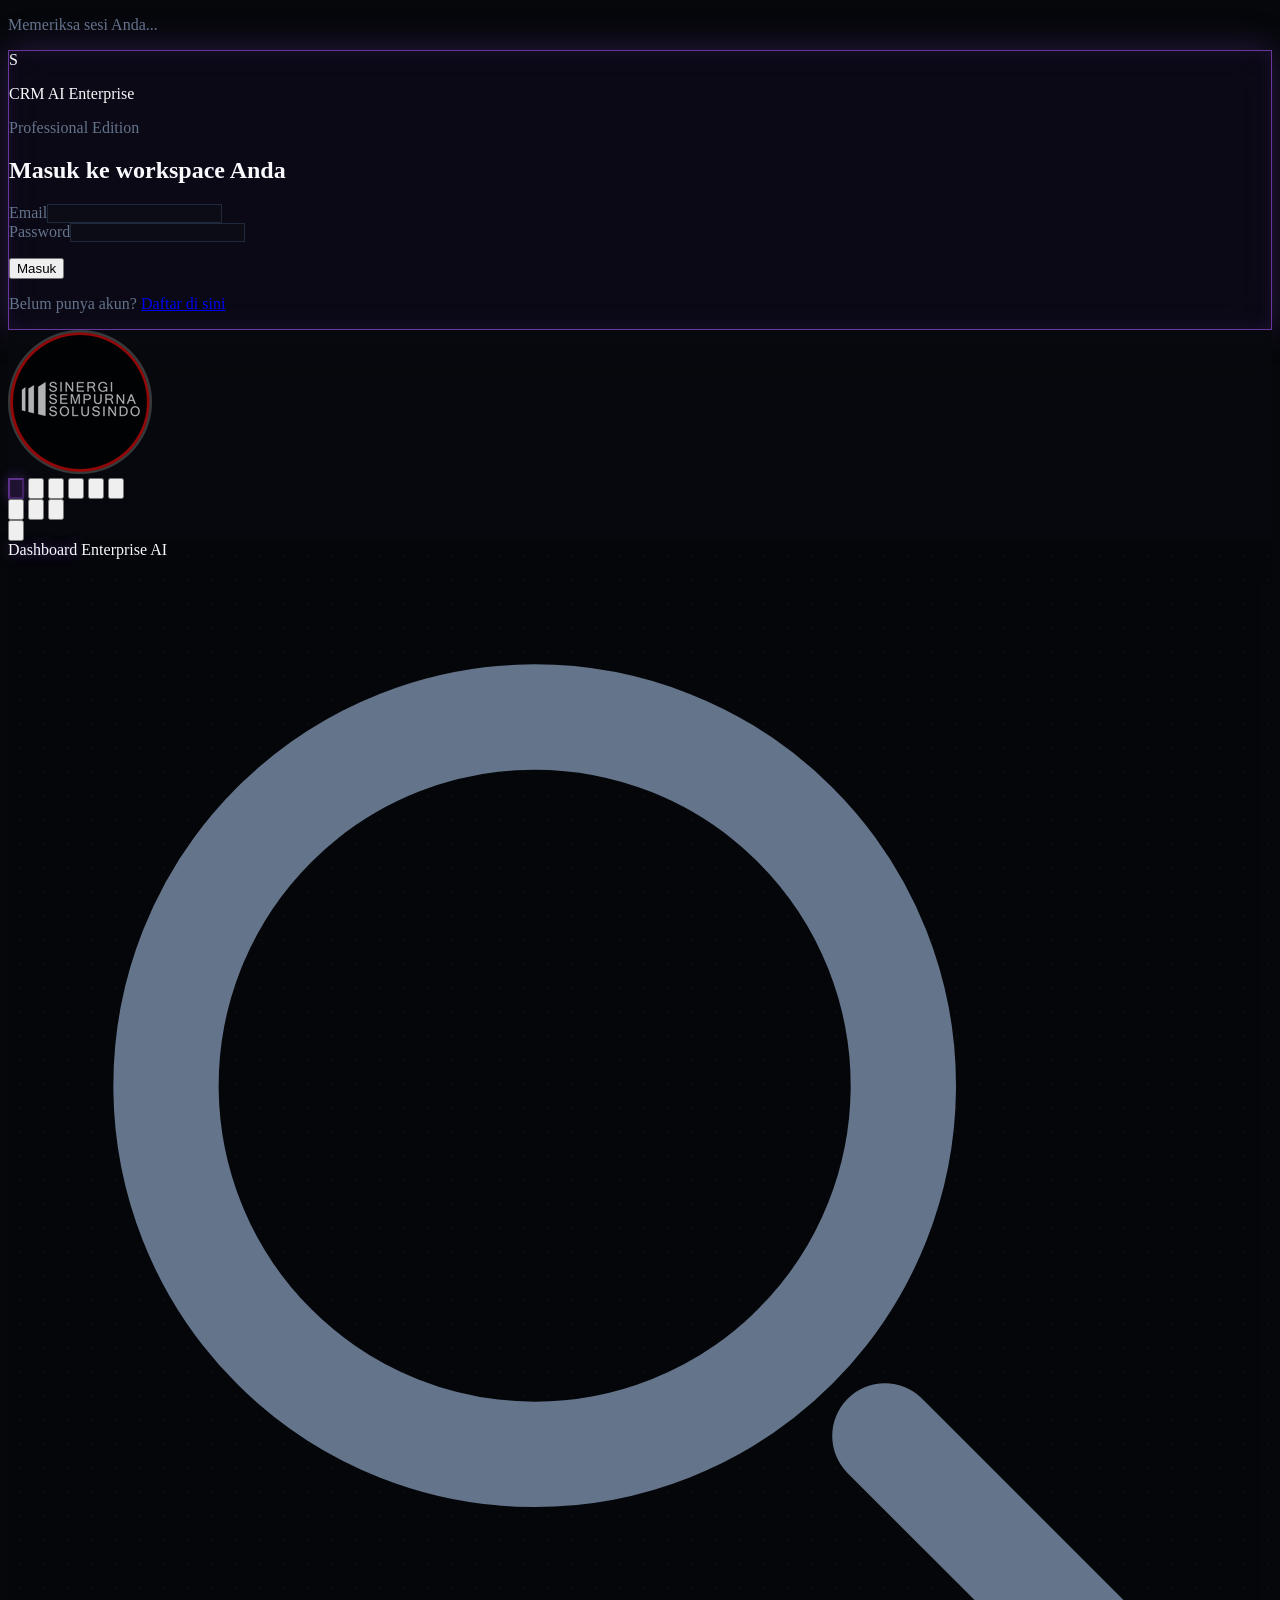
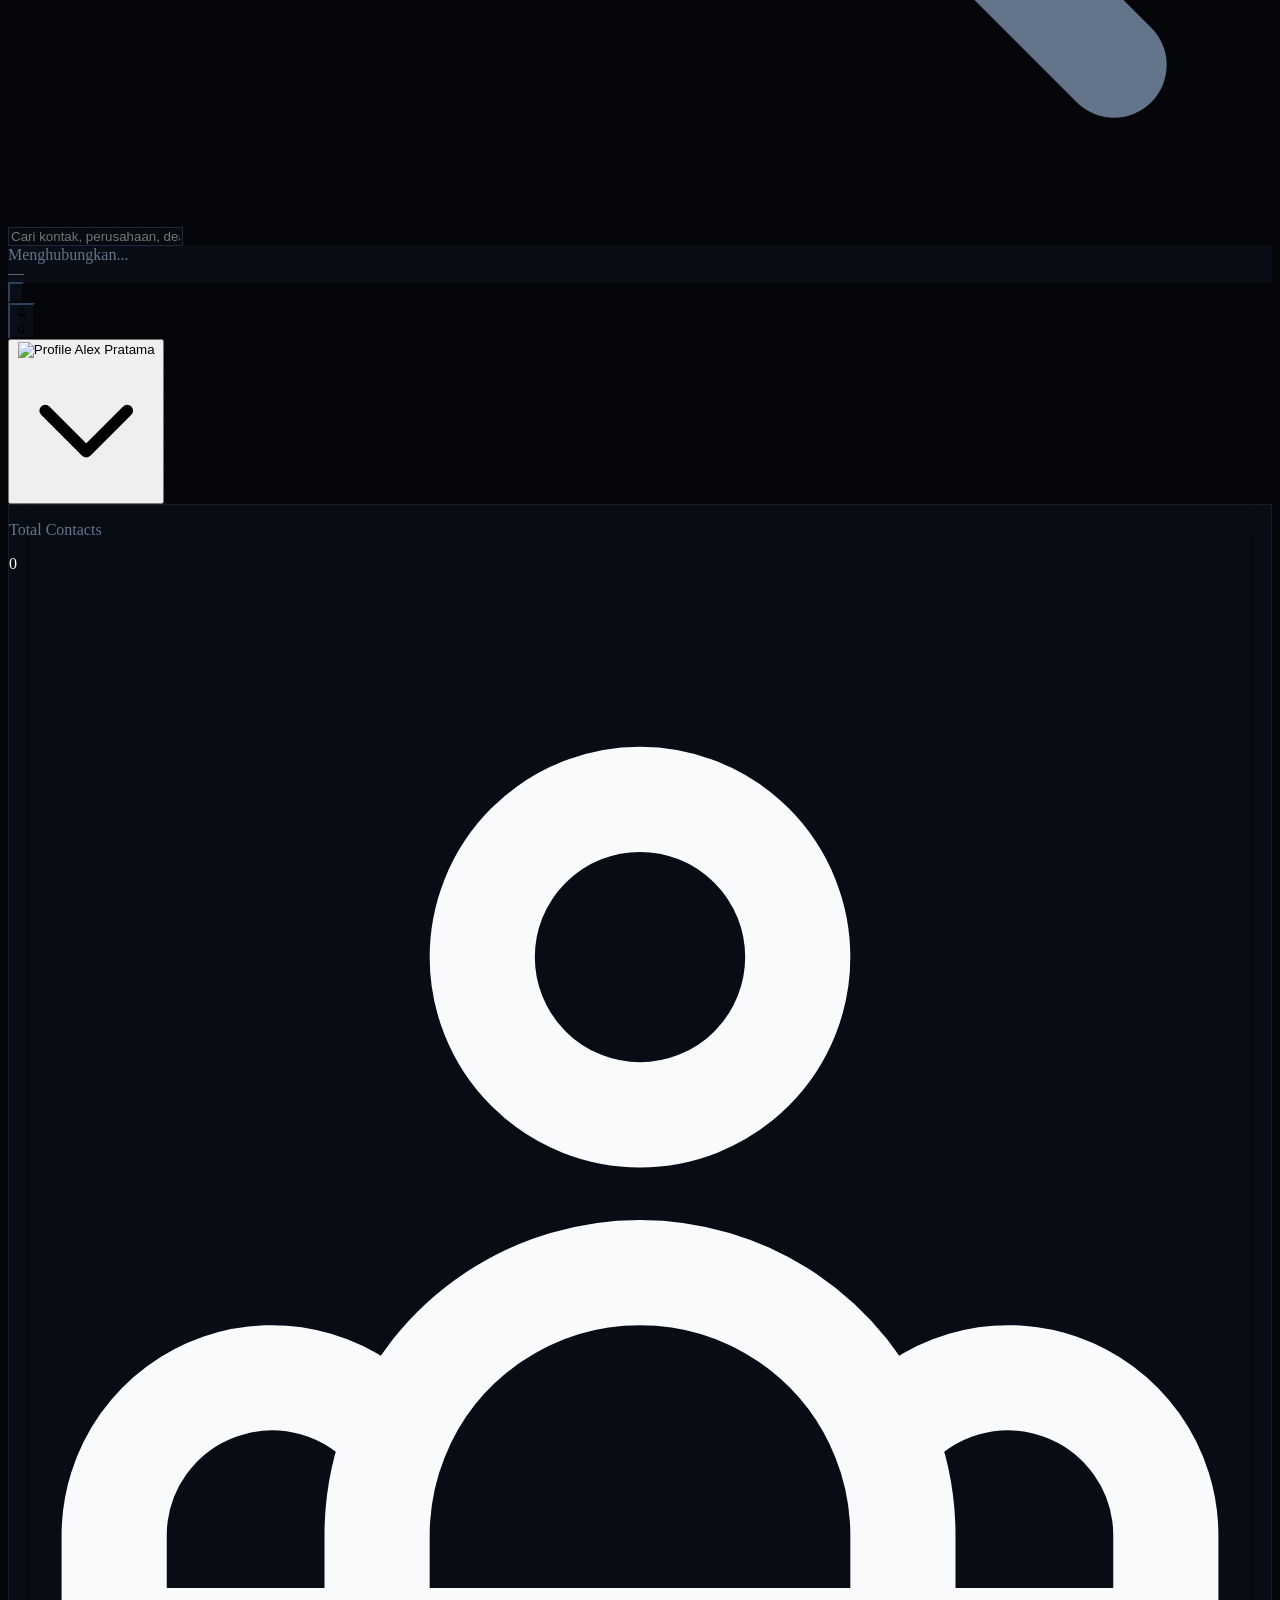
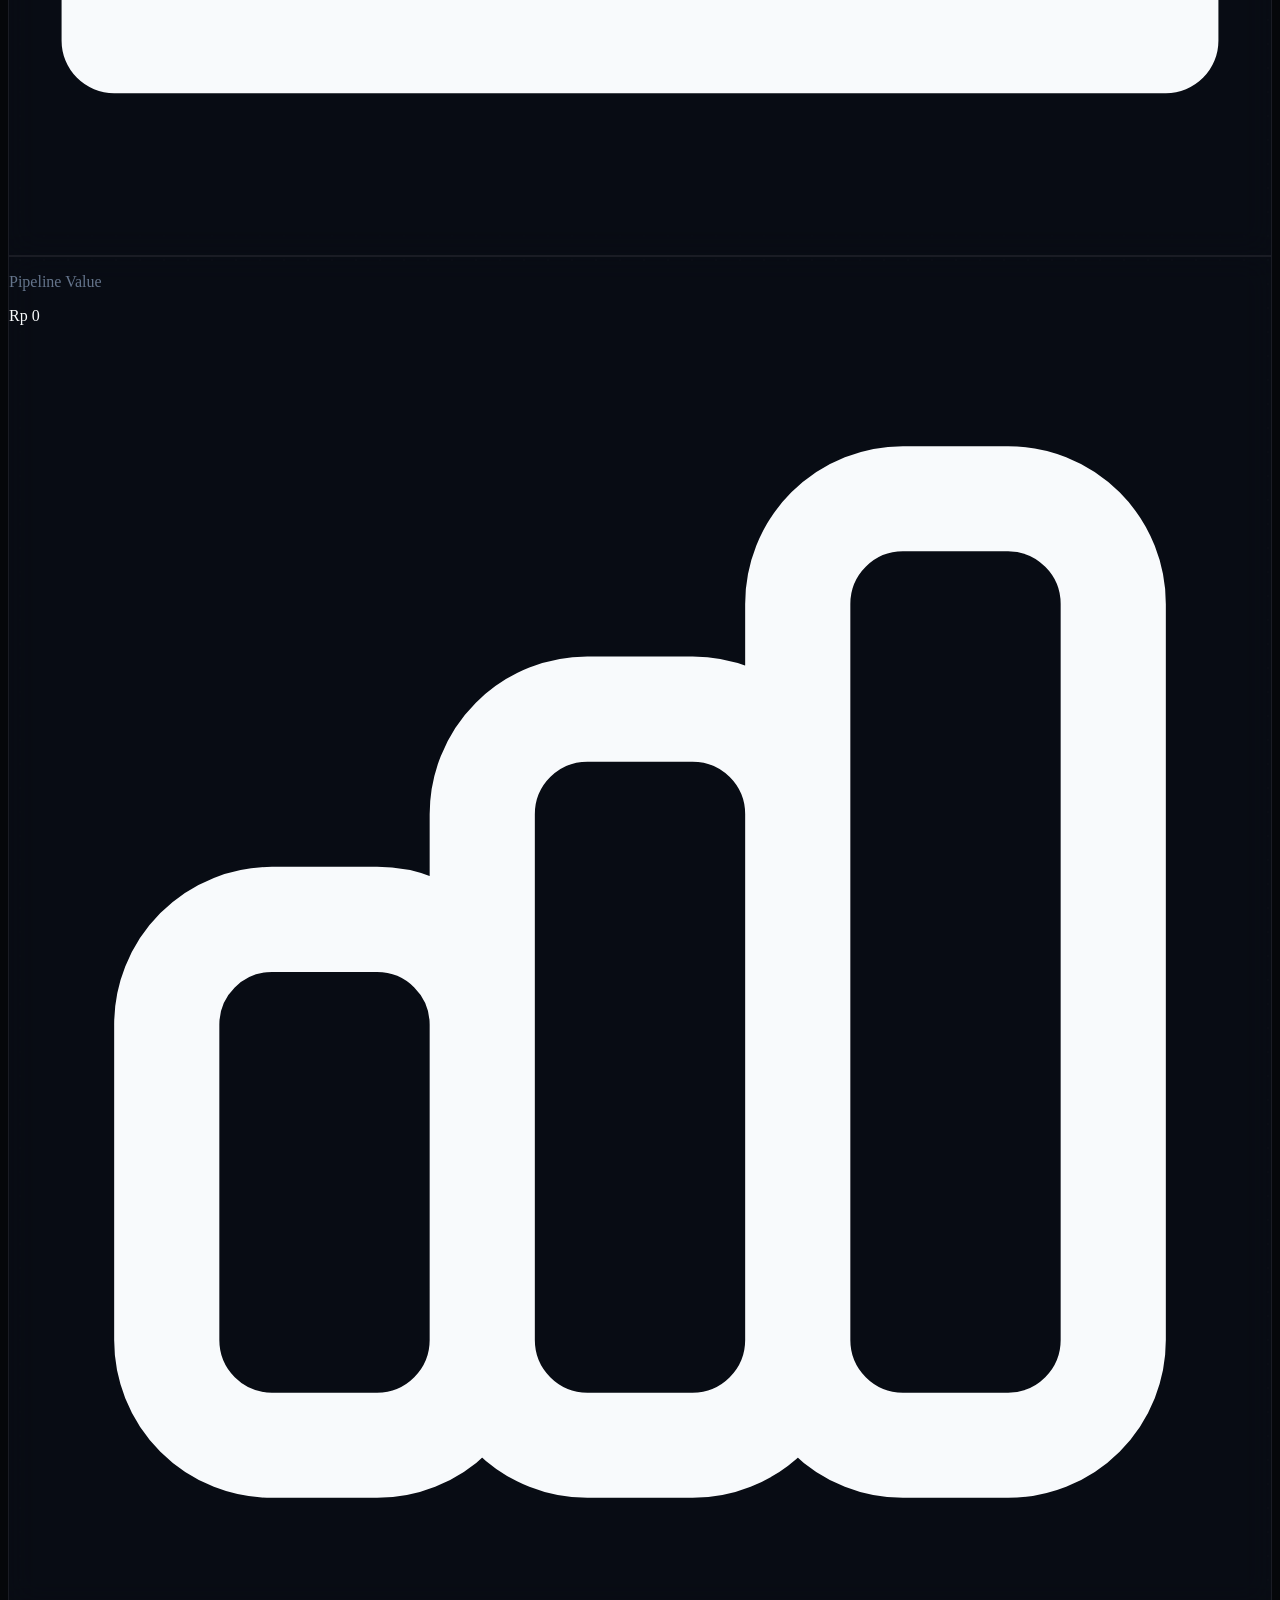
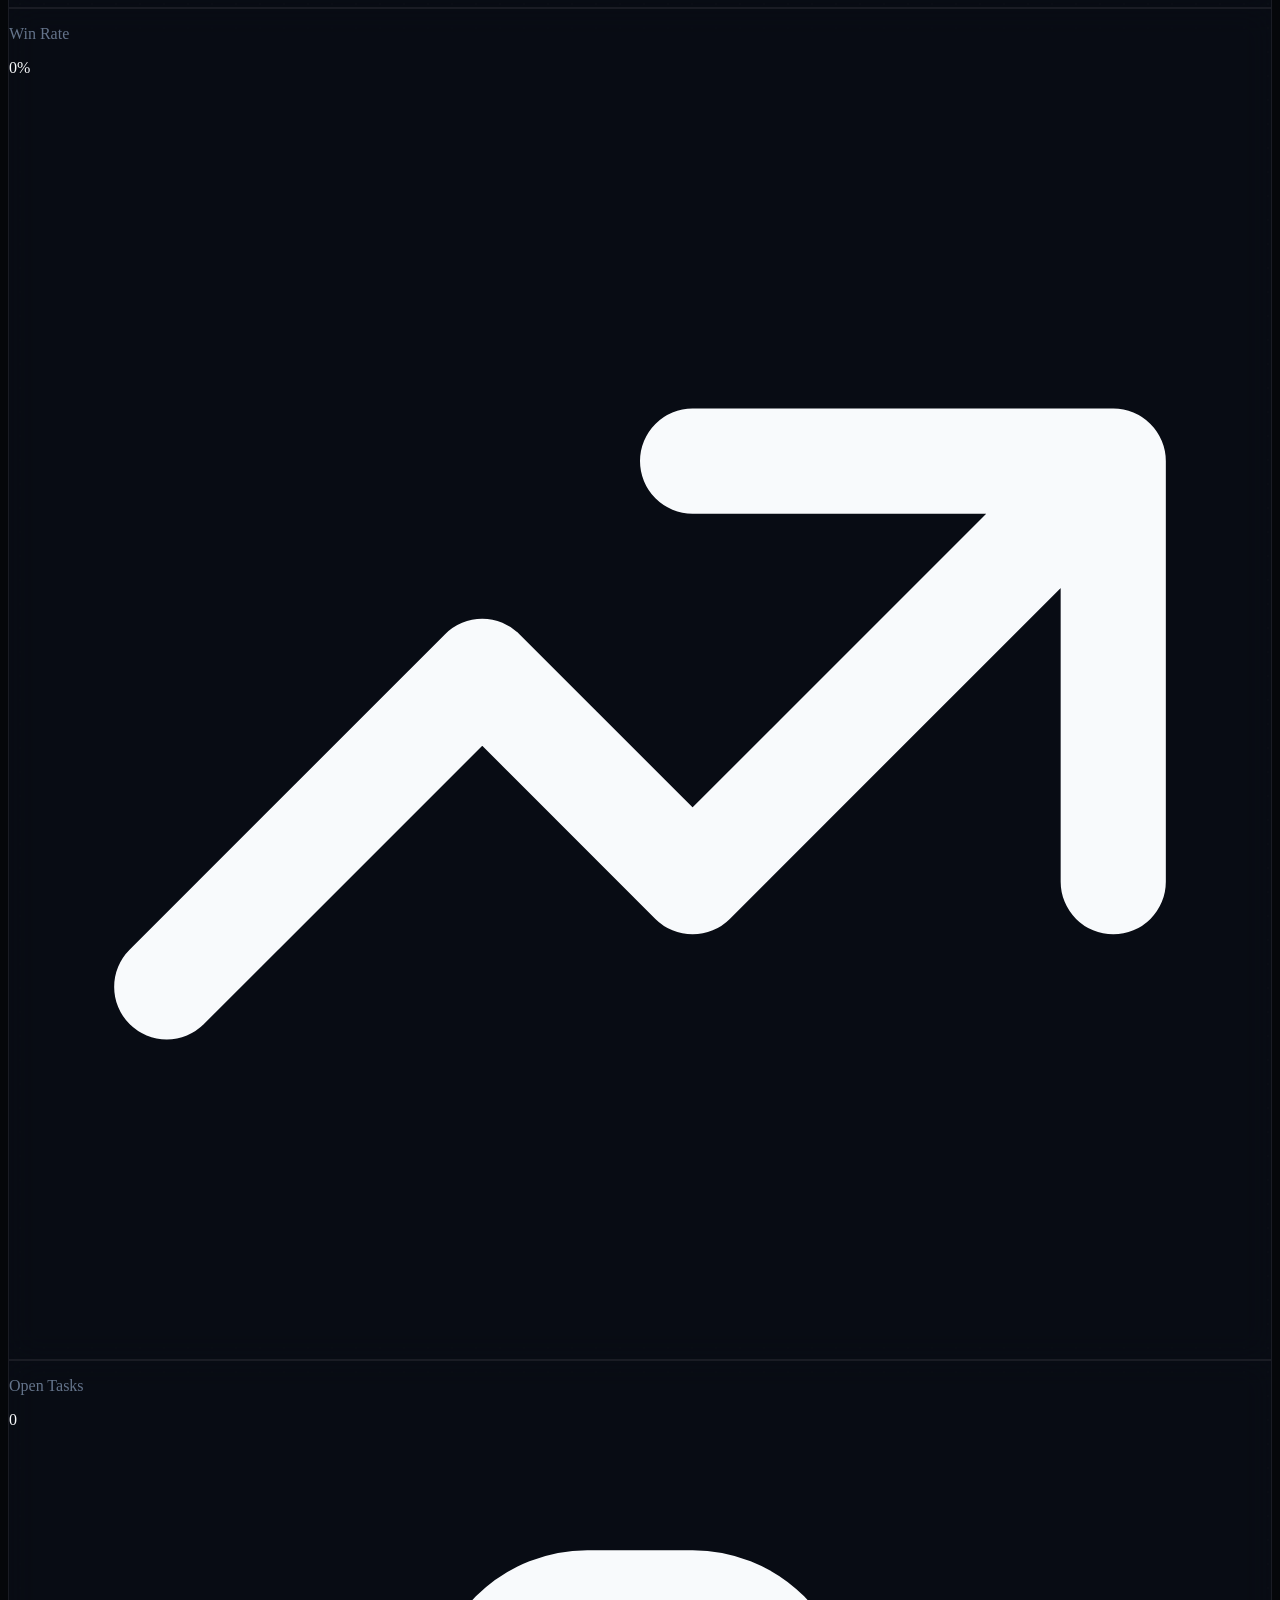
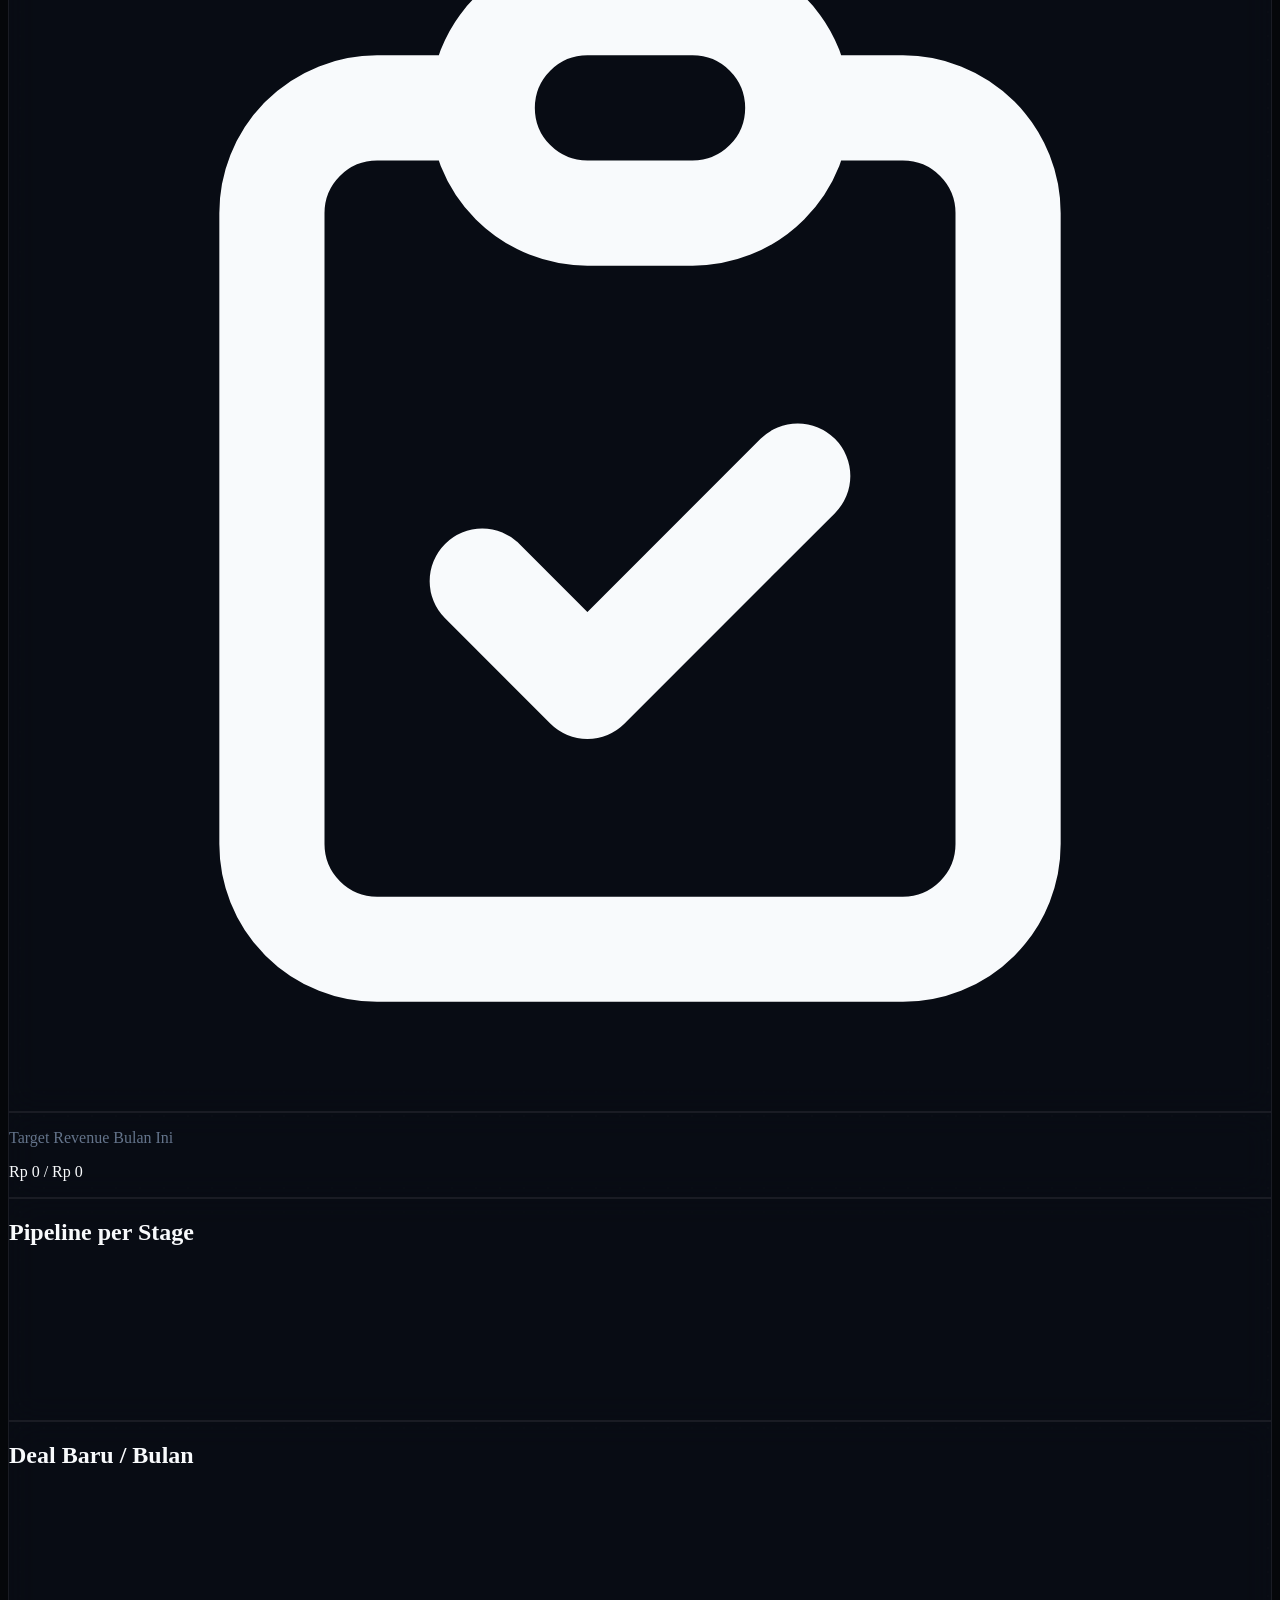
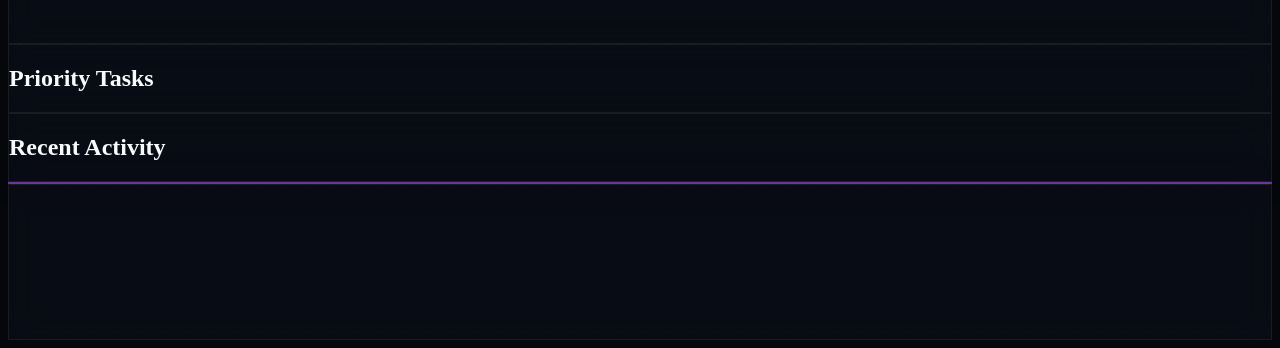
==== commit f46a4a07: "Update print statement from 'Hello' to 'Goodbye'" ====
--- a/index.html
+++ b/index.html
@@ -71,19 +71,19 @@
 
 <!-- === SIDEBAR === --><div id="app-shell" class="flex flex-1 min-w-0">
 <aside class="w-20 bg-sidebarBg/90 border-r border-panelBorder/50 flex flex-col items-center flex-shrink-0 min-h-screen z-40 backdrop-blur-xl sticky top-0 h-screen py-5">
-  <div class="flex-shrink-0 relative group cursor-pointer mb-5">
-    <div class="absolute -inset-1 bg-gradient-to-r from-purple-600 to-cyan-500 rounded-2xl blur opacity-60 group-hover:opacity-100 transition duration-500"></div>
-    <div class="relative w-10 h-10 bg-[#05070a] rounded-2xl flex items-center justify-center font-display font-bold text-white text-xl border border-white/10">S</div>
+  <div class="flex-shrink-0 relative group cursor-pointer mb-5" title="Sinergi Sempurna Solusindo">
+    <div class="absolute -inset-1 bg-gradient-to-r from-purple-600 to-cyan-500 rounded-full blur opacity-60 group-hover:opacity-100 transition duration-500"></div>
+    <img src="[data-uri]" alt="Sinergi Sempurna Solusindo" class="relative w-12 h-12 rounded-full object-contain block">
   </div>
   <nav class="flex-1 min-h-0 overflow-y-auto flex flex-col items-center gap-1.5 w-full px-3">
     <button data-view="dashboard" data-tooltip="Dashboard" title="Dashboard" style="--nc:168,85,247" class="nav-btn active w-10 h-10 rounded-xl border border-transparent flex items-center justify-center transition-all flex-shrink-0">
       <svg class="w-[18px] h-[18px]" fill="none" stroke="currentColor" viewBox="0 0 24 24"><path stroke-linecap="round" stroke-linejoin="round" stroke-width="2" d="M4 6a2 2 0 012-2h2a2 2 0 012 2v2a2 2 0 01-2 2H6a2 2 0 01-2-2V6zM14 6a2 2 0 012-2h2a2 2 0 012 2v2a2 2 0 01-2 2h-2a2 2 0 01-2-2V6zM4 16a2 2 0 012-2h2a2 2 0 012 2v2a2 2 0 01-2 2H6a2 2 0 01-2-2v-2zM14 16a2 2 0 012-2h2a2 2 0 012 2v2a2 2 0 01-2 2h-2a2 2 0 01-2-2v-2z"></path></svg>
     </button>
+    <button data-view="companies" data-tooltip="Companies" title="Companies" style="--nc:245,158,11" class="nav-btn w-10 h-10 rounded-xl border border-transparent flex items-center justify-center transition-all flex-shrink-0">
+      <svg class="w-[18px] h-[18px]" fill="none" stroke="currentColor" viewBox="0 0 24 24"><path stroke-linecap="round" stroke-linejoin="round" stroke-width="2" d="M3 21h18M5 21V7l7-4 7 4v14M9 9h1m4 0h1m-6 4h1m4 0h1m-6 4h1m4 0h1"></path></svg>
+    </button>
     <button data-view="contacts" data-tooltip="Contacts" title="Contacts" style="--nc:59,130,246" class="nav-btn w-10 h-10 rounded-xl border border-transparent flex items-center justify-center transition-all flex-shrink-0">
       <svg class="w-[18px] h-[18px]" fill="none" stroke="currentColor" viewBox="0 0 24 24"><path stroke-linecap="round" stroke-linejoin="round" stroke-width="2" d="M17 20h5v-2a3 3 0 00-5.356-1.857M17 20H7m10 0v-2c0-.656-.126-1.283-.356-1.857M7 20H2v-2a3 3 0 015.356-1.857M7 20v-2c0-.656.126-1.283.356-1.857m0 0a5.002 5.002 0 019.288 0M15 7a3 3 0 11-6 0 3 3 0 016 0z"></path></svg>
-    </button>
-    <button data-view="companies" data-tooltip="Companies" title="Companies" style="--nc:245,158,11" class="nav-btn w-10 h-10 rounded-xl border border-transparent flex items-center justify-center transition-all flex-shrink-0">
-      <svg class="w-[18px] h-[18px]" fill="none" stroke="currentColor" viewBox="0 0 24 24"><path stroke-linecap="round" stroke-linejoin="round" stroke-width="2" d="M3 21h18M5 21V7l7-4 7 4v14M9 9h1m4 0h1m-6 4h1m4 0h1m-6 4h1m4 0h1"></path></svg>
     </button>
     <button data-view="deals" data-tooltip="Deals" title="Deals" style="--nc:34,211,238" class="nav-btn w-10 h-10 rounded-xl border border-transparent flex items-center justify-center transition-all flex-shrink-0">
       <svg class="w-[18px] h-[18px]" fill="none" stroke="currentColor" viewBox="0 0 24 24"><path stroke-linecap="round" stroke-linejoin="round" stroke-width="2" d="M9 19v-6a2 2 0 00-2-2H5a2 2 0 00-2 2v6a2 2 0 002 2h2a2 2 0 002-2zm0 0V9a2 2 0 012-2h2a2 2 0 012 2v10m-6 0a2 2 0 002 2h2a2 2 0 002-2m0 0V5a2 2 0 012-2h2a2 2 0 012 2v14a2 2 0 01-2 2h-2a2 2 0 01-2-2z"></path></svg>
@@ -414,14 +414,16 @@
         <input id="products-search" type="text" placeholder="Cari produk / layanan..." class="field-input rounded-xl px-4 py-2.5 text-sm w-full max-w-sm">
         <div class="flex flex-wrap gap-2">
           <button onclick="exportProductsCSV()" class="text-xs font-semibold px-4 py-2.5 rounded-xl border border-panelBorder text-slate-300 hover:bg-white/5" title="Unduh seluruh produk & stok sebagai file CSV">Ekspor CSV</button>
-          <button onclick="exportStockCSV()" class="text-xs font-semibold px-4 py-2.5 rounded-xl border border-panelBorder text-slate-300 hover:bg-white/5" title="Unduh kartu stok (riwayat barang masuk/keluar) sebagai file CSV">Ekspor Kartu Stok</button>
-          <button onclick="document.getElementById('products-import-input').click()" class="text-xs font-semibold px-4 py-2.5 rounded-xl border border-panelBorder text-slate-300 hover:bg-white/5" title="Impor produk/price book dari file CSV (kolom: Nama, Model, SKU, Kategori, Satuan, Harga, Deskripsi, StokAwal, StokMinimum)">Impor CSV</button>
+          <button onclick="openWarehouseManager()" class="text-xs font-semibold px-4 py-2.5 rounded-xl border border-cyan-500/30 text-cyan-300 hover:bg-cyan-500/10" title="Tambah, ubah, dan lihat ringkasan stok tiap gudang">Kelola Gudang</button>
+          <button onclick="exportStockCSV()" class="text-xs font-semibold px-4 py-2.5 rounded-xl border border-panelBorder text-slate-300 hover:bg-white/5" title="Unduh kartu stok (riwayat barang masuk/keluar per gudang) sebagai file CSV">Ekspor Kartu Stok</button>
+          <button onclick="document.getElementById('products-import-input').click()" class="text-xs font-semibold px-4 py-2.5 rounded-xl border border-panelBorder text-slate-300 hover:bg-white/5" title="Impor produk/price book dari file CSV (kolom: Nama, Model, SKU, Kategori, Satuan, Harga, Deskripsi, StokAwal, StokMinimum, Gudang)">Impor CSV</button>
           <input type="file" id="products-import-input" accept=".csv" class="hidden" onchange="importProductsCSV(event)">
           <button onclick="openProductModal()" class="bg-gradient-to-r from-purple-600 to-cyan-500 text-white text-sm font-semibold px-4 py-2.5 rounded-xl hover:opacity-90 transition">+ Tambah Produk</button>
         </div>
       </div>
       <div id="stock-summary" class="grid grid-cols-2 sm:grid-cols-4 gap-3 mb-4"></div>
-      <div class="flex items-center gap-2 mb-4">
+      <div class="flex flex-wrap items-center gap-3 mb-4">
+        <select id="stock-warehouse-filter" onchange="renderProducts()" class="field-input rounded-xl px-3 py-2 text-xs hidden" title="Tampilkan stok per gudang"><option value="">Semua Gudang</option></select>
         <label class="flex items-center gap-1.5 text-xs text-textMuted cursor-pointer select-none">
           <input type="checkbox" id="stock-low-filter" class="task-check w-3.5 h-3.5" onchange="renderProducts()"> Tampilkan stok rendah saja
         </label>
@@ -603,13 +605,16 @@
         </div>
 
         <div class="glass-card rounded-3xl p-6">
-          <h2 class="text-sm font-bold text-white mb-2">Ekspor &amp; Impor Data (CSV)</h2>
-          <p class="text-xs text-textMuted mb-4">Setiap halaman data (Kontak, Perusahaan, Deal, Tugas, Produk, dan Tim) kini punya tombol <b class="text-slate-200">"Ekspor CSV"</b> dan <b class="text-slate-200">"Impor CSV"</b> sendiri di bagian atas halamannya — buka halaman terkait untuk mengunggah atau mengunduh datanya langsung. Tombol cepat di bawah ini tetap tersedia sebagai pintasan.</p>
-          <input type="file" id="import-csv-input" accept=".csv" class="hidden" onchange="importContactsCSV(event)">
-          <button onclick="document.getElementById('import-csv-input').click()" class="text-xs font-semibold px-4 py-2 rounded-xl border border-panelBorder text-slate-300 hover:bg-white/5 mb-3">Pilih File CSV Kontak</button>
-          <p class="text-xs text-textMuted mb-2 mt-1">Impor produk/price book dari CSV (kolom: Nama, Model, SKU, Kategori, Satuan, Harga, Deskripsi).</p>
-          <input type="file" id="import-products-csv-input" accept=".csv" class="hidden" onchange="importProductsCSV(event)">
-          <button onclick="document.getElementById('import-products-csv-input').click()" class="text-xs font-semibold px-4 py-2 rounded-xl border border-panelBorder text-slate-300 hover:bg-white/5">Pilih File CSV Produk</button>
+          <div class="flex flex-wrap items-center justify-between gap-3 mb-1">
+            <h2 class="text-sm font-bold text-white">Pusat Data (Ekspor &amp; Impor)</h2>
+            <div class="flex flex-wrap gap-2">
+              <button onclick="downloadFullBackup()" class="text-xs font-semibold px-3 py-1.5 rounded-xl border border-emerald-500/30 text-emerald-300 hover:bg-emerald-500/10" title="Unduh seluruh data workspace sebagai satu file backup">⬇ Backup Lengkap</button>
+              <button onclick="document.getElementById('restore-backup-input').click()" class="text-xs font-semibold px-3 py-1.5 rounded-xl border border-red-500/30 text-red-300 hover:bg-red-500/10" title="Pulihkan workspace dari file backup">⬆ Pulihkan Backup</button>
+              <input type="file" id="restore-backup-input" accept=".json" class="hidden" onchange="handleRestoreFile(event)">
+            </div>
+          </div>
+          <p class="text-xs text-textMuted mb-4">Satu tempat untuk mengelola semua data: unduh CSV, unduh template kolom yang benar, atau impor data baru. Setiap impor akan menampilkan pratinjau dulu (baris valid vs dilewati) sebelum benar-benar disimpan, supaya tidak ada data salah masuk tanpa sengaja. Tombol "Ekspor/Impor CSV" di tiap halaman (Kontak, Deal, dll) memakai mesin yang sama persis dengan di sini.</p>
+          <div id="pusat-data-root" class="space-y-2"></div>
         </div>
 
         <div class="glass-card rounded-3xl p-6">
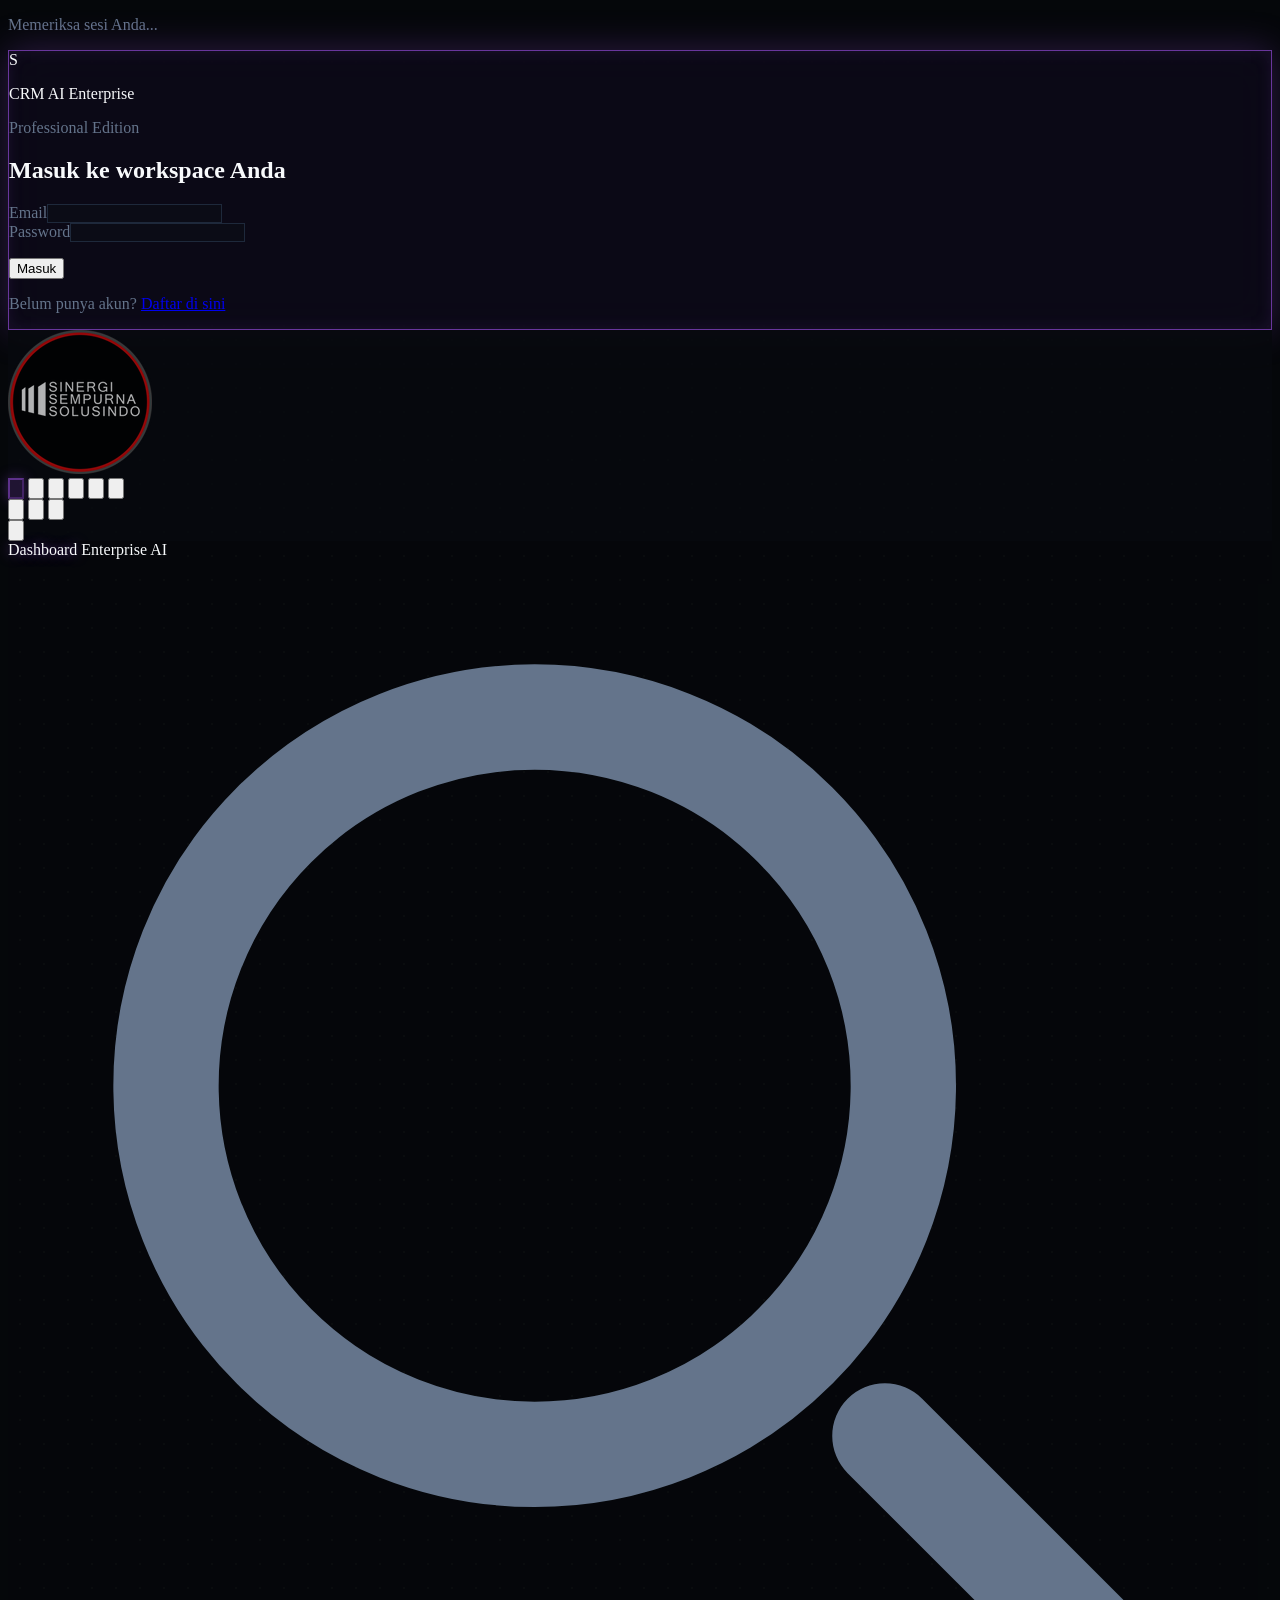
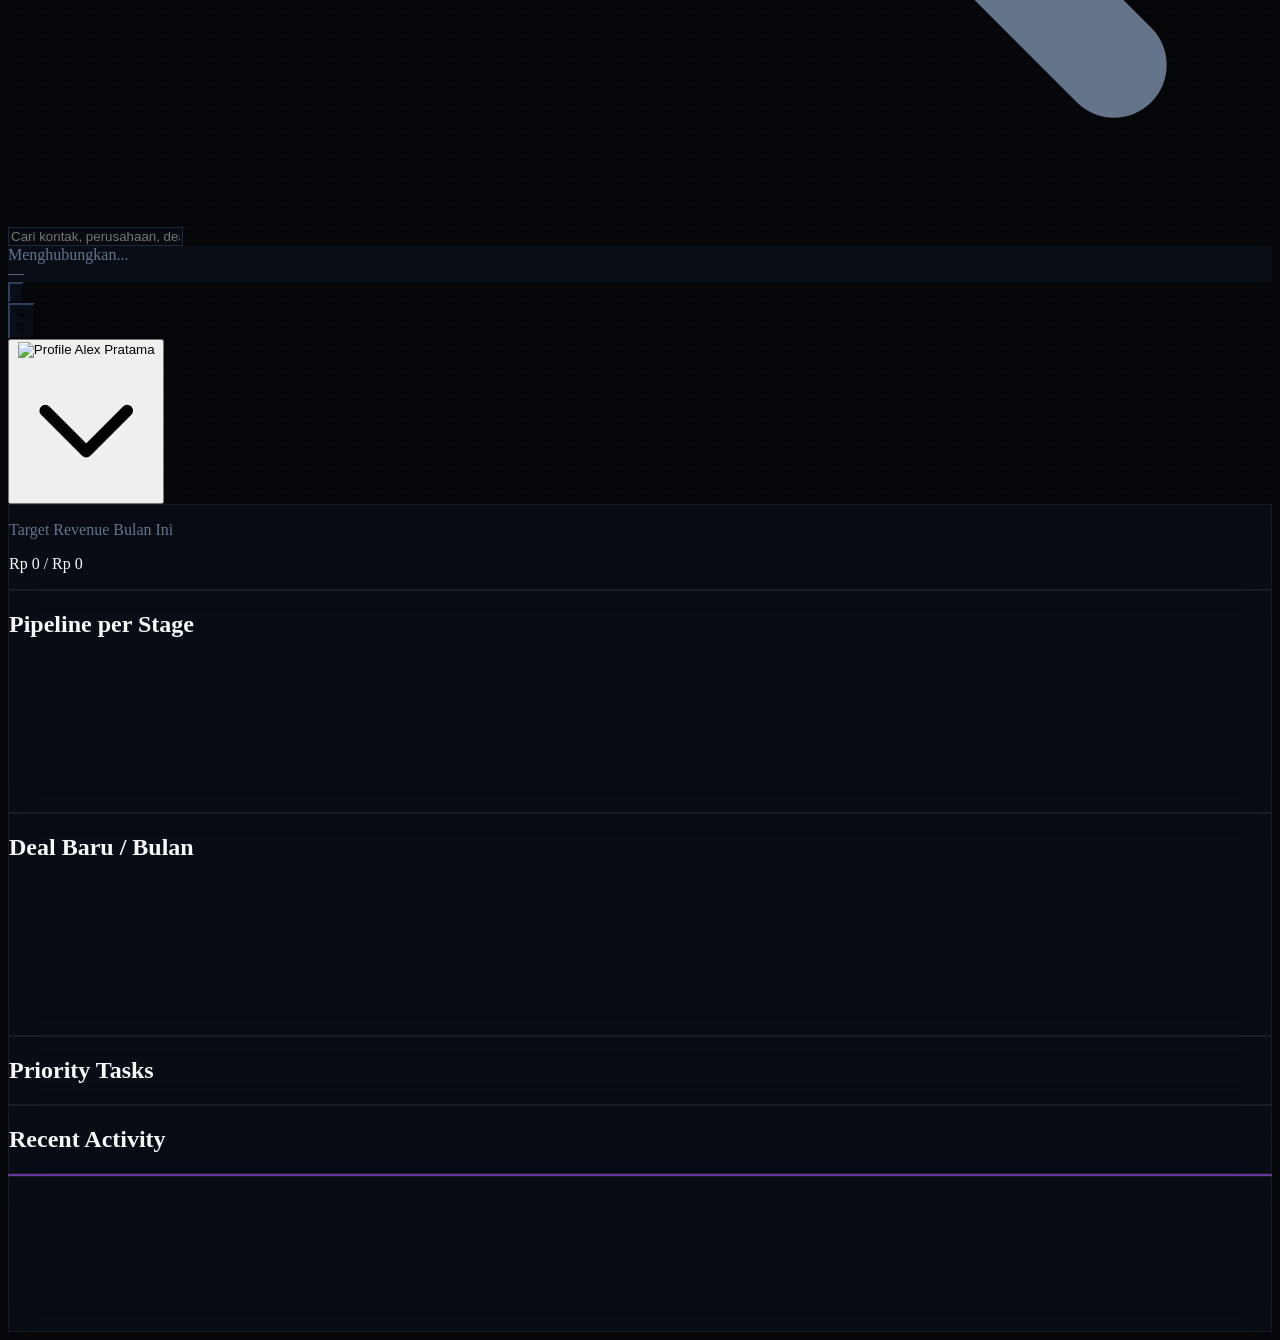
==== commit a3a8f423: "Refactor dashboard layout for dynamic KPI sections Removed several KPI cards from the dashboard and " ====
--- a/index.html
+++ b/index.html
@@ -192,44 +192,7 @@
 
     <!-- ============ DASHBOARD ============ -->
     <section id="view-dashboard" class="view active">
-      <div class="grid grid-cols-1 sm:grid-cols-2 xl:grid-cols-4 gap-5 mb-5">
-        <div class="glass-card glass-card-hover rounded-3xl p-5 flex items-start justify-between gap-3">
-          <div>
-            <p class="text-[10px] uppercase tracking-wider text-textMuted font-bold mb-2">Total Contacts</p>
-            <p class="font-display text-[28px] leading-none font-bold text-white" id="stat-contacts">0</p>
-          </div>
-          <div class="w-9 h-9 rounded-xl bg-purple-500/10 border border-purple-500/20 flex items-center justify-center text-purple-400 flex-shrink-0">
-            <svg class="w-4 h-4" fill="none" stroke="currentColor" viewBox="0 0 24 24"><path stroke-linecap="round" stroke-linejoin="round" stroke-width="2" d="M17 20h5v-2a3 3 0 00-5.356-1.857M17 20H7m10 0v-2c0-.656-.126-1.283-.356-1.857M7 20H2v-2a3 3 0 015.356-1.857M7 20v-2c0-.656.126-1.283.356-1.857m0 0a5.002 5.002 0 019.288 0M15 7a3 3 0 11-6 0 3 3 0 016 0z"></path></svg>
-          </div>
-        </div>
-        <div class="glass-card glass-card-hover rounded-3xl p-5 flex items-start justify-between gap-3">
-          <div>
-            <p class="text-[10px] uppercase tracking-wider text-textMuted font-bold mb-2">Pipeline Value</p>
-            <p class="font-display text-[28px] leading-none font-bold text-cyan-400" id="stat-pipeline">Rp 0</p>
-          </div>
-          <div class="w-9 h-9 rounded-xl bg-cyan-500/10 border border-cyan-500/20 flex items-center justify-center text-cyan-400 flex-shrink-0">
-            <svg class="w-4 h-4" fill="none" stroke="currentColor" viewBox="0 0 24 24"><path stroke-linecap="round" stroke-linejoin="round" stroke-width="2" d="M9 19v-6a2 2 0 00-2-2H5a2 2 0 00-2 2v6a2 2 0 002 2h2a2 2 0 002-2zm0 0V9a2 2 0 012-2h2a2 2 0 012 2v10m-6 0a2 2 0 002 2h2a2 2 0 002-2m0 0V5a2 2 0 012-2h2a2 2 0 012 2v14a2 2 0 01-2 2h-2a2 2 0 01-2-2z"></path></svg>
-          </div>
-        </div>
-        <div class="glass-card glass-card-hover rounded-3xl p-5 flex items-start justify-between gap-3">
-          <div>
-            <p class="text-[10px] uppercase tracking-wider text-textMuted font-bold mb-2">Win Rate</p>
-            <p class="font-display text-[28px] leading-none font-bold text-emerald-400" id="stat-winrate">0%</p>
-          </div>
-          <div class="w-9 h-9 rounded-xl bg-emerald-500/10 border border-emerald-500/20 flex items-center justify-center text-emerald-400 flex-shrink-0">
-            <svg class="w-4 h-4" fill="none" stroke="currentColor" viewBox="0 0 24 24"><path stroke-linecap="round" stroke-linejoin="round" stroke-width="2" d="M13 7h8m0 0v8m0-8l-8 8-4-4-6 6"></path></svg>
-          </div>
-        </div>
-        <div class="glass-card glass-card-hover rounded-3xl p-5 flex items-start justify-between gap-3">
-          <div>
-            <p class="text-[10px] uppercase tracking-wider text-textMuted font-bold mb-2">Open Tasks</p>
-            <p class="font-display text-[28px] leading-none font-bold text-pink-400" id="stat-tasks">0</p>
-          </div>
-          <div class="w-9 h-9 rounded-xl bg-pink-500/10 border border-pink-500/20 flex items-center justify-center text-pink-400 flex-shrink-0">
-            <svg class="w-4 h-4" fill="none" stroke="currentColor" viewBox="0 0 24 24"><path stroke-linecap="round" stroke-linejoin="round" stroke-width="2" d="M9 5H7a2 2 0 00-2 2v12a2 2 0 002 2h10a2 2 0 002-2V7a2 2 0 00-2-2h-2M9 5a2 2 0 002 2h2a2 2 0 002-2M9 5a2 2 0 012-2h2a2 2 0 012 2m-6 9l2 2 4-4"></path></svg>
-          </div>
-        </div>
-      </div>
+      <div id="dashboard-kpis" class="grid grid-cols-1 sm:grid-cols-2 xl:grid-cols-4 gap-4 mb-5"></div>
 
       <div class="glass-card glass-card-hover rounded-3xl p-5 mb-6">
         <div class="flex items-center justify-between mb-2">
@@ -275,6 +238,7 @@
 
     <!-- ============ CONTACTS ============ -->
     <section id="view-contacts" class="view">
+      <div id="contacts-kpis" class="grid grid-cols-1 sm:grid-cols-2 xl:grid-cols-4 gap-4 mb-5"></div>
       <div class="flex flex-wrap items-center justify-between gap-3 mb-3">
         <div class="flex flex-wrap gap-2 flex-1 max-w-xl">
           <input id="contacts-search" type="text" placeholder="Cari nama, perusahaan, atau email..." class="field-input rounded-xl px-4 py-2.5 text-sm w-full max-w-sm">
@@ -294,6 +258,7 @@
 
     <!-- ============ COMPANIES ============ -->
     <section id="view-companies" class="view">
+      <div id="companies-kpis" class="grid grid-cols-1 sm:grid-cols-2 xl:grid-cols-4 gap-4 mb-5"></div>
       <div class="flex flex-wrap items-center justify-between gap-3 mb-5">
         <input id="companies-search" type="text" placeholder="Cari perusahaan..." class="field-input rounded-xl px-4 py-2.5 text-sm w-full max-w-sm">
         <div class="flex flex-wrap gap-2">
@@ -309,6 +274,7 @@
 
     <!-- ============ DEALS ============ -->
     <section id="view-deals" class="view">
+      <div id="deals-kpis" class="grid grid-cols-1 sm:grid-cols-2 xl:grid-cols-4 gap-4 mb-5"></div>
       <div class="flex flex-wrap items-center justify-between gap-3 mb-5">
         <div class="flex flex-wrap gap-2 flex-1 max-w-xl">
           <input id="deals-search" type="text" placeholder="Cari nama deal..." class="field-input rounded-xl px-4 py-2.5 text-sm w-full max-w-sm">
@@ -342,6 +308,8 @@
         </div>
       </div>
 
+      <div id="tasks-kpis" class="grid grid-cols-1 sm:grid-cols-2 xl:grid-cols-4 gap-4 mb-5"></div>
+
       <div id="tasks-list-view">
         <div id="tasks-list" class="space-y-3 max-w-3xl"></div>
         <div id="tasks-empty" class="hidden flex flex-col items-center justify-center text-center py-16 gap-3"><div class="w-14 h-14 rounded-2xl bg-pink-500/10 border border-pink-500/20 flex items-center justify-center text-pink-400"><svg class="w-6 h-6" fill="none" stroke="currentColor" viewBox="0 0 24 24"><path stroke-linecap="round" stroke-linejoin="round" stroke-width="1.5" d="M9 5H7a2 2 0 00-2 2v12a2 2 0 002 2h10a2 2 0 002-2V7a2 2 0 00-2-2h-2M9 5a2 2 0 002 2h2a2 2 0 002-2M9 5a2 2 0 012-2h2a2 2 0 012 2m-6 9l2 2 4-4"></path></svg></div><p class="text-sm text-textMuted max-w-xs">Belum ada tugas. Anda sedang bebas — nikmati waktunya!</p></div>
@@ -365,23 +333,7 @@
 
     <!-- ============ REPORTS ============ -->
     <section id="view-reports" class="view">
-      <div class="grid grid-cols-1 sm:grid-cols-3 gap-5 mb-6">
-        <div class="glass-card rounded-3xl p-5">
-          <p class="text-[10px] uppercase tracking-wider text-textMuted font-bold mb-2">Weighted Forecast</p>
-          <p class="text-xl font-extrabold text-cyan-400" id="report-forecast">Rp 0</p>
-          <p class="text-[10px] text-textMuted mt-1">Nilai × probabilitas, deal aktif</p>
-        </div>
-        <div class="glass-card rounded-3xl p-5">
-          <p class="text-[10px] uppercase tracking-wider text-textMuted font-bold mb-2">Revenue Tertutup (Won)</p>
-          <p class="text-xl font-extrabold text-emerald-400" id="report-won-total">Rp 0</p>
-          <p class="text-[10px] text-textMuted mt-1">Total nilai deal yang dimenangkan</p>
-        </div>
-        <div class="glass-card rounded-3xl p-5">
-          <p class="text-[10px] uppercase tracking-wider text-textMuted font-bold mb-2">Rata-rata Nilai Deal</p>
-          <p class="text-xl font-extrabold text-purple-400" id="report-avg-deal">Rp 0</p>
-          <p class="text-[10px] text-textMuted mt-1">Seluruh deal aktif & tertutup</p>
-        </div>
-      </div>
+      <div id="reports-kpis" class="grid grid-cols-1 sm:grid-cols-2 xl:grid-cols-4 gap-4 mb-6"></div>
       <div class="grid grid-cols-1 xl:grid-cols-2 gap-6 mb-6">
         <div class="glass-card rounded-3xl p-5">
           <h2 class="text-xs font-bold text-slate-200 uppercase tracking-wider mb-3">Sales Funnel (Jumlah Deal)</h2>
@@ -410,6 +362,7 @@
 
     <!-- ============ PRODUCTS ============ -->
     <section id="view-products" class="view">
+      <div id="stock-summary" class="grid grid-cols-1 sm:grid-cols-2 xl:grid-cols-4 gap-4 mb-5"></div>
       <div class="flex flex-wrap items-center justify-between gap-3 mb-3">
         <input id="products-search" type="text" placeholder="Cari produk / layanan..." class="field-input rounded-xl px-4 py-2.5 text-sm w-full max-w-sm">
         <div class="flex flex-wrap gap-2">
@@ -421,7 +374,6 @@
           <button onclick="openProductModal()" class="bg-gradient-to-r from-purple-600 to-cyan-500 text-white text-sm font-semibold px-4 py-2.5 rounded-xl hover:opacity-90 transition">+ Tambah Produk</button>
         </div>
       </div>
-      <div id="stock-summary" class="grid grid-cols-2 sm:grid-cols-4 gap-3 mb-4"></div>
       <div class="flex flex-wrap items-center gap-3 mb-4">
         <select id="stock-warehouse-filter" onchange="renderProducts()" class="field-input rounded-xl px-3 py-2 text-xs hidden" title="Tampilkan stok per gudang"><option value="">Semua Gudang</option></select>
         <label class="flex items-center gap-1.5 text-xs text-textMuted cursor-pointer select-none">
@@ -450,13 +402,14 @@
 
       <div id="docs-quotes-view">
         <p class="text-sm text-textMuted mb-4">Buat & kelola penawaran harga untuk deal Anda</p>
+        <div id="quotes-summary" class="grid grid-cols-1 sm:grid-cols-2 xl:grid-cols-4 gap-4 mb-5"></div>
         <div id="quotes-list" class="space-y-3"></div>
         <div id="quotes-empty" class="hidden flex flex-col items-center justify-center text-center py-16 gap-3"><div class="w-14 h-14 rounded-2xl bg-cyan-500/10 border border-cyan-500/20 flex items-center justify-center text-cyan-400"><svg class="w-6 h-6" fill="none" stroke="currentColor" viewBox="0 0 24 24"><path stroke-linecap="round" stroke-linejoin="round" stroke-width="1.5" d="M9 12h6m-6 4h6m2 5H7a2 2 0 01-2-2V5a2 2 0 012-2h5.586a1 1 0 01.707.293l5.414 5.414a1 1 0 01.293.707V19a2 2 0 01-2 2z"></path></svg></div><p class="text-sm text-textMuted max-w-xs">Belum ada quotation. Klik <span class="text-cyan-400 font-medium">"+ Buat Quotation"</span> untuk membuat penawaran pertama.</p></div>
       </div>
 
       <div id="docs-invoices-view" class="hidden">
         <p class="text-sm text-textMuted mb-4">Buat & kelola invoice / faktur penagihan Anda — atau buat langsung dari Quotation yang sudah <b class="text-slate-200">Accepted</b></p>
-        <div id="invoices-summary" class="grid grid-cols-2 sm:grid-cols-4 gap-3 mb-5"></div>
+        <div id="invoices-summary" class="grid grid-cols-1 sm:grid-cols-2 xl:grid-cols-4 gap-4 mb-5"></div>
         <div id="invoices-list" class="space-y-3"></div>
         <div id="invoices-empty" class="hidden flex flex-col items-center justify-center text-center py-16 gap-3"><div class="w-14 h-14 rounded-2xl bg-amber-500/10 border border-amber-500/20 flex items-center justify-center text-amber-400"><svg class="w-6 h-6" fill="none" stroke="currentColor" viewBox="0 0 24 24"><path stroke-linecap="round" stroke-linejoin="round" stroke-width="1.5" d="M9 14l2 2 4-4m6 2a9 9 0 11-18 0 9 9 0 0118 0z"></path></svg></div><p class="text-sm text-textMuted max-w-xs">Belum ada invoice. Klik <span class="text-amber-400 font-medium">"+ Buat Invoice"</span>, atau buat dari Quotation yang sudah Accepted.</p></div>
       </div>
@@ -464,6 +417,7 @@
 
     <!-- ============ TEAM ============ -->
     <section id="view-team" class="view">
+      <div id="team-kpis" class="grid grid-cols-1 sm:grid-cols-2 xl:grid-cols-4 gap-4 mb-5"></div>
       <div class="flex flex-wrap items-center justify-between gap-3 mb-5">
         <h2 class="text-sm text-textMuted">Kelola anggota tim penjualan & lihat performa mereka</h2>
         <div class="flex flex-wrap gap-2">
@@ -554,10 +508,26 @@
               </div>
             </div>
             <div><label class="text-xs text-textMuted block mb-1">Info Rekening Pembayaran</label><input name="bankInfo" class="field-input rounded-xl px-3 py-2 text-sm w-full" placeholder="Pembayaran ke BCA atas nama ... No. ..."></div>
-            <div class="grid grid-cols-1 sm:grid-cols-3 gap-3">
-              <div><label class="text-xs text-textMuted block mb-1">Nama Penandatangan</label><input name="signerName" class="field-input rounded-xl px-3 py-2 text-sm w-full"></div>
-              <div><label class="text-xs text-textMuted block mb-1">Telp Penandatangan</label><input name="signerPhone" class="field-input rounded-xl px-3 py-2 text-sm w-full"></div>
-              <div><label class="text-xs text-textMuted block mb-1">HP Penandatangan</label><input name="signerMobile" class="field-input rounded-xl px-3 py-2 text-sm w-full"></div>
+            <div>
+              <div class="flex items-center justify-between gap-2 mb-1">
+                <label class="text-xs text-textMuted">Daftar Penandatangan &amp; Tanda Tangan Digital</label>
+                <button type="button" id="signer-add" class="text-[11px] font-semibold px-2.5 py-1 rounded-lg border border-purple-500/30 text-purple-300 hover:bg-purple-500/10 flex-shrink-0">+ Tambah Penandatangan</button>
+              </div>
+              <p class="text-[10px] text-textMuted mb-2">Klik kotak tanda tangan untuk upload (PNG transparan paling rapi, maks ±2MB, otomatis diperkecil). Perubahan di tabel ini <b>tersimpan otomatis</b>. Penandatangan bertanda Default dipakai lebih dulu; jika ada lebih dari satu, Anda bisa memilihnya saat menekan Cetak / PDF pada Quotation atau Invoice.</p>
+              <div class="overflow-x-auto rounded-xl border border-panelBorder/40">
+                <table class="w-full text-xs min-w-[540px]">
+                  <thead>
+                    <tr class="text-[10px] uppercase tracking-wider text-textMuted border-b border-panelBorder/40 text-left">
+                      <th class="p-2 font-semibold">Tanda Tangan</th>
+                      <th class="p-2 font-semibold">Nama &amp; Jabatan</th>
+                      <th class="p-2 font-semibold">Telp &amp; HP</th>
+                      <th class="p-2 font-semibold text-center">Default</th>
+                      <th class="p-2"></th>
+                    </tr>
+                  </thead>
+                  <tbody id="signer-table-body"></tbody>
+                </table>
+              </div>
             </div>
             <div><label class="text-xs text-textMuted block mb-1">Alamat Footer (untuk bagian bawah dokumen)</label><input name="footerAddress" class="field-input rounded-xl px-3 py-2 text-sm w-full"></div>
             <div class="grid grid-cols-1 sm:grid-cols-2 gap-3">
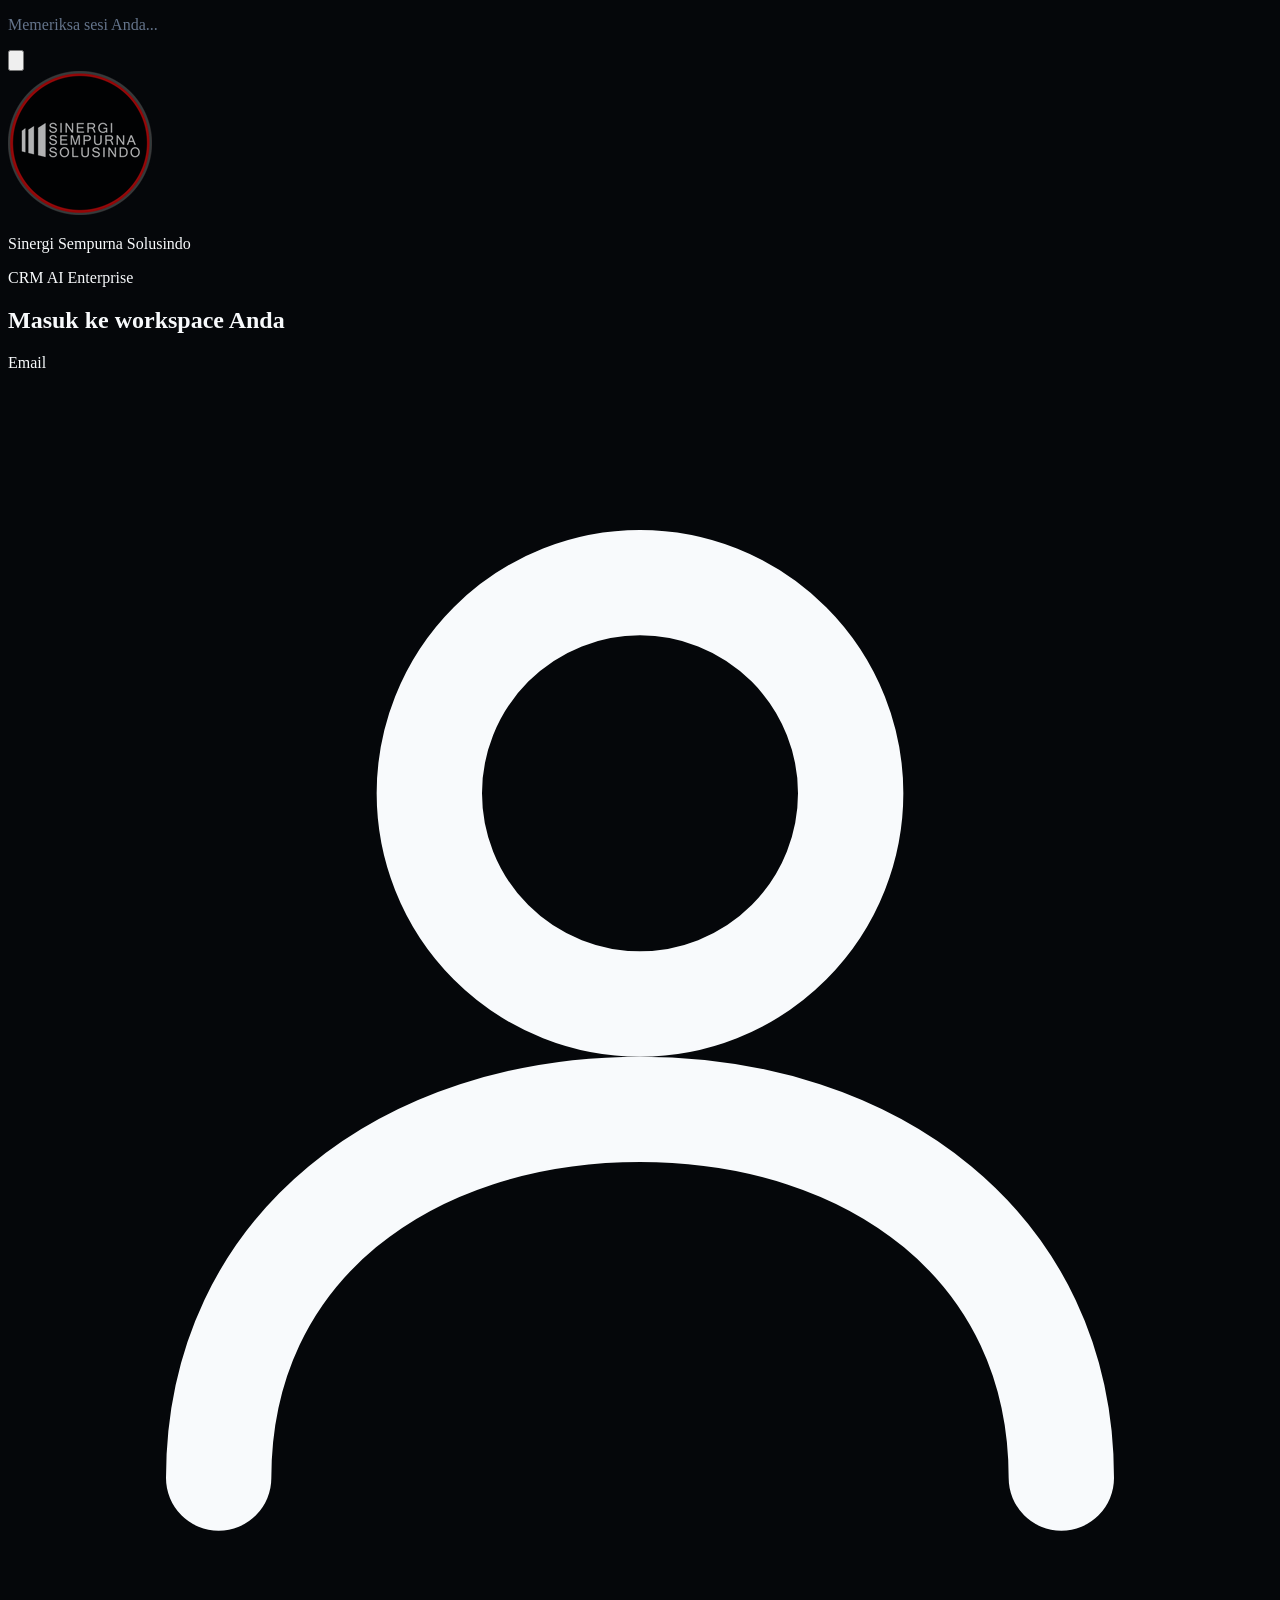
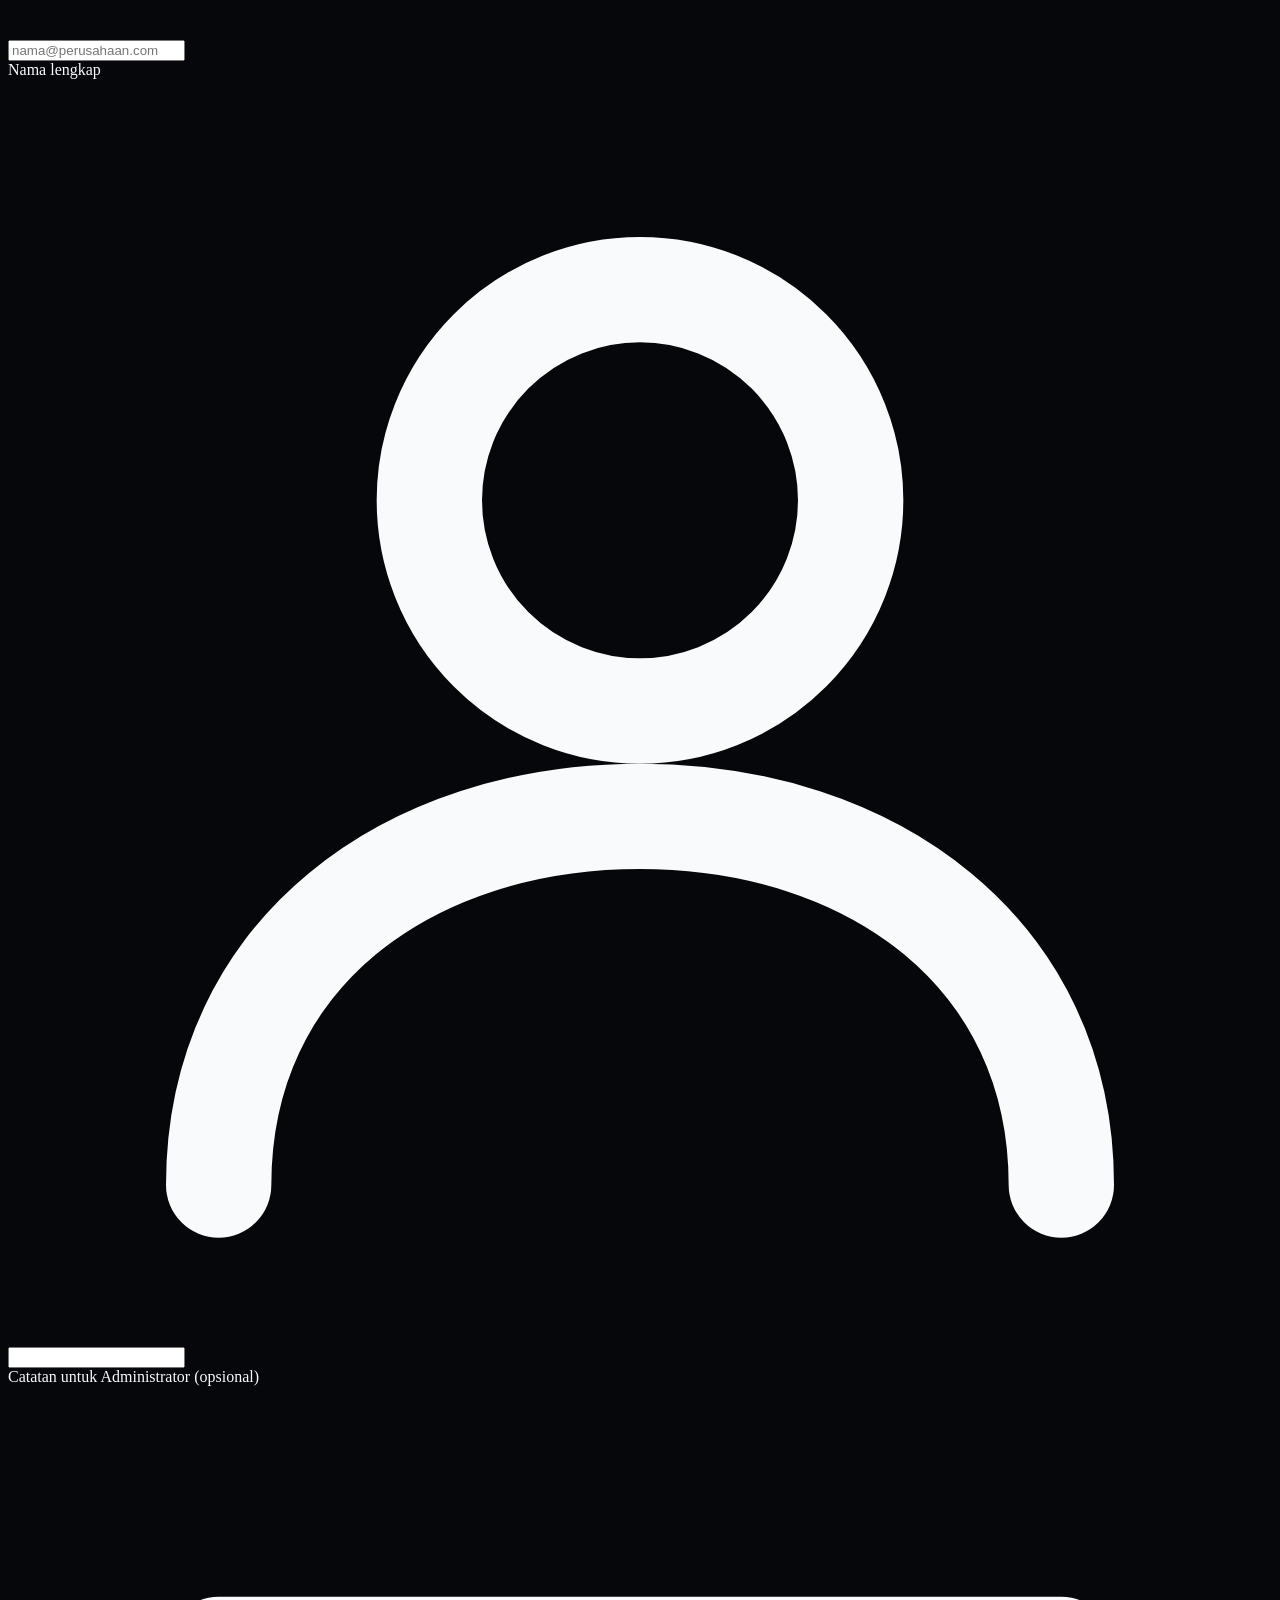
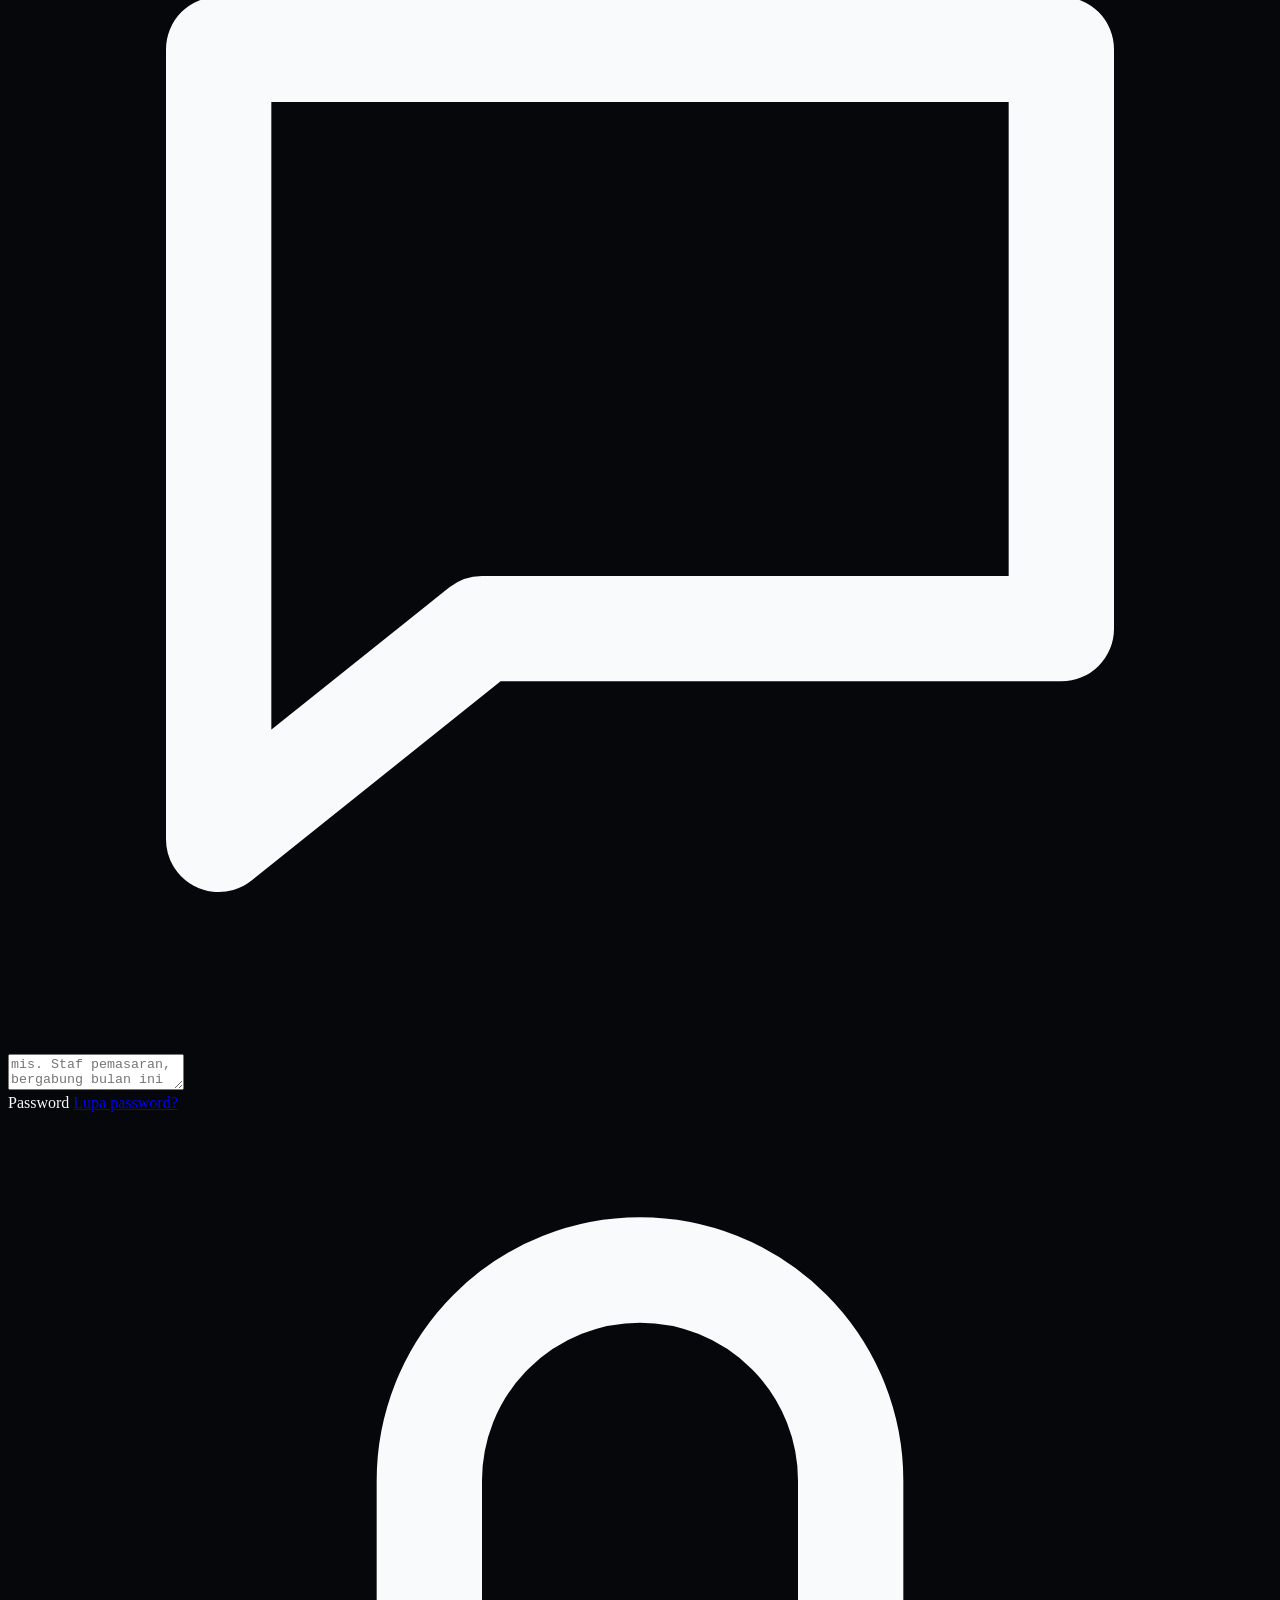
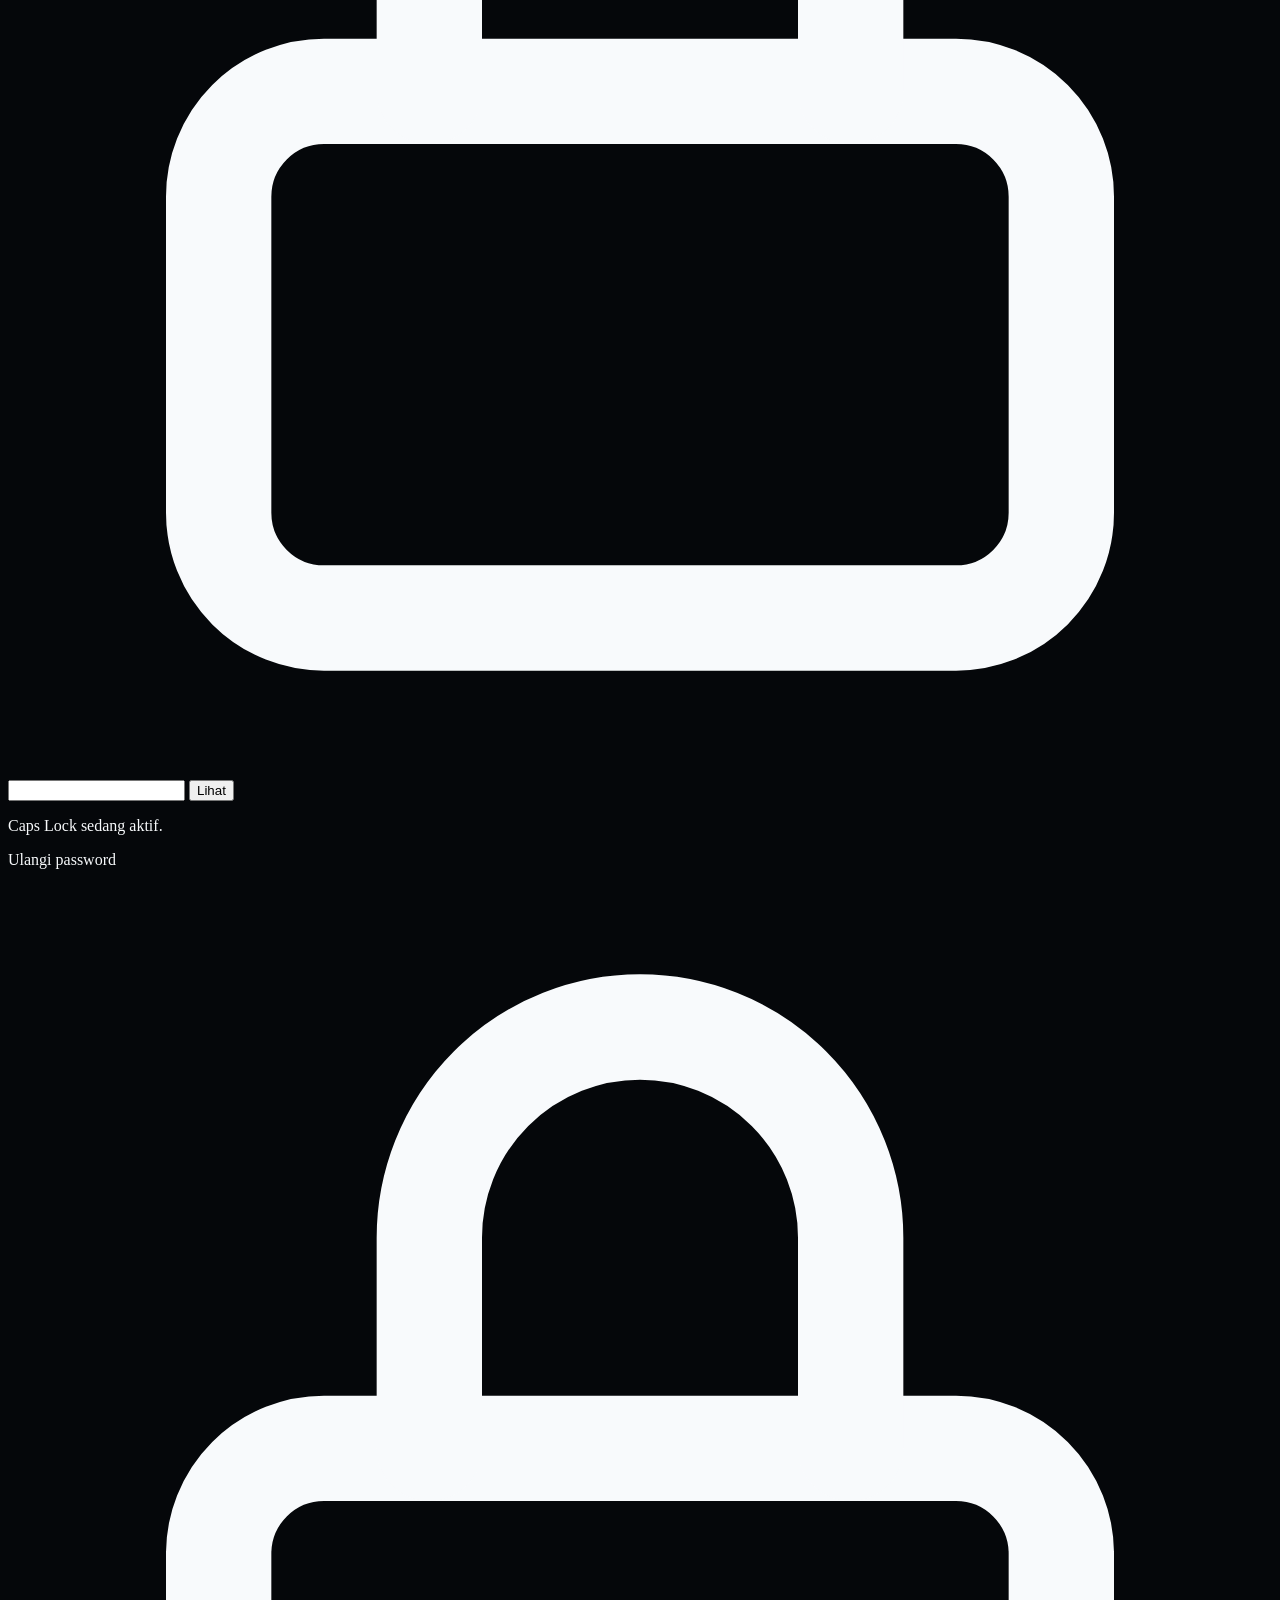
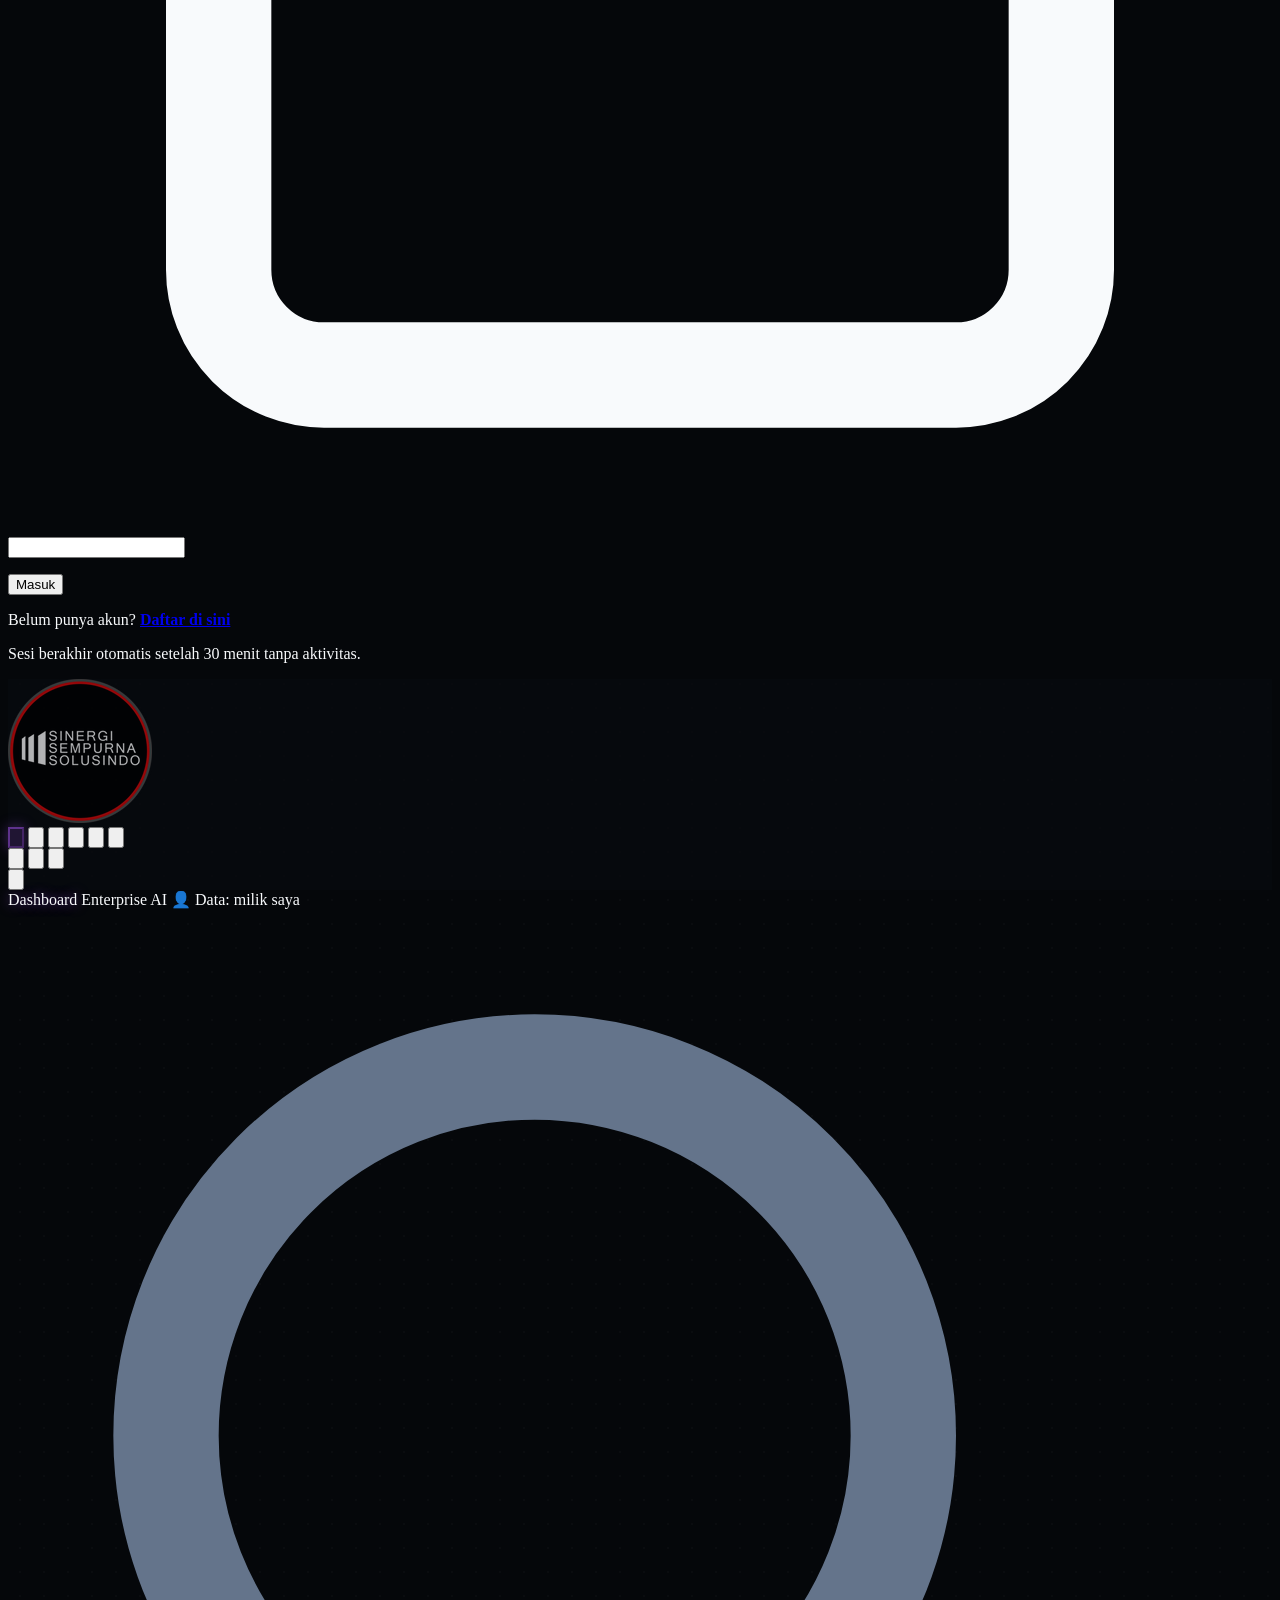
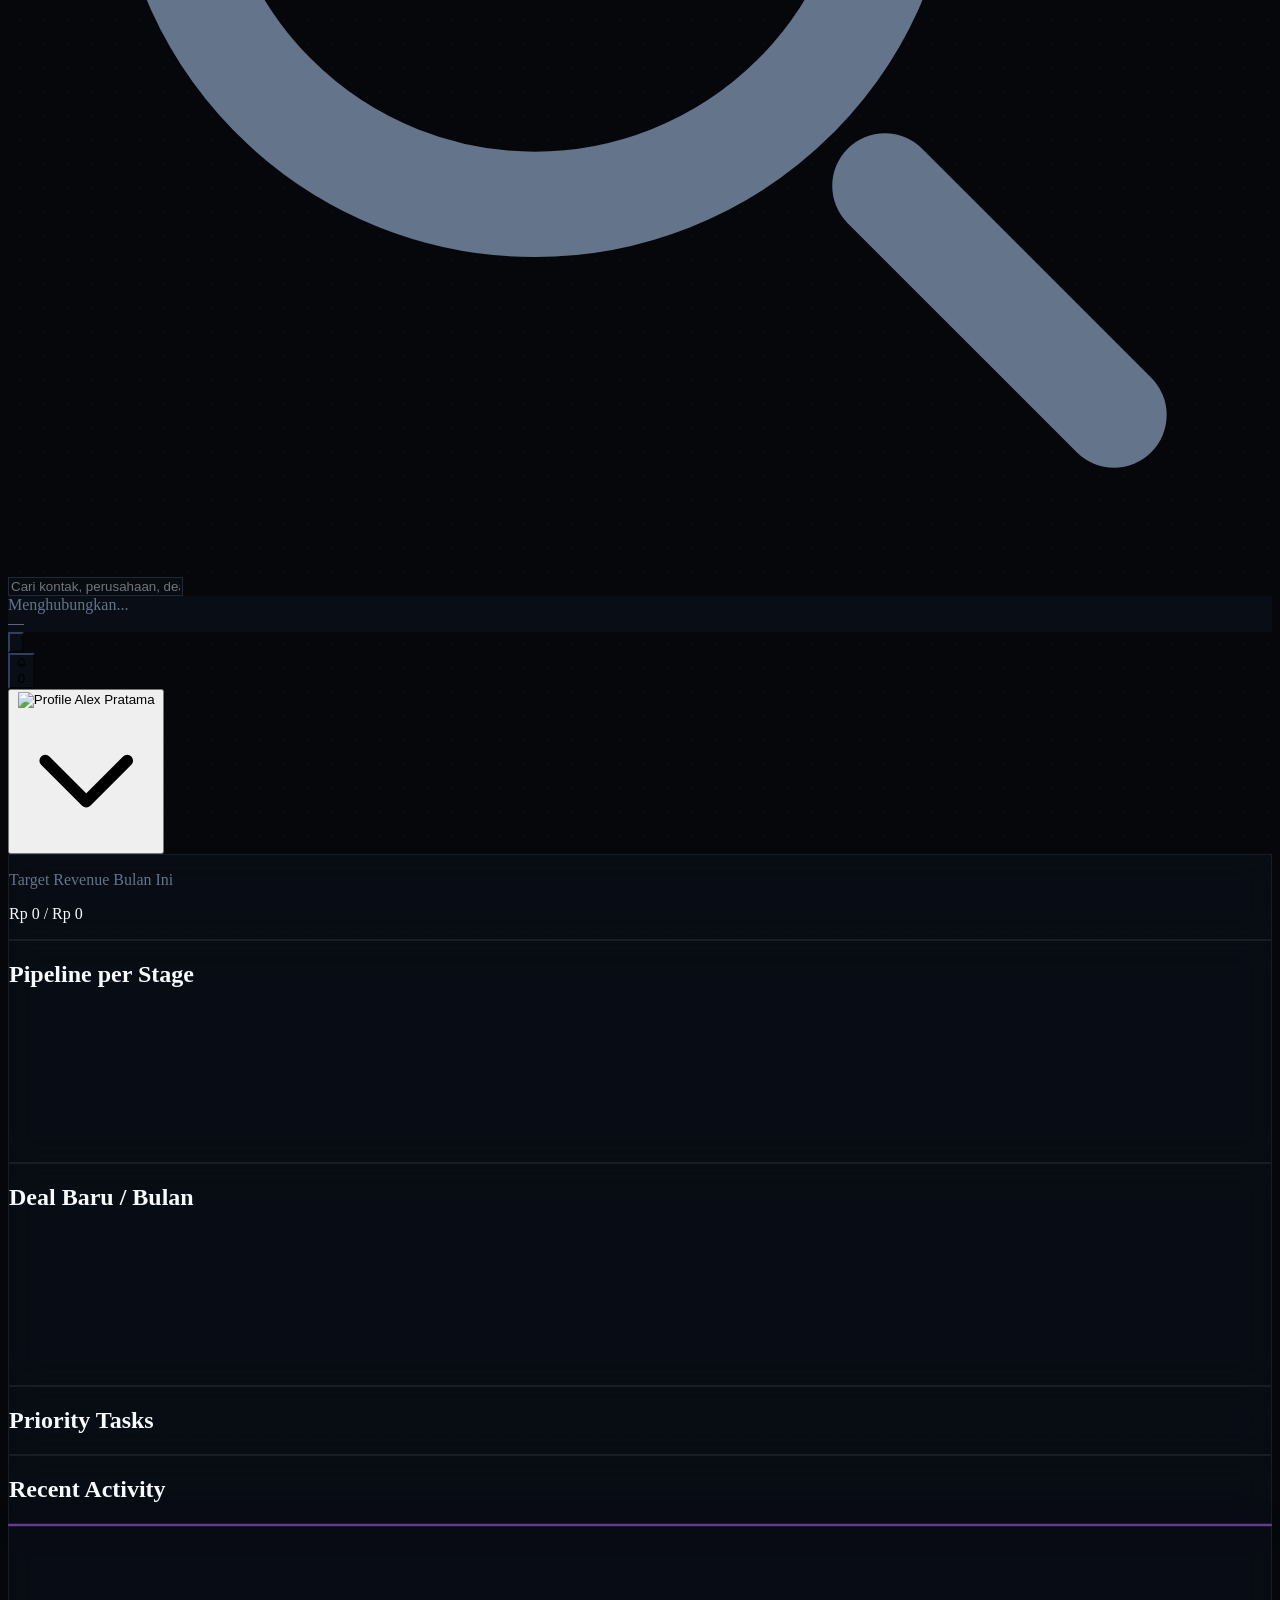
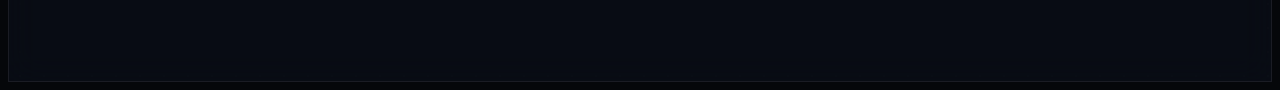
==== commit 295fe369: "Update print statement from 'Hello' to 'Goodbye'" ====
--- a/index.html
+++ b/index.html
@@ -3,6 +3,8 @@
 <head>
 <meta charset="UTF-8">
 <meta name="viewport" content="width=device-width, initial-scale=1.0">
+<meta name="referrer" content="strict-origin-when-cross-origin">
+<meta name="robots" content="noindex,nofollow">
 <title>CRM AI Enterprise — Professional</title>
 <script>
   // Apply saved theme before first paint to avoid a flash of the wrong theme.
@@ -25,7 +27,7 @@
 </script>
 <link rel="icon" href="data:image/svg+xml,%3Csvg xmlns='http://www.w3.org/2000/svg' viewBox='0 0 100 100'%3E%3Cdefs%3E%3ClinearGradient id='g' x1='0' y1='0' x2='1' y2='1'%3E%3Cstop offset='0' stop-color='%23a855f7'/%3E%3Cstop offset='1' stop-color='%2306b6d4'/%3E%3C/linearGradient%3E%3C/defs%3E%3Crect width='100' height='100' rx='24' fill='%2305070a'/%3E%3Crect x='4' y='4' width='92' height='92' rx='20' fill='none' stroke='url(%23g)' stroke-width='4'/%3E%3Ctext x='50' y='68' font-family='Arial,sans-serif' font-weight='800' font-size='52' fill='white' text-anchor='middle'%3ES%3C/text%3E%3C/svg%3E">
 <script src="https://cdn.tailwindcss.com"></script>
-<script src="https://cdn.jsdelivr.net/npm/chart.js"></script>
+<script src="https://cdn.jsdelivr.net/npm/chart.js@4.5.1/dist/chart.umd.js" integrity="sha384-hfkuqrKeWFmnTMWN31VWyoe8xgdTADD11kgxmdpx2uyE6j5Az5uZq6u6AKYYmAOw" crossorigin="anonymous"></script>
 <link href="https://fonts.googleapis.com/css2?family=Plus+Jakarta+Sans:wght@400;500;600;700;800&family=Outfit:wght@500;600;700;800&display=swap" rel="stylesheet">
 <script src="js/tailwind-config.js"></script>
 <link rel="stylesheet" href="css/style.css">
@@ -37,31 +39,61 @@
   <p class="text-xs text-textMuted">Memeriksa sesi Anda...</p>
 </div>
 
-<!-- === AUTH GATE (Supabase Auth) === -->
-<div id="auth-overlay" class="hidden fixed inset-0 bg-darkBg z-[110] grid-bg flex items-center justify-center p-4">
-  <div class="glass-card ai-floating-card rounded-3xl w-full max-w-sm p-7">
-    <div class="flex items-center gap-3 mb-6">
-      <div class="relative">
-        <div class="absolute -inset-1 bg-gradient-to-r from-purple-600 to-cyan-500 rounded-2xl blur opacity-60"></div>
-        <div class="relative w-10 h-10 bg-[#05070a] rounded-2xl flex items-center justify-center font-display font-bold text-white text-xl border border-white/10">S</div>
-      </div>
-      <div>
-        <p class="font-display text-sm font-bold text-white leading-tight tracking-tight">CRM AI Enterprise</p>
-        <p class="text-[10px] text-textMuted">Professional Edition</p>
+<!-- === AUTH GATE (Supabase Auth) — tema "chip": panel bercahaya + jalur sirkuit (css/style.css, bagian LAYAR LOGIN) === -->
+<div id="auth-overlay" class="cy hidden">
+  <button type="button" class="cy-theme" onclick="cyToggleTheme()" aria-label="Ganti tampilan gelap/terang" title="Ganti tampilan gelap/terang"><svg class="i-sun" viewBox="0 0 24 24" fill="none" stroke="currentColor" stroke-width="2" stroke-linecap="round" stroke-linejoin="round"><circle cx="12" cy="12" r="4"/><path d="M12 2v2M12 20v2M4.9 4.9l1.4 1.4M17.7 17.7l1.4 1.4M2 12h2M20 12h2M4.9 19.1l1.4-1.4M17.7 6.3l1.4-1.4"/></svg><svg class="i-moon" viewBox="0 0 24 24" fill="none" stroke="currentColor" stroke-width="2" stroke-linecap="round" stroke-linejoin="round"><path d="M21 12.8A9 9 0 1111.2 3 7 7 0 0021 12.8z"/></svg></button>
+  <div class="cy-stage">
+    <div class="cy-wrap">
+      <div class="cy-pins l" aria-hidden="true"></div><div class="cy-pins r" aria-hidden="true"></div>
+      <div class="cy-card">
+        
+        <div class="cy-brand">
+          <img id="auth-logo" class="cy-logo" alt="Sinergi Sempurna Solusindo">
+          <p id="auth-brand-name" class="cy-brand-name">Sinergi Sempurna Solusindo</p>
+          <p class="cy-brand-sub">CRM AI Enterprise</p>
+        </div>
+        <h2 id="auth-title" class="cy-title">Masuk ke workspace Anda</h2>
+        <p id="auth-sub" class="cy-sub"></p>
+        <form id="auth-form" class="cy-form" novalidate>
+          <input type="hidden" id="auth-mode" value="signin">
+          <div id="auth-email-row"><label for="auth-email" class="cy-label">Email</label>
+            <div class="cy-field"><span class="cy-ico" aria-hidden="true"><svg viewBox="0 0 24 24" fill="none" stroke="currentColor" stroke-width="2" stroke-linecap="round" stroke-linejoin="round"><circle cx="12" cy="8" r="4"/><path d="M4 21c0-4.4 3.6-7 8-7s8 2.6 8 7"/></svg></span>
+              <input id="auth-email" type="email" name="email" required autocomplete="username" inputmode="email" autocapitalize="none" spellcheck="false" maxlength="254" placeholder="nama@perusahaan.com"></div></div>
+          <div id="auth-extra-row" class="hidden cy-stack">
+            <div><label for="auth-fullname" class="cy-label">Nama lengkap</label>
+              <div class="cy-field"><span class="cy-ico" aria-hidden="true"><svg viewBox="0 0 24 24" fill="none" stroke="currentColor" stroke-width="2" stroke-linecap="round" stroke-linejoin="round"><circle cx="12" cy="8" r="4"/><path d="M4 21c0-4.4 3.6-7 8-7s8 2.6 8 7"/></svg></span>
+                <input id="auth-fullname" name="full_name" autocomplete="name" maxlength="100"></div></div>
+            <div><label for="auth-note" class="cy-label">Catatan untuk Administrator <span class="cy-opt">(opsional)</span></label>
+              <div class="cy-field"><span class="cy-ico" aria-hidden="true"><svg viewBox="0 0 24 24" fill="none" stroke="currentColor" stroke-width="2" stroke-linecap="round" stroke-linejoin="round"><path d="M4 5h16v11H9l-5 4z"/></svg></span>
+                <textarea id="auth-note" name="request_note" rows="2" maxlength="300" placeholder="mis. Staf pemasaran, bergabung bulan ini"></textarea></div></div>
+          </div>
+          <div id="auth-pw-row">
+            <div class="cy-labelrow">
+              <label id="auth-pw-label" for="auth-password" class="cy-label">Password</label>
+              <a id="auth-forgot-link" href="javascript:void(0)" class="cy-link">Lupa password?</a>
+            </div>
+            <div class="cy-field"><span class="cy-ico" aria-hidden="true"><svg viewBox="0 0 24 24" fill="none" stroke="currentColor" stroke-width="2" stroke-linecap="round" stroke-linejoin="round"><rect x="4" y="11" width="16" height="10" rx="2"/><path d="M8 11V7a4 4 0 018 0v4"/></svg></span>
+              <input id="auth-password" type="password" name="password" required autocomplete="current-password" maxlength="72">
+              <button type="button" id="auth-pw-toggle" aria-label="Tampilkan password" aria-pressed="false" class="cy-eye">Lihat</button></div>
+            <p id="auth-caps" class="hidden cy-hint">Caps Lock sedang aktif.</p>
+            <div id="auth-strength" class="hidden mt-2" aria-live="polite">
+              <div class="flex gap-1" aria-hidden="true"><i class="h-1 flex-1 rounded-full bg-panelBorder"></i><i class="h-1 flex-1 rounded-full bg-panelBorder"></i><i class="h-1 flex-1 rounded-full bg-panelBorder"></i><i class="h-1 flex-1 rounded-full bg-panelBorder"></i></div>
+              <p id="auth-strength-text" class="cy-strength-text"></p>
+            </div>
+          </div>
+          <div id="auth-pw2-row" class="hidden"><label for="auth-password2" class="cy-label">Ulangi password</label>
+            <div class="cy-field"><span class="cy-ico" aria-hidden="true"><svg viewBox="0 0 24 24" fill="none" stroke="currentColor" stroke-width="2" stroke-linecap="round" stroke-linejoin="round"><rect x="4" y="11" width="16" height="10" rx="2"/><path d="M8 11V7a4 4 0 018 0v4"/></svg></span>
+              <input id="auth-password2" type="password" name="password2" autocomplete="new-password" maxlength="72"></div></div>
+          <p id="auth-error" class="cy-msg hidden" role="alert" aria-live="polite"></p>
+          <button id="auth-submit-btn" type="submit" class="cy-btn">Masuk</button>
+        </form>
+        <p class="cy-switch">
+          <span id="auth-toggle-text">Belum punya akun?</span>
+          <a id="auth-toggle-link" href="javascript:void(0)" class="cy-link" style="font-weight:600">Daftar di sini</a>
+        </p>
+        <p class="cy-foot">Sesi berakhir otomatis setelah 30 menit tanpa aktivitas.</p>
       </div>
     </div>
-    <h2 id="auth-title" class="text-sm font-bold text-white mb-4">Masuk ke workspace Anda</h2>
-    <form id="auth-form" class="space-y-3">
-      <input type="hidden" id="auth-mode" value="signin">
-      <div><label class="text-xs text-textMuted block mb-1">Email</label><input type="email" name="email" required autocomplete="email" class="field-input rounded-xl px-3 py-2.5 text-sm w-full"></div>
-      <div><label class="text-xs text-textMuted block mb-1">Password</label><input type="password" name="password" required minlength="6" autocomplete="current-password" class="field-input rounded-xl px-3 py-2.5 text-sm w-full"></div>
-      <p id="auth-error" class="hidden text-[11px] leading-relaxed"></p>
-      <button id="auth-submit-btn" type="submit" class="w-full bg-gradient-to-r from-purple-600 to-cyan-500 text-white text-sm font-semibold px-4 py-2.5 rounded-xl hover:opacity-90 transition">Masuk</button>
-    </form>
-    <p class="text-xs text-textMuted text-center mt-4">
-      <span id="auth-toggle-text">Belum punya akun?</span>
-      <a id="auth-toggle-link" href="javascript:void(0)" class="text-purple-400 font-semibold hover:underline">Daftar di sini</a>
-    </p>
   </div>
 </div>
 
@@ -71,9 +103,9 @@
 
 <!-- === SIDEBAR === --><div id="app-shell" class="flex flex-1 min-w-0">
 <aside class="w-20 bg-sidebarBg/90 border-r border-panelBorder/50 flex flex-col items-center flex-shrink-0 min-h-screen z-40 backdrop-blur-xl sticky top-0 h-screen py-5">
-  <div class="flex-shrink-0 relative group cursor-pointer mb-5" title="Sinergi Sempurna Solusindo">
+  <div id="brand-wrap" class="flex-shrink-0 relative group cursor-pointer mb-5" title="Sinergi Sempurna Solusindo">
     <div class="absolute -inset-1 bg-gradient-to-r from-purple-600 to-cyan-500 rounded-full blur opacity-60 group-hover:opacity-100 transition duration-500"></div>
-    <img src="[data-uri]" alt="Sinergi Sempurna Solusindo" class="relative w-12 h-12 rounded-full object-contain block">
+    <img src="[data-uri]" id="brand-logo-src" alt="Sinergi Sempurna Solusindo" class="relative w-12 h-12 rounded-full object-contain block">
   </div>
   <nav class="flex-1 min-h-0 overflow-y-auto flex flex-col items-center gap-1.5 w-full px-3">
     <button data-view="dashboard" data-tooltip="Dashboard" title="Dashboard" style="--nc:168,85,247" class="nav-btn active w-10 h-10 rounded-xl border border-transparent flex items-center justify-center transition-all flex-shrink-0">
@@ -94,7 +126,7 @@
     <button data-view="reports" data-tooltip="Reports" title="Reports" style="--nc:16,185,129" class="nav-btn w-10 h-10 rounded-xl border border-transparent flex items-center justify-center transition-all flex-shrink-0">
       <svg class="w-[18px] h-[18px]" fill="none" stroke="currentColor" viewBox="0 0 24 24"><path stroke-linecap="round" stroke-linejoin="round" stroke-width="2" d="M9 19V6a1 1 0 011-1h1a1 1 0 011 1v13M3 19v-6a1 1 0 011-1h1a1 1 0 011 1v6m8 0v-9a1 1 0 011-1h1a1 1 0 011 1v9M3 19h18"></path></svg>
     </button>
-    <div class="w-8 h-px bg-panelBorder/60 my-1 flex-shrink-0"></div>
+    <div id="nav-sep-docs" class="w-8 h-px bg-panelBorder/60 my-1 flex-shrink-0"></div>
     <button data-view="products" data-tooltip="Products" title="Products" style="--nc:20,184,166" class="nav-btn w-10 h-10 rounded-xl border border-transparent flex items-center justify-center transition-all flex-shrink-0">
       <svg class="w-[18px] h-[18px]" fill="none" stroke="currentColor" viewBox="0 0 24 24"><path stroke-linecap="round" stroke-linejoin="round" stroke-width="2" d="M20.25 7.5l-.625 10.632a2.25 2.25 0 01-2.247 2.118H6.622a2.25 2.25 0 01-2.247-2.118L3.75 7.5M10 11.25h4M3.375 7.5h17.25c.621 0 1.125-.504 1.125-1.125v-1.5c0-.621-.504-1.125-1.125-1.125H3.375c-.621 0-1.125.504-1.125 1.125v1.5c0 .621.504 1.125 1.125 1.125z"></path></svg>
     </button>
@@ -117,6 +149,7 @@
     <div class="flex items-center gap-3 flex-shrink-0">
       <span class="font-display text-xl font-bold text-white glow-text tracking-wide" id="page-title">Dashboard</span>
       <span class="text-[10px] bg-purple-500/10 text-purple-400 font-semibold px-2.5 py-1 rounded-full border border-purple-500/20 hidden sm:inline-block">Enterprise AI</span>
+      <span id="scope-badge" class="hidden text-[10px] bg-cyan-500/10 text-cyan-300 font-semibold px-2.5 py-1 rounded-full border border-cyan-500/30" title="Anda hanya melihat data yang menjadi milik Anda">👤 Data: milik saya</span>
     </div>
 
     <div id="search-wrap" class="relative flex-1 max-w-md">
@@ -170,7 +203,7 @@
             <svg class="w-4 h-4 text-purple-400 flex-shrink-0" fill="none" stroke="currentColor" viewBox="0 0 24 24"><path stroke-linecap="round" stroke-linejoin="round" stroke-width="2" d="M16 7a4 4 0 11-8 0 4 4 0 018 0zM12 14a7 7 0 00-7 7h14a7 7 0 00-7-7z"></path></svg>
             Ganti Foto Profil
           </button>
-          <button onclick="goToProfileSection('company-profile-form')" class="w-full flex items-center gap-2 text-left text-xs text-slate-300 hover:bg-white/5 rounded-xl px-2.5 py-2 transition">
+          <button data-perm="settings.manage" onclick="goToProfileSection('company-profile-form')" class="w-full flex items-center gap-2 text-left text-xs text-slate-300 hover:bg-white/5 rounded-xl px-2.5 py-2 transition">
             <svg class="w-4 h-4 text-cyan-400 flex-shrink-0" fill="none" stroke="currentColor" viewBox="0 0 24 24"><path stroke-linecap="round" stroke-linejoin="round" stroke-width="2" d="M3 21h18M5 21V7l8-4v18M13 21V11l6 3v7M9 9v.01M9 12v.01M9 15v.01"></path></svg>
             Ganti Logo Perusahaan
           </button>
@@ -418,17 +451,44 @@
     <!-- ============ TEAM ============ -->
     <section id="view-team" class="view">
       <div id="team-kpis" class="grid grid-cols-1 sm:grid-cols-2 xl:grid-cols-4 gap-4 mb-5"></div>
+
       <div class="flex flex-wrap items-center justify-between gap-3 mb-5">
-        <h2 class="text-sm text-textMuted">Kelola anggota tim penjualan & lihat performa mereka</h2>
+        <div id="team-tabs" class="flex bg-panelBg/80 border border-panelBorder/60 rounded-xl p-1 gap-1">
+          <button id="team-tab-users" onclick="setTeamTab('users')" class="text-xs font-semibold px-3 py-1.5 rounded-lg transition">Manajemen User</button>
+          <button id="team-tab-perf" onclick="setTeamTab('perf')" class="text-xs font-semibold px-3 py-1.5 rounded-lg transition">Performa Tim</button>
+          <button id="team-tab-roles" onclick="setTeamTab('roles')" class="text-xs font-semibold px-3 py-1.5 rounded-lg transition">Peran &amp; Hak Akses</button>
+        </div>
         <div class="flex flex-wrap gap-2">
-          <button onclick="exportTeamCSV()" class="text-xs font-semibold px-4 py-2.5 rounded-xl border border-panelBorder text-slate-300 hover:bg-white/5" title="Unduh seluruh anggota tim sebagai file CSV">Ekspor CSV</button>
-          <button onclick="document.getElementById('team-import-input').click()" class="text-xs font-semibold px-4 py-2.5 rounded-xl border border-panelBorder text-slate-300 hover:bg-white/5" title="Impor anggota tim dari file CSV (kolom: Nama, Peran, Email)">Impor CSV</button>
-          <input type="file" id="team-import-input" accept=".csv" class="hidden" onchange="importTeamCSV(event)">
-          <button onclick="openTeamModal()" class="bg-gradient-to-r from-purple-600 to-cyan-500 text-white text-sm font-semibold px-4 py-2.5 rounded-xl hover:opacity-90 transition">+ Tambah Anggota</button>
-        </div>
-      </div>
-      <div id="team-grid" class="grid grid-cols-1 md:grid-cols-2 xl:grid-cols-3 gap-4"></div>
-      <div id="team-empty" class="hidden flex flex-col items-center justify-center text-center py-16 gap-3"><div class="w-14 h-14 rounded-2xl bg-purple-500/10 border border-purple-500/20 flex items-center justify-center text-purple-400"><svg class="w-6 h-6" fill="none" stroke="currentColor" viewBox="0 0 24 24"><path stroke-linecap="round" stroke-linejoin="round" stroke-width="1.5" d="M17 20h5v-2a4 4 0 00-3-3.87M9 20H4v-2a4 4 0 013-3.87m5-2.13a4 4 0 100-8 4 4 0 000 8zm6 4c.83.6 1.5 1.55 1.5 2.5m-13.5-2.5C4.67 16.6 4 17.55 4 18.5"></path></svg></div><p class="text-sm text-textMuted max-w-xs">Belum ada anggota tim selain Anda. Undang rekan lewat "+ Tambah Anggota".</p></div>
+          <button onclick="openUserModal()" data-perm="admin" class="bg-gradient-to-r from-purple-600 to-cyan-500 text-white text-sm font-semibold px-4 py-2.5 rounded-xl hover:opacity-90 transition">+ Buat User Baru</button>
+        </div>
+      </div>
+
+      <!-- Tab: Manajemen User (Administrator) -->
+      <div id="team-pane-users" class="hidden">
+        <p class="text-sm text-textMuted mb-4">Buat akun untuk Administrator, Marketing, Accounting, dan Purchasing, lalu atur izin akses tiap orang sesuai tugasnya.</p>
+        <div id="user-mgmt-root" class="space-y-3"></div>
+      </div>
+
+      <!-- Tab: Performa Tim -->
+      <div id="team-pane-perf" class="hidden">
+        <div class="flex flex-wrap items-center justify-between gap-3 mb-4">
+          <h2 class="text-sm text-textMuted">Performa tiap anggota tim penjualan</h2>
+          <div class="flex flex-wrap gap-2" data-perm="admin">
+            <button onclick="exportTeamCSV()" class="text-xs font-semibold px-3 py-2 rounded-xl border border-panelBorder text-slate-300 hover:bg-white/5" title="Unduh anggota tanpa akun sebagai CSV">Ekspor CSV</button>
+            <button data-perm="admin" onclick="document.getElementById('team-import-input').click()" class="text-xs font-semibold px-3 py-2 rounded-xl border border-panelBorder text-slate-300 hover:bg-white/5" title="Impor anggota tanpa akun login dari CSV (kolom: Nama, Peran, Email)">Impor CSV</button>
+            <input type="file" id="team-import-input" accept=".csv" class="hidden" onchange="importTeamCSV(event)">
+            <button onclick="openTeamModal()" class="text-xs font-semibold px-3 py-2 rounded-xl border border-cyan-500/30 text-cyan-300 hover:bg-cyan-500/10" title="Anggota yang tidak perlu login (mis. data lama), hanya untuk penanda owner deal">+ Anggota Tanpa Akun</button>
+          </div>
+        </div>
+        <div id="team-grid" class="grid grid-cols-1 md:grid-cols-2 xl:grid-cols-3 gap-4"></div>
+        <div id="team-empty" class="hidden"></div>
+      </div>
+
+      <!-- Tab: Peran & Hak Akses -->
+      <div id="team-pane-roles" class="hidden">
+        <p class="text-sm text-textMuted mb-4">Ringkasan preset izin tiap role.</p>
+        <div id="role-matrix-root"></div>
+      </div>
     </section>
 
     <!-- ============ SETTINGS ============ -->
@@ -437,7 +497,7 @@
         <div class="glass-card rounded-3xl p-6">
           <div class="flex items-center justify-between mb-4">
             <h2 class="text-sm font-bold text-white">Profil</h2>
-            <span class="text-[10px] text-textMuted">Akun: <span id="account-email" class="text-slate-300 font-medium"></span></span>
+            <span class="text-[10px] text-textMuted">Akun: <span id="account-email" class="text-slate-300 font-medium"></span> <span id="account-role" class="ml-1 text-[10px] font-semibold px-2 py-0.5 rounded-full border"></span></span>
           </div>
           <form id="profile-form" class="space-y-3">
             <div>
@@ -458,12 +518,45 @@
               <input type="hidden" name="avatar" id="profile-avatar-value">
             </div>
             <div><label class="text-xs text-textMuted block mb-1">Nama</label><input name="name" class="field-input rounded-xl px-3 py-2 text-sm w-full" required></div>
-            <div><label class="text-xs text-textMuted block mb-1">Peran</label><input name="role" class="field-input rounded-xl px-3 py-2 text-sm w-full" required></div>
+            <div><label class="text-xs text-textMuted block mb-1">Jabatan</label><input name="role" class="field-input rounded-xl px-3 py-2 text-sm w-full" placeholder="mis. Sales Executive"></div>
             <button type="submit" class="bg-gradient-to-r from-purple-600 to-cyan-500 text-white text-sm font-semibold px-4 py-2.5 rounded-xl hover:opacity-90 transition">Simpan Profil</button>
           </form>
         </div>
 
         <div class="glass-card rounded-3xl p-6">
+          <h2 class="text-sm font-bold text-white mb-1">Keamanan Akun</h2>
+          <p class="text-xs text-textMuted mb-4">Ganti password login Anda. Perangkat lain yang sedang masuk akan otomatis dikeluarkan.</p>
+          <form id="password-form" class="grid grid-cols-1 sm:grid-cols-2 gap-3 items-end">
+            <div class="sm:col-span-2"><label class="text-xs text-textMuted block mb-1">Password Saat Ini</label><input type="password" name="current" required autocomplete="current-password" class="field-input rounded-xl px-3 py-2 text-sm w-full"></div>
+            <div><label class="text-xs text-textMuted block mb-1">Password Baru <span class="text-slate-500">(min. 10 karakter)</span></label><input type="password" name="password" minlength="10" required autocomplete="new-password" class="field-input rounded-xl px-3 py-2 text-sm w-full"></div>
+            <div><label class="text-xs text-textMuted block mb-1">Ulangi Password</label><input type="password" name="password2" minlength="10" required autocomplete="new-password" class="field-input rounded-xl px-3 py-2 text-sm w-full"></div>
+            <button type="submit" class="sm:col-span-2 justify-self-start text-xs font-semibold px-4 py-2.5 rounded-xl bg-gradient-to-r from-purple-600 to-cyan-500 text-white">Ganti Password</button>
+          </form>
+        </div>
+
+        <div class="glass-card rounded-3xl p-6" data-perm="admin">
+          <h2 class="text-sm font-bold text-white mb-1">Logo &amp; Nama Aplikasi</h2>
+          <p class="text-xs text-textMuted mb-4">Tampil di layar login, sidebar, dan ikon tab browser untuk semua pengguna. Berbeda dari logo kop surat Quotation di bawah.</p>
+          <form id="brand-form" class="flex flex-wrap items-start gap-5">
+            <div class="relative flex-shrink-0">
+              <div class="absolute -inset-1 bg-gradient-to-r from-purple-600 to-cyan-500 rounded-full blur opacity-60"></div>
+              <img id="brand-preview" alt="Pratinjau logo" class="relative w-20 h-20 rounded-full object-contain block bg-darkBg">
+            </div>
+            <div class="flex-1 space-y-3" style="min-width:220px">
+              <div><label for="brand-file" class="text-xs text-textMuted block mb-1">Logo baru</label>
+                <input type="file" id="brand-file" accept="image/png,image/jpeg,image/webp" class="field-input rounded-xl px-3 py-2 text-xs w-full file:mr-2 file:py-1 file:px-2 file:rounded-lg file:border-0 file:bg-purple-500/20 file:text-purple-300 file:text-xs">
+                <p class="text-[10px] text-textMuted mt-1">PNG/JPEG/WebP. Disarankan persegi dengan latar transparan; otomatis diperkecil menjadi 256&times;256 px. SVG tidak didukung.</p></div>
+              <div><label for="brand-name" class="text-xs text-textMuted block mb-1">Nama aplikasi / perusahaan</label>
+                <input id="brand-name" maxlength="60" class="field-input rounded-xl px-3 py-2 text-sm w-full" placeholder="Sinergi Sempurna Solusindo"></div>
+              <div class="flex gap-2 flex-wrap">
+                <button type="submit" id="brand-save" class="text-xs font-semibold px-4 py-2.5 rounded-xl bg-gradient-to-r from-purple-600 to-cyan-500 text-white disabled:opacity-60">Simpan</button>
+                <button type="button" id="brand-reset" class="text-xs px-4 py-2.5 rounded-xl border border-panelBorder text-slate-300 hover:bg-white/5">Kembalikan ke bawaan</button>
+              </div>
+            </div>
+          </form>
+        </div>
+
+        <div class="glass-card rounded-3xl p-6" data-perm="settings.manage">
           <h2 class="text-sm font-bold text-white mb-1">Profil Perusahaan (Letterhead Quotation)</h2>
           <p class="text-xs text-textMuted mb-4">Data ini akan tampil otomatis di kop surat & tanda tangan setiap dokumen Quotation yang dicetak.</p>
           <form id="company-profile-form" class="space-y-3">
@@ -538,7 +631,7 @@
           </form>
         </div>
 
-        <div class="glass-card rounded-3xl p-6">
+        <div class="glass-card rounded-3xl p-6" data-perm="settings.manage">
           <h2 class="text-sm font-bold text-white mb-1">Target Penjualan</h2>
           <p class="text-xs text-textMuted mb-4">Atur target revenue bulanan untuk memantau pencapaian tim di Dashboard.</p>
           <form id="target-form" class="flex gap-3 items-end">
@@ -547,7 +640,7 @@
           </form>
         </div>
 
-        <div class="glass-card rounded-3xl p-6">
+        <div class="glass-card rounded-3xl p-6" data-perm="settings.manage">
           <h2 class="text-sm font-bold text-white mb-1">Automasi Pipeline</h2>
           <p class="text-xs text-textMuted mb-4">Otomatiskan pekerjaan berulang agar tidak ada follow-up yang terlewat.</p>
           <div class="space-y-3">
@@ -574,7 +667,7 @@
           </div>
         </div>
 
-        <div class="glass-card rounded-3xl p-6">
+        <div class="glass-card rounded-3xl p-6" data-perm="data.manage">
           <div class="flex flex-wrap items-center justify-between gap-3 mb-1">
             <h2 class="text-sm font-bold text-white">Pusat Data (Ekspor &amp; Impor)</h2>
             <div class="flex flex-wrap gap-2">
@@ -589,7 +682,7 @@
 
         <div class="glass-card rounded-3xl p-6">
           <h2 class="text-sm font-bold text-white mb-2">Data</h2>
-          <p class="text-xs text-textMuted mb-4">Semua data tersimpan otomatis di penyimpanan pribadi akun Anda dan akan tetap ada saat Anda kembali.</p>
+          <p class="text-xs text-textMuted mb-4">Semua data tersimpan otomatis di workspace bersama tim dan tetap ada saat Anda kembali. Muat ulang data demo &amp; hapus data hanya untuk Administrator.</p>
           <div class="flex flex-wrap gap-3">
             <button onclick="resetDemoData()" class="text-xs font-semibold px-4 py-2 rounded-xl border border-panelBorder text-slate-300 hover:bg-white/5">Muat Ulang Data Demo</button>
             <button onclick="clearAllData()" class="text-xs font-semibold px-4 py-2 rounded-xl border border-red-500/30 text-red-400 hover:bg-red-500/10">Hapus Semua Data</button>
@@ -603,7 +696,22 @@
 </div>
 </div>
 
-<script src="https://cdn.jsdelivr.net/npm/@supabase/supabase-js@2"></script>
+<script src="https://cdn.jsdelivr.net/npm/@supabase/supabase-js@2.117.2/dist/umd/supabase.js" integrity="sha384-Rj26LVGvoeRVR6+mwQmFfcR3QOBEwT+ZmuCWpuiqeTzJpCs0ER4ITAWGb4Hiy3Ok" crossorigin="anonymous"></script>
+<script>
+  /* Satu sumber logo: layar login & favicon memakai gambar yang sama dengan sidebar dashboard. */
+  window.BRAND_DEFAULT = { logo: (document.getElementById('brand-logo-src')||{}).src || '', name: 'Sinergi Sempurna Solusindo' };
+  window.applyBrand = function(logo, name){
+    var d = window.BRAND_DEFAULT, L = logo || d.logo, N = name || d.name;
+    var set = function(id, fn){ var el = document.getElementById(id); if (el) fn(el); };
+    set('brand-logo-src', function(e){ e.src = L; }); set('auth-logo', function(e){ e.src = L; });
+    set('brand-wrap', function(e){ e.title = N; }); set('auth-brand-name', function(e){ e.textContent = N; });
+    var f = document.querySelector('link[rel="icon"]'); if (f) f.href = L;
+    try { if (logo || name) localStorage.setItem('crm-brand', JSON.stringify({ logo: logo || '', name: name || '' })); else localStorage.removeItem('crm-brand'); } catch(e){}
+  };
+  /* tampilkan merek tersimpan segera (tanpa berkedip), lalu app.js menyegarkannya dari server */
+  (function(){ var c = null; try { c = JSON.parse(localStorage.getItem('crm-brand') || 'null'); } catch(e){}
+    window.applyBrand(c && /^data:image\/(png|jpeg|webp);base64,/.test(c.logo||'') ? c.logo : '', c && typeof c.name === 'string' ? c.name.slice(0,60) : ''); })();
+</script>
 <script src="js/config.js"></script>
 <script src="js/app.js"></script>
 </body>
